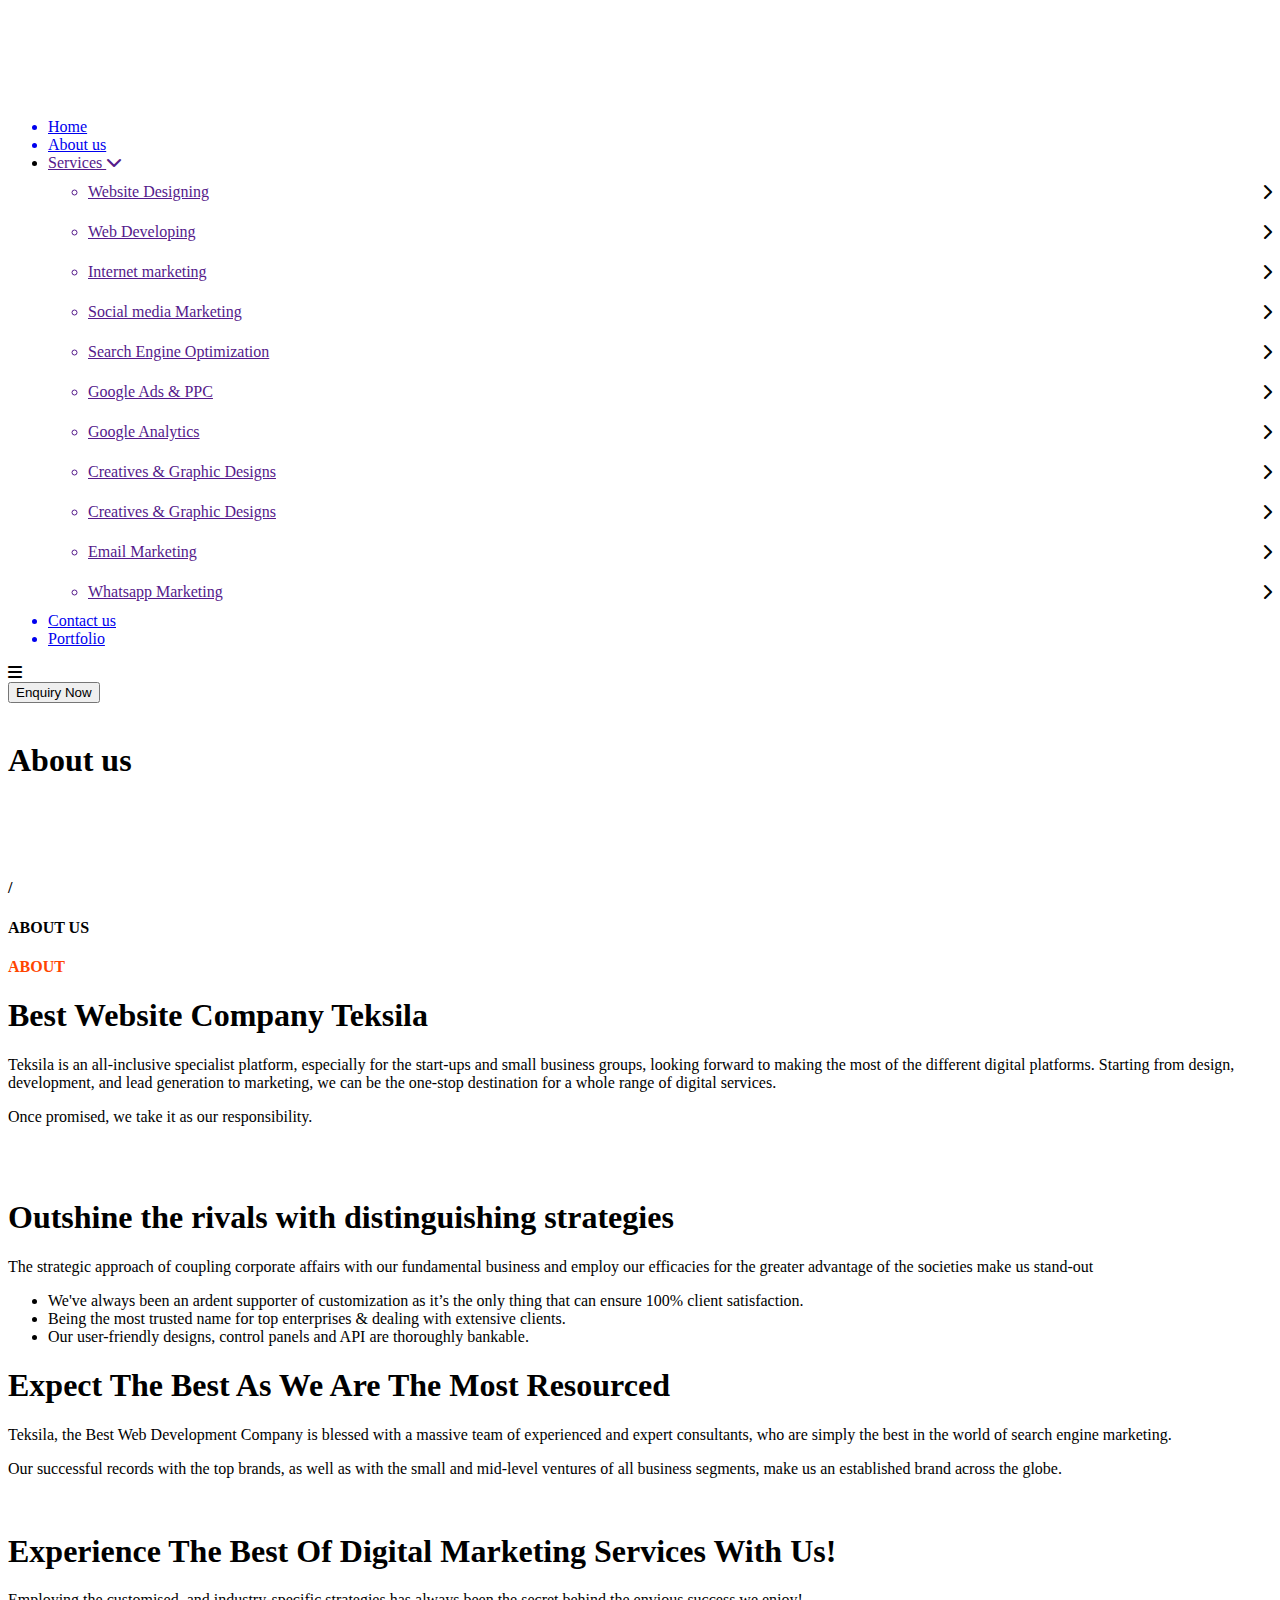
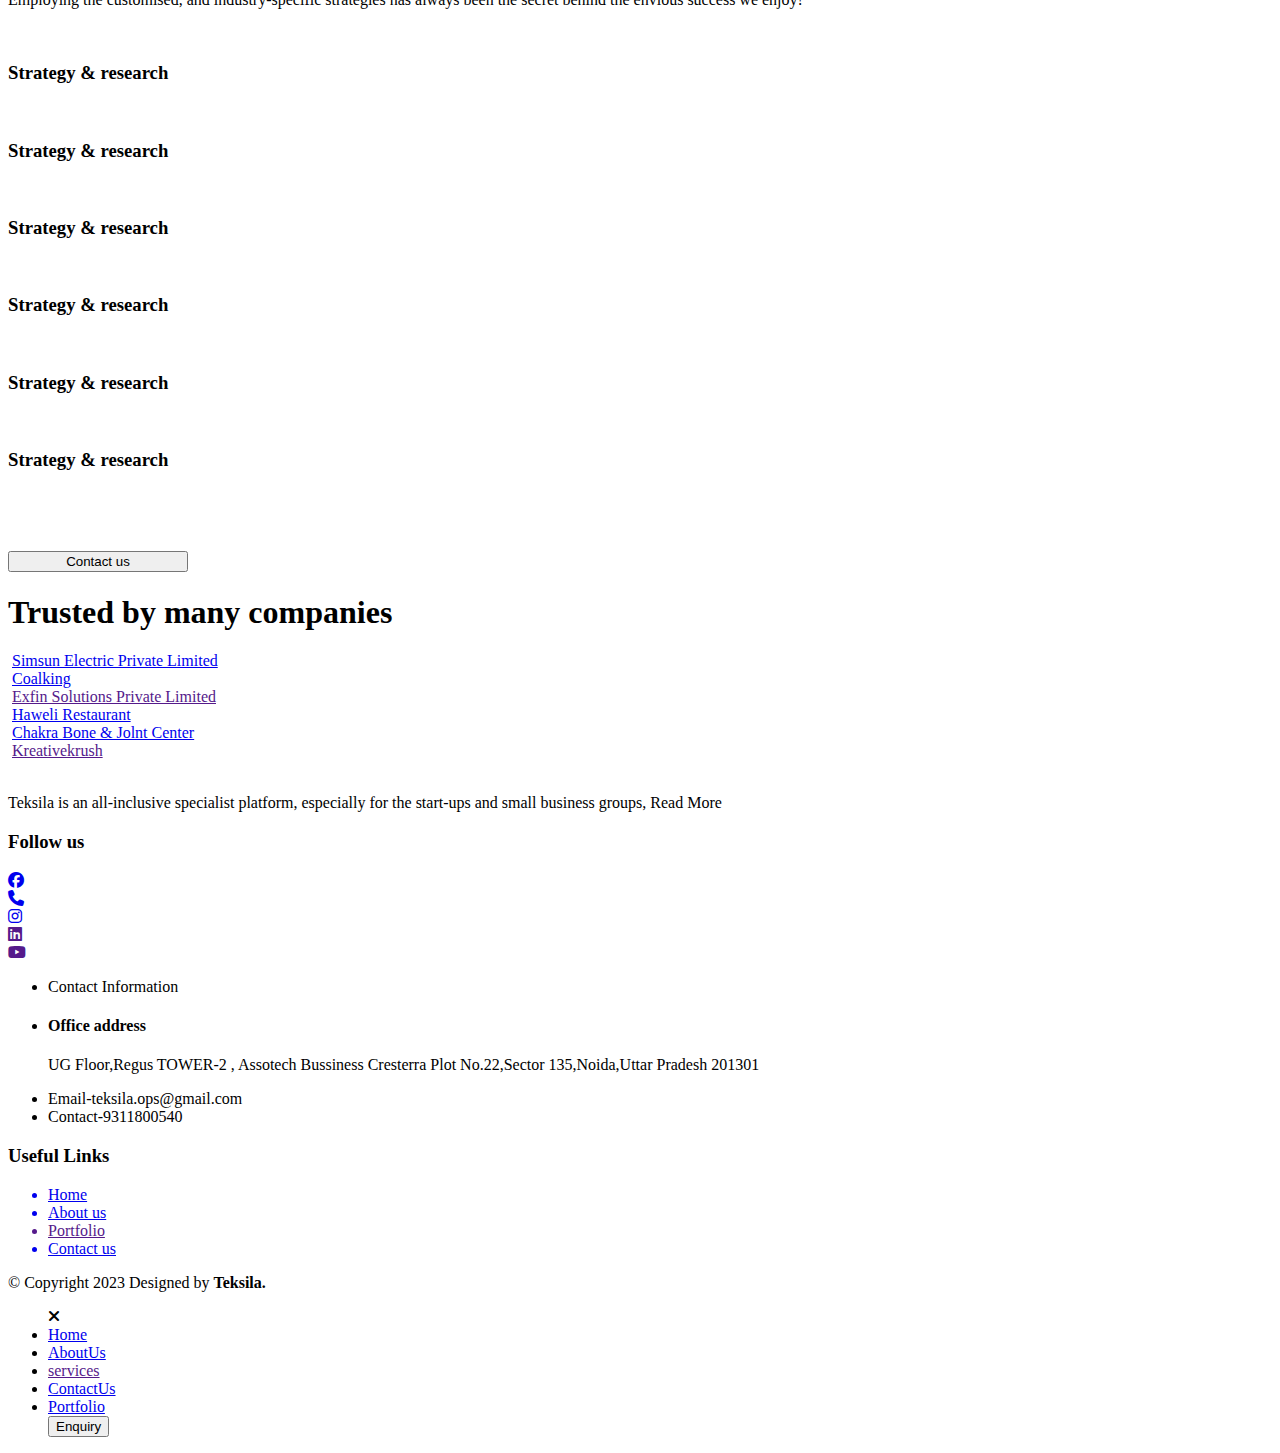
==== About.html @ ceb932e1 "commit" ====
<!DOCTYPE html>
<html lang="en">

<head>
    <meta charset="UTF-8">
    <meta name="viewport" content="width=device-width, initial-scale=1.0">
    <title>AboutUs</title>
    <link rel="stylesheet" href="./Css/navbar.css">
    <link rel="stylesheet" href="./Css/About.css ">
    <link rel="stylesheet" href="https://cdnjs.cloudflare.com/ajax/libs/font-awesome/6.4.2/css/all.min.css">

</head>

<body>
    <nav class="navbar">
        <div class="navbar2">
            <a href="index.html" style="cursor: pointer;">

                <div class="logo">
                    <img src="./Images/Digital.png" alt="" width="10px" height="90px">
                </div>
            </a>
            <ul class="ul">
                <a href="index.html">
                    
                    <li>Home</li>
                </a>
                <a href="About.html">
                    
                    <li>About us</li>
                </a>
                <a href="">
                 

                        <li class="services"><a href="">Services <i class="fa-solid fa-chevron-down"></i></a>
                            
                            <ul class="subelements1">
                                <div class="element1" style="display: flex;justify-content: space-between;align-items: center;width: 100%;">
                                    <div class="elementsub">

                                        <div class="line" style="margin-right: 20px;">
                                            
                                        </div>
                                        <a href="">

                                            <li style="line-height: 40px;font-weight: lighter">Website Designing</li>
                                        </a>
                                    </div>
                                    <i class="fa-solid fa-chevron-right"></i>

                                    
                                </div>
                                <div class="element1" style="display: flex;justify-content: space-between;align-items: center;width: 100%;">
                                    <div class="elementsub">

                                        <div class="line" style="margin-right: 20px;">
                                            
                                        </div>
                                        <a href="">

                                            <li style="line-height: 40px;font-weight: lighter">Web Developing</li>
                                        </a>
                                    </div>
                                    <i class="fa-solid fa-chevron-right"></i>

                                    
                                </div>
     
                                <div class="element1" style="display: flex;justify-content: space-between;align-items: center;width: 100%;">
                                    <div class="elementsub">

                                        <div class="line" style="margin-right: 20px;">
                                            
                                        </div>
                                        <a href="">

                                            <li style="line-height: 40px;font-weight: lighter">Internet marketing</li>
                                        </a>
                                    </div>
                                    <i class="fa-solid fa-chevron-right"></i>

                                    
                                </div>
                                <div class="element1" style="display: flex;justify-content: space-between;align-items: center;width: 100%;">
                                    <div class="elementsub">

                                        <div class="line" style="margin-right: 20px;">
                                            
                                        </div>
                                        <a href="">

                                            <li style="line-height: 40px;font-weight: lighter">Social media Marketing</li>
                                        </a>
                                    </div>
                                    <i class="fa-solid fa-chevron-right"></i>

                                    
                                </div>
                                <div class="element1" style="display: flex;justify-content: space-between;align-items: center;width: 100%;">
                                    <div class="elementsub">

                                        <div class="line" style="margin-right: 20px;">
                                            
                                        </div>
                                        <a href="">

                                            <li style="line-height: 40px;font-weight: lighter">Search Engine Optimization</li>
                                        </a>
                                    </div>
                                    <i class="fa-solid fa-chevron-right"></i>

                                    
                                </div>
                                <div class="element1" style="display: flex;justify-content: space-between;align-items: center;width: 100%;">
                                    <div class="elementsub">

                                        <div class="line" style="margin-right: 20px;">
                                            
                                        </div>
                                        <a href="">

                                            <li style="line-height: 40px;font-weight: lighter">Google Ads & PPC</li>
                                        </a>
                                    </div>
                                    <i class="fa-solid fa-chevron-right"></i>

                                    
                                </div>
                                <div class="element1" style="display: flex;justify-content: space-between;align-items: center;width: 100%;">
                                    <div class="elementsub">

                                        <div class="line" style="margin-right: 20px;">
                                            
                                        </div>
                                        <a href="">

                                            <li style="line-height: 40px;font-weight: lighter">Google Analytics</li>
                                        </a>
                                    </div>
                                    <i class="fa-solid fa-chevron-right"></i>

                                    
                                </div>
                                <div class="element1" style="display: flex;justify-content: space-between;align-items: center;width: 100%;">
                                    <div class="elementsub">

                                        <div class="line" style="margin-right: 20px;">
                                            
                                        </div>
                                        <a href="">

                                            <li style="line-height: 40px;font-weight: lighter">Creatives & Graphic Designs</li>
                                        </a>
                                    </div>
                                    <i class="fa-solid fa-chevron-right"></i>

                                    
                                </div>
                                <div class="element1" style="display: flex;justify-content: space-between;align-items: center;width: 100%;">
                                    <div class="elementsub">

                                        <div class="line" style="margin-right: 20px;">
                                            
                                        </div>
                                        <a href="">

                                            <li style="line-height: 40px;font-weight: lighter">Creatives & Graphic Designs</li>
                                        </a>
                                    </div>
                                    <i class="fa-solid fa-chevron-right"></i>

                                    
                                </div>
                                <div class="element1" style="display: flex;justify-content: space-between;align-items: center;width: 100%;">
                                    <div class="elementsub">

                                        <div class="line" style="margin-right: 20px;">
                                            
                                        </div>
                                        <a href="">

                                            <li style="line-height: 40px;font-weight: lighter">Email Marketing</li>
                                        </a>
                                    </div>
                                    <i class="fa-solid fa-chevron-right"></i>

                                    
                                </div>
                                <div class="element1" style="display: flex;justify-content: space-between;align-items: center;width: 100%;">
                                    <div class="elementsub">

                                        <div class="line" style="margin-right: 20px;">
                                            
                                        </div>
                                        <a href="">

                                            <li style="line-height: 40px;font-weight: lighter">Whatsapp Marketing</li>
                                        </a>
                                    </div>
                                    <i class="fa-solid fa-chevron-right"></i>

                                    
                                </div>

                            </ul>
                        </li>
                   
                </a>
                <a href="Contactus.html">

                    <li>Contact us</li>
                </a>
                <a href="portfoli.html">

                <li>Portfolio</li>
            </a>
        </ul>
        <div class="menu" onclick="chanceslider()">
            <i class="fa-solid fa-bars"></i>
        </div>
        <div>

           <a href="Contactus.html">

               <button class="button2 button">Enquiry Now</button>
           </a> 
        </div>
        
    </div>
    </nav>
    <div class="abouthome">
        <img src="https://techeor.in/images/default-color/half-circle-bg.png" alt="">
    </div>
    <div class="Aboutcontainer">
        <h1>About us</h1>
        <P style="color: white;"> What makes a great company? It's really easy. It's also the people that are working
            here</P>
        <div class="aboutbutton">
            <a href="" style="text-decoration: none;color: white;">

                <h4>HOME</h4>
            </a>
                <h4>/</h1>
                    <a href="" style="text-decoration: none;color: white;"></a>
                    <h4 class="Aopacity">ABOUT US</h4>
                    </a>
        </div>
    </div>
    <div class="ablock1">
        <div class="ablock1content">
            <p style="color: orangered;font-weight: bold;">ABOUT</p>
            <h1>Best Website Company
                <span class="span">Teksila</span>
            </h1>
            <div class="line" style="width: 60px;">

            </div>
            <p>Teksila is an all-inclusive specialist platform, especially for the start-ups and small
                business groups, looking forward to making the most of the different digital platforms. Starting from
                design, development, and lead generation to marketing, we can be the one-stop destination for a whole
                range of digital services.</p>
            <p>Once promised, we take it as our responsibility.</p>
        </div>
        <div class="ablock1image">
            <img src="https://techeor.in/images/default-color/user-interface-img.png" alt="">
        </div>
    </div>
    <div class="ablock2">
        <div class="ablock2image">
            <img src="https://techeor.in/images/default-color/email-marketing-img-2.png" alt="">
        </div>
        <div class="ablock2content">
            <h1>
                Outshine the <span class="span">rivals with distinguishing</span> strategies
            </h1>
            <div class="line" style="width: 60px;">
                
            </div>
            <p class="p1">The strategic approach of coupling corporate affairs with our fundamental business and employ
                our efficacies for the greater advantage of the societies make us stand-out</p>

            <ul>
                <li>We've always been an ardent supporter of customization as it’s the only thing that can ensure 100%
                    client satisfaction.</li>
                <li>Being the most trusted name for top enterprises & dealing with extensive clients.</li>
                <li>Our user-friendly designs, control panels and API are thoroughly bankable.</li>
            </ul>
        </div>

    </div>
    <div class="ablock2">
        <div class="ablock2content2">
            <h1>
                Expect The Best As <span class="span">We Are The Most Resourced</span>
            </h1>
            <div class="line" style="width: 60px;">
                
            </div>
            <p>
                Teksila, the Best Web Development Company is blessed with a massive team of experienced and
                expert consultants, who are simply the best in the world of search engine marketing.
            </p>
            <p>Our successful records with the top brands, as well as with the small and mid-level ventures of all
                business segments, make us an established brand across the globe.</p>

        </div>
        <div class="ablock2image2">
            <img src="https://techeor.in/images/default-color/email-marketing-img-2.png" alt="">
        </div>

    </div>
    <div class="block3">
        <div class="ablock3container">

            <h1>Experience The Best Of <span class="span">Digital Marketing Services</span> With Us!</h1>
            <div class="line" style="width: 60px;">
                
            </div>
            <p class="p4">Employing the customised, and industry-specific strategies has always been the secret behind
                the envious success we enjoy!</p>
        </div>
    </div>
    <div class="ablock4">
        <div class="arow1">
            <div class="aboutbox aboutbox1">
                <img src="https://techeor.in/images/default-color/icon-2.svg" alt="">
                <h3>Strategy & research</h3>
            </div>
            <div class="aboutbox aboutbox2">
                <img src="https://techeor.in/images/default-color/icon-20.svg" alt="">
                <h3>Strategy & research</h3>
            </div>
            <div class="aboutbox aboutbox3">
                <img src="https://techeor.in/images/default-color/icon-4.svg" alt="">
                <h3>Strategy & research</h3>
            </div>
        </div>
        <div class="arow2">
            <div class="aboutbox aboutbox4">
                <img src="https://techeor.in/images/default-color/icon-5.svg" alt="">
                <h3>Strategy & research</h3>
            </div>
            <div class="aboutbox aboutbox5">
                <img src="https://techeor.in/images/default-color/icon-19.svg" alt="">
                <h3>Strategy & research</h3>
            </div>
            <div class="aboutbox aboutbox6">
                <img src="https://techeor.in/images/default-color/icon-9.svg" alt="">
                <h3>Strategy & research</h3>
            </div>
        </div>

    </div>
    <div class="ablock5">
        <div class="ablocksub5">
            <div class="ablock5content">
                <h1 style="align-items: center; color: white;">Get a Professional Website and Mobile Applications <span class="span" style="color: white;">Schedule a demo</span> </h1>
            </div>
            <a href="Contactus.html">

                <div class="contactbutton" style="cursor: pointer;">
                    <button class="aboutbutton2" style="width: 180px;cursor: pointer;">Contact us</button>
                </div>
            </a>
        </div>
    </div>
    <div class="aboutblock6">
        <h1>Trusted by many <span class="span">companies</span> </h1>
        <div class="line" style="width: 60px;">
                
        </div>
        <div class="companylogos">
            <div class="aboutlogo1">
                <img src="./Images/web4.png" alt="">
                <a href="https://www.simsunelectric.in/">Simsun Electric Private Limited</a>
            </div>
            <div class="aboutlogo1">
                <img src="./Images/website1.png" alt="">
                <a href="https://www.coalking.in/">Coalking</a>
            </div>
            <div class="aboutlogo1">
                <img src="./Images/p4.jpg" alt="">
                <a href="">Exfin Solutions Private Limited</a>
            </div>
            <div class="aboutlogo1">
                <img src="./Images/web1.png" alt="">
                <a href="https://www.thehaweliresorts.in/">Haweli Restaurant</a>
            </div>
            <div class="aboutlogo1">
                <img src="./Images/web2.png" alt="">
                <a href="https://www.drrohitpandey.com/index.html">Chakra Bone & Jolnt Center</a>
            </div>
            <div class="aboutlogo1">
                <img src="./Images/web3.png" alt="">
                <a href="">Kreativekrush </a>
            </div>
         
            
        </div>
    </div>


    <div class="footer">
        <div class="footer2">
            <div class="footerblock1 fblock">
                <div class="footerlogo">
                    <img src="./Images/Digital.png" alt="">
                </div>
                <div class="footerinfo">
                    <p>Teksila is an all-inclusive specialist platform, especially for the start-ups and small business groups, Read More</p>
                </div>
                <div class="footerfollow">
                    <h3 class="contact">
                        Follow us
                    </h3>
                    <div class="social">
                        <a href="https://www.facebook.com/teksila.in">
                            <div class="facebook">
                           
                                <i class="fa-brands fa-facebook"></i>
                            </div>
                        </a>
                        <a href="tel:7428376300">
                            <div class="facebook">
                                <i class="fa-solid fa-phone"></i>
                            </div>
                        </a>
                       <a href="https://www.instagram.com/teksila.in/?igshid=YTQwZjQ0NmI0OA%3D%3D">

                           <div class="facebook">
                               <i class="fa-brands fa-instagram" ></i>
                            </div>
                        </a>
                        <a href="">
                            <div class="facebook">
                                <i class="fa-brands fa-linkedin"></i>
                            </div>
                        </a>
                       <a href="">
                        <div class="facebook">
                            <i class="fa-brands fa-youtube"></i>
                        </div>
                       </a>
                      
                    </div>
                </div>
            </div>
            <div class="footerblock2 fblock">
                <ul>
                    <li class="contact">Contact Information</li>
                    <li ><h4 class="contact">Office address</h4>
                        <p class="pOffice">UG Floor,Regus TOWER-2 , Assotech Bussiness Cresterra Plot No.22,Sector 135,Noida,Uttar Pradesh 201301</p>
              </li>
                    <li class="email">Email-teksila.ops@gmail.com</li>
                    <li class="number">
                        Contact-9311800540
                    </li>
                   
                   
                </ul>

            </div>
            <div class="footerblock3 fblock">
                <h3 class="contact">Useful Links</h3>
                <ul class="division3">
                    <a href="index.html">

                        <li>Home</li>
                    </a>
                    <a href="About.html">

                        <li>About us</li>
                    </a>
                    <a href="">

                        <li>Portfolio</li>
                    </a>
                    <a href="Contactus.html">

                        <li>Contact us</li>
                    </a>
                </ul>
            </div>
        </div>
        <div class="copyright">
            <p>© Copyright 2023 Designed   by <span style="font-weight: bold;">Teksila.</span></p>
        </div>
        
    </div>
    <div class="slidebar" id="slidebar">
        <ul>
            <div class="wrongicon" onclick="wrong()">
                <i class="fa-solid fa-xmark"></i>
            </div>
            <li><a href="index.html">Home</a></li>
            <li><a href="About.html">AboutUs</a></li>
            <li><a href="">services</a></li>
            <li><a href="Contactus.html">ContactUs</a></li>
            <li><a href="portfoli.html">Portfolio</a></li>

            <button class="button2">Enquiry</button>
        </ul>
    </div>
    <script src="index.js"></script>
</body>

</html>
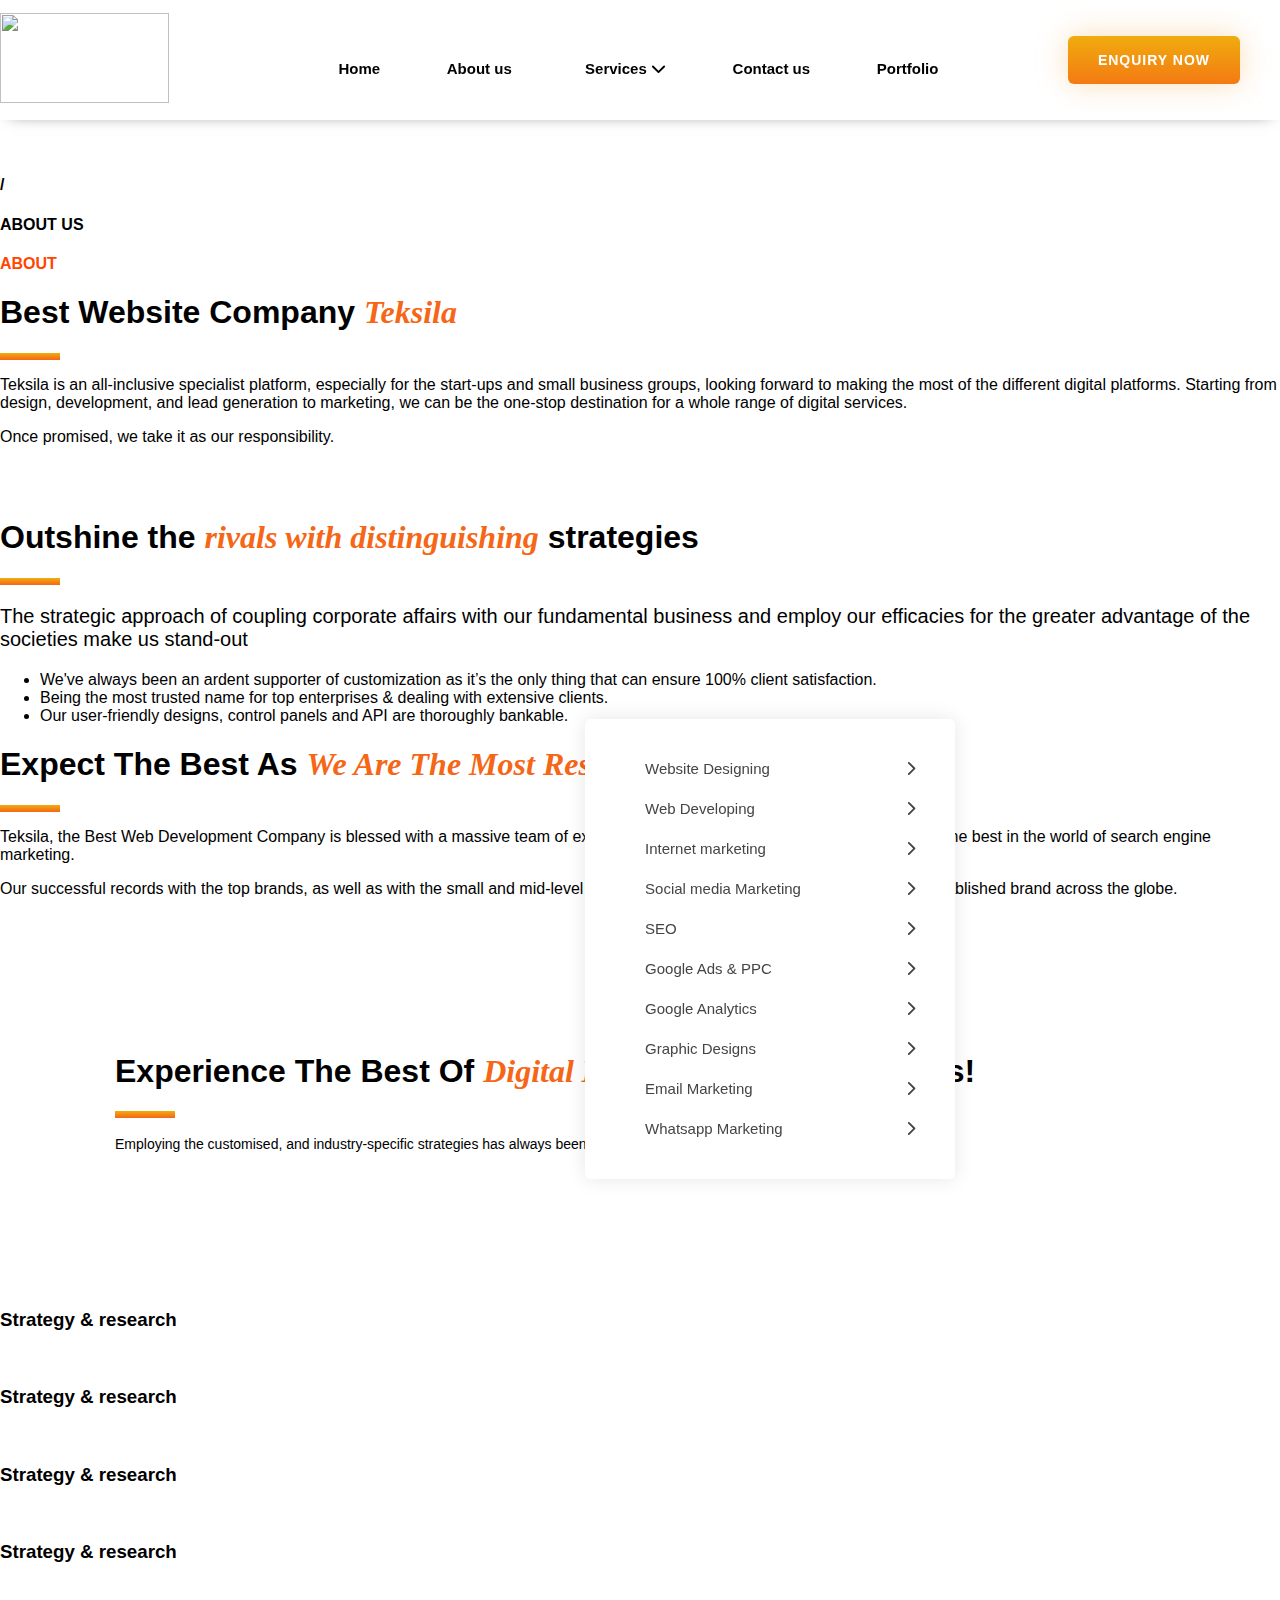
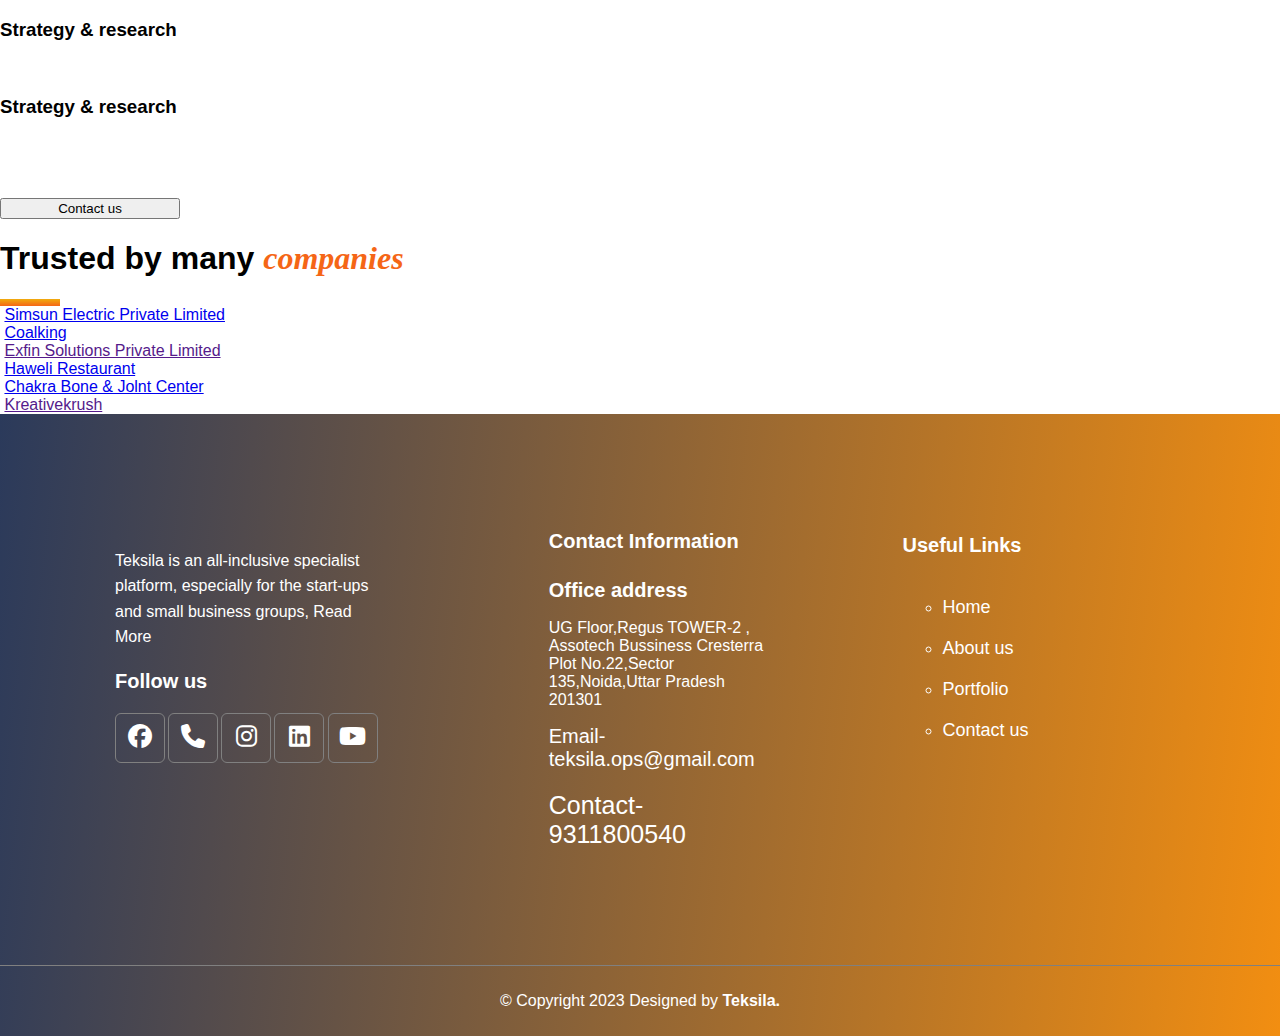
==== commit 56133956: "comm" ====
--- a/About.html
+++ b/About.html
@@ -104,7 +104,7 @@
                                         </div>
                                         <a href="">
 
-                                            <li style="line-height: 40px;font-weight: lighter">Search Engine Optimization</li>
+                                            <li style="line-height: 40px;font-weight: lighter">SEO</li>
                                         </a>
                                     </div>
                                     <i class="fa-solid fa-chevron-right"></i>
@@ -149,28 +149,14 @@
                                         </div>
                                         <a href="">
 
-                                            <li style="line-height: 40px;font-weight: lighter">Creatives & Graphic Designs</li>
-                                        </a>
-                                    </div>
-                                    <i class="fa-solid fa-chevron-right"></i>
-
-                                    
-                                </div>
-                                <div class="element1" style="display: flex;justify-content: space-between;align-items: center;width: 100%;">
-                                    <div class="elementsub">
-
-                                        <div class="line" style="margin-right: 20px;">
-                                            
-                                        </div>
-                                        <a href="">
-
-                                            <li style="line-height: 40px;font-weight: lighter">Creatives & Graphic Designs</li>
-                                        </a>
-                                    </div>
-                                    <i class="fa-solid fa-chevron-right"></i>
-
-                                    
-                                </div>
+                                            <li style="line-height: 40px;font-weight: lighter"> Graphic Designs</li>
+                                        </a>
+                                    </div>
+                                    <i class="fa-solid fa-chevron-right"></i>
+
+                                    
+                                </div>
+                              
                                 <div class="element1" style="display: flex;justify-content: space-between;align-items: center;width: 100%;">
                                     <div class="elementsub">
 
--- a/Css/navbar.css
+++ b/Css/navbar.css
@@ -0,0 +1,1202 @@
+body{
+    font-family:'source sans Pro',sans-serif;
+    margin: 0;
+}
+.navbar2{
+    display: flex;
+    max-width: 1200px;
+    margin: auto;
+    height: 120px;
+    /* background-color: green; */
+    align-items: center;
+    justify-content: space-between;
+    z-index: 2000;
+
+}
+.navbar{
+    position: fixed;
+    box-shadow: 0 4px 15px -10px rgba(0,0,0,.6);
+    width: 100%;
+    top: 0;
+    
+    z-index: 100;
+    background-color: white;
+}
+.ul{
+    display: flex;
+    list-style: none;
+    align-items: center;
+    justify-content: space-between;
+    width: 600px;
+    /* background-color: red; */
+    font-size: 17px;
+    margin-bottom: 0;
+    height: 100%;
+}
+.logo img{
+    width: 250px;
+}
+.ul li{
+    display: flex;
+    align-items: center;
+    justify-content: space-between;
+    display: block;
+    font-size: 15px;
+    line-height: 100px;
+    color: var(--menu-link-color);
+    -webkit-transition: all 0.4s ease;
+    transition: all 0.4s ease;
+    font-weight: 600;
+    font-family: Verdana, Geneva, Tahoma, sans-serif;
+}
+.button2{
+    padding: 7px;
+    border: none;
+    /* background-color: orange; */
+    color: white;
+    font-weight: bold;
+    background-image: linear-gradient(to bottom, #f0ac0e 0%, #f56616 100%);
+    font-size: 14px;
+    letter-spacing: 1px;
+    text-transform: uppercase;
+    font-weight: 800;
+    padding: 0px 30px;
+    line-height: 48px;
+    -webkit-border-radius: 6px;
+    border-radius: 6px;
+    box-shadow: 0px 0px 30px 0px rgba(240, 172, 80, 0.4);
+    background-size: auto 140%;
+    cursor: pointer;
+
+}
+.button3{
+    padding: 7px;
+    border: none;
+    /* background-color: orange; */
+    color: white;
+    background-color: white;
+    font-weight: bold;
+    color: #f56616;
+    border: 1px solid #f56616;
+    font-size: 14px;
+    letter-spacing: 1px;
+    margin-left: 20px;
+    text-transform: uppercase;
+    font-weight: 800;
+    padding: 0px 30px;
+    line-height: 48px;
+    -webkit-border-radius: 6px;
+    border-radius: 6px;
+    /* box-shadow: 0px 0px 30px 0px rgba(240, 172, 80, 0.4); */
+    background-size: auto 140%;
+}
+.button3:hover{
+    background-color: #f56616;
+    color: white;
+    transition: all 0.5s ease;
+}
+ul a{
+    text-decoration: none;
+    color: var(--menu-link-color);
+}
+ul a:hover{
+    color: orange;
+}
+.bodybackground{
+    background-color: #fefefe;
+    background-image: url('https://techeor.in/images/bg-5.png   ');
+    background-position: center center;
+    background-size: 100% auto;
+    background-repeat: no-repeat;
+    margin-top: 150px;
+}
+.block1info{
+    display: flex;
+    max-width: 1200px;
+    margin: auto;
+}
+.block1info{
+    padding-top: 100px;
+}
+.image img{
+    width: 600px;
+}
+.totaltext h1 {
+        font-family: 'Source Sans Pro', sans-serif;
+        font-size: 48px;
+        font-weight: bold;
+        color: var(--heading-text-color);
+        letter-spacing: -1px;
+        margin-bottom: 18px;
+    }
+.description{
+    margin: 50px 0px;
+}
+.block2{
+    background-color: #fefbf3;
+
+}
+.block2info{
+    max-width: 1200px;
+    display: flex;
+    margin: auto;
+    padding-top: 100px;
+    padding-bottom: 100px;
+    font-family:'source sans Pro',sans-serif;
+}
+.block2info h1{
+    font-family: 'source sans Pro',sans-serif;
+    font-size: 42px;
+    font-weight: bold;
+    color: var(--heading-text-color);
+    letter-spacing: -1px;
+    margin-bottom: 18px;
+}
+.block2text p{
+    font-size: 20px;
+    line-height: 1.6rem;
+    color: rgb(75, 74, 74);
+    padding: 8px 8px;
+}
+.block2image{
+    padding-right: 20px;
+}
+.block2text{
+    padding-left: 20px;
+}
+.visibleregian{
+    
+    display: flex;
+    align-items: center;
+    justify-content: space-between;
+    font-size: 16px;
+    font-family:'source sans Pro',sans-serif;
+    margin-bottom: 10px;
+
+
+}
+.hiddingdata{
+   display: visible;
+   transform: 4000ms;
+}
+
+.visible{
+    background-color: white;
+    padding: 1px 20px;
+    box-shadow: 0px 0px 20px 0px rgba(0, 0, 0, 0.1);
+    margin-bottom: 10px;
+}
+.icons i{
+    font-size: 30px;
+    color: #f56616;
+}
+.block3{
+    display: flex;
+    flex-wrap: wrap;
+    justify-content: space-between;
+    max-width: 1200px;
+    margin: auto;
+    font-family:'source sans Pro',sans-serif;
+    padding: 100px 0px;
+
+}
+.card3{
+    width: 15%;
+    border-radius: 15px;
+    /* background-color: green; */
+    padding: 30px 40px;
+    box-shadow: 0px 0px 20px 0px rgba(0, 0, 0, 0.1);
+    position: relative;
+}
+.card3::after{
+    content: '';
+    position: absolute;
+    bottom: 0;
+    left: 0;
+    width: 100%;
+    z-index: -10;
+    height: 0;
+    transition: 350ms ease-in-out;
+    background:  linear-gradient(to bottom, #f0ac0e 0%, #f56616 100%);
+    border-radius: 15px;
+}
+.card3:hover{
+    color: white;
+}
+.card3:hover::after{
+    height: 100%;
+}
+.block3image img{
+    max-width: 90px;
+}
+.block3image {
+    display: flex;
+    align-items: center;
+    justify-content: center;
+
+}
+.block3 p{
+  
+    font-size: 14px;
+    line-height: 1.6rem;
+}
+.block3heading h4{
+    font-size: 24px;
+}
+.block4{
+    border-top: 1px solid rgb(239, 227, 227);
+ 
+}
+.block42{
+    max-width: 1200px;
+    margin: auto;
+    display: flex;
+    padding: 100px 0;
+
+}
+.block4image{
+    padding-right: 40px;
+}
+.block4content{
+    width: 50%;
+    padding-left: 40px;
+    display: flex;
+    flex-direction: column;
+    align-items: center;
+    justify-content: center;
+
+}
+.block4content h1{
+    font-size: 42px;
+    line-height: 1.6;
+    position: relative;
+}
+/* .block4content h1::after{
+    content: "";
+    position: absolute;
+    width: 60px;
+    height: 5px;
+    left: 0;
+    bottom: -20px;
+    
+    background:  linear-gradient(to bottom, #f0ac0e 0%, #f56616 100%);
+} */
+.block4content p{
+    line-height: 1.6;
+}
+.block5background img{
+ 
+    width: 100%;
+    height: 450px;
+}
+.block5{
+    display: flex;
+    flex-direction: column;
+    justify-content: center;
+    padding-bottom: 40px;
+}
+.block5container .img{
+    width: 1123px;
+    height: auto;
+}
+.block5container{
+    display: flex;
+    flex-direction: column;
+    align-items: center;
+    justify-content: center;
+}
+.block5container h1{
+    font-size: 42px;
+    font-weight: bold;
+    color: white ;
+}
+.block5container h3{
+    color: white;
+}
+.block5container{
+    margin-top: -350px;
+}
+.blockiamges{
+    position: relative;
+    display: flex;
+    align-items: center;
+    justify-content: center;
+    flex-direction: column;
+}
+
+.block6{
+    background-color: #f56616;
+}
+.block5background2 img{
+    width: 100%;
+    height: 280px;
+}
+.span{
+        font-family: 'Alegreya', serif;
+        font-style: italic;
+        color: #f56616;
+
+
+}
+.block6info{
+    font-family: 'Source Sans Pro', sans-serif;
+    font-size: 18px;
+    font-weight: bold;
+    max-width: 700px;
+    color: #fff;
+    text-align: center;
+}
+.block6content{
+    max-width: 1200px;
+    margin: auto;
+    display: flex;
+    flex-direction: column;
+    align-items: center;
+    justify-content: center;
+    margin-top: -180px;
+}
+.innerbox{
+    background: rgba(254,251,243,0.08);
+    padding: 40px 30px;
+    transition: all 400ms ease-in-out;
+    cursor: pointer;
+    border-radius: 6px;
+    color: white;
+    width: 25%;
+    margin-bottom: 50px;
+}
+.innerbox h4{
+    font-weight: bolder;
+    font-size: 20px;
+}
+.innerbox:hover{
+    transform: 100ms;
+    box-shadow: 0px 0px 28px rgb(86, 83, 83);
+
+ 
+}
+.boxes{
+    display: flex;
+    flex-wrap: wrap;
+    justify-content: space-between;
+    padding-top:40px ;
+    
+
+}
+.footer{
+    background: linear-gradient(-84deg, #f28e11 0%, #2b3a5b 100%);
+}
+.footer2{
+    display: flex;
+    max-width: 1200px;
+    margin: auto;
+    color: #fff;
+    justify-content: space-between;
+    padding:100px 0px;
+}
+.footerlogo img{
+    max-width: 185px;
+}
+.footerinfo{
+    line-height: 1.6;
+}
+.fblock{
+    width: 25%;
+}
+.copyright{
+    padding: 10px 30px;
+    text-align: center;
+    border-top: 1px solid gray;
+    color: white;
+}
+.footerblock2 ul{
+    list-style: none;
+}
+.contact{
+    font-size: 20px;
+    font-weight: bold;
+}
+.pOffice{
+    position: relative;
+    margin-top: -10px;
+}
+.email{
+    font-size: 20px;
+    margin-bottom: 20px;
+}
+.number{
+    font-size: 25px;
+}
+.division3 li{
+    padding-top: 20px;
+    font-size: 18px;
+    list-style: circle;
+}
+.facebook{
+    line-height: 46px;
+    width: 48px;
+    height: 48px;
+    /* display: flex;
+    align-items: center;
+    justify-content: center; */
+    font-size: 24px;
+    -webkit-border-radius: 6px;
+    border-radius: 6px;
+    text-align: center;
+    border: 1px solid gray;
+    position: relative;
+    overflow: hidden;
+    z-index: 10;
+
+}
+.facebook i{
+    position: relative;
+    z-index: 100;
+}
+.social{
+    display: flex;
+    justify-content: space-between;
+}
+
+.facebook::after{
+    content: "";
+    position: absolute;
+    width: 100%;
+    height: 0;
+    bottom: 0;
+    z-index: 0;
+    left: 0;
+    transition: 100ms;
+    
+    background-color: gray;
+} 
+.facebook:hover::after{
+    height: 100%;
+}
+.corosalimage{
+    width: 725px;
+    height: 389px;
+    position: relative;
+    top: -538px;
+    bottom: 30;
+}
+.iconsforcorosal{
+    display: flex;
+    align-items: center;
+    margin-top: -230px;
+    position: relative;
+    z-index: 20 ;
+    width:70%;
+    justify-content: space-between;
+
+}
+.iconsforcorosal i{
+    cursor: pointer;
+    position: relative;
+    top: -450px;
+    font-size: 50px;
+        
+    color: rgb(208, 142, 21)
+    
+    
+}
+.indexblock7{
+    background-image: url('https://techeor.in/images/default-color/bg-2.jpg');
+    background-position: center;
+    color: white;
+    height: 400px;
+}
+.indexblock7content{
+    max-width: 1200px;
+    margin: auto;
+   
+    
+    display: flex;
+    flex-direction: column;
+    padding-top: 70px;
+}
+.indexblock7content h1{
+    font-size: 42px;
+}
+.p1{
+    font-size: 20px;
+
+}
+.indeblockcards{
+    display: flex;
+    align-items: center;
+    justify-content: space-between;
+    max-width: 1200px;
+    margin: auto;
+    padding: 100px 0px;
+    position: relative;
+    top: -200px;
+    z-index: 10;
+}
+.indexcards .para{
+    color: gray;
+    font-size: 15px;
+    line-height: 1.6;
+    text-align: center;
+    padding: 30px 40px;
+    display:flex;
+    align-items: center;
+    justify-content: center;
+}
+.indexcards{
+    width: 300px;
+    height: 294px;
+    display: flex;
+    flex-direction: column;
+    align-items: center;
+    justify-content: center;
+    box-shadow: 0px 0px 20px 0px rgba(0, 0, 0, 0.1);
+    padding: 0;
+    position: relative;
+    text-align: center;
+    background-color: white;
+    border-radius: 6px;
+}
+
+.symbol{
+    width: 60px;
+    height: 60px;
+    background:  linear-gradient(to bottom, #f0ac0e 0%, #f56616 100%);
+    font-size: 30px;
+    color: white;
+    display: flex;
+    align-items: center;
+    justify-content: center;
+    border-radius: 50%;
+    position: relative;
+    bottom: -15px;
+}
+.symbol img{
+    border-radius: 50%;
+}
+.gallery-wrap{
+    position: relative;
+    top:0;
+    margin-top: -70px;
+}
+/* .services{
+    position: relative;
+}
+.services2{
+    list-style: none;
+    background: white;
+    width: 200px;
+    height: auto;
+    position: absolute;
+    z-index: -10000;
+    top:90px;
+    line-height:30px;
+    padding: 30px 40px;
+    box-shadow: 0px 0px 20px 0px rgba(0, 0, 0, 0.1);
+    border-radius: 6px;
+    color: rgb(65, 63, 63);
+    
+    /* height: 0; */
+   /* transform: 1000ms;
+   
+    transform: translatey(-600px);
+
+    
+}
+.servicecontent li{
+    margin-top: -40px;
+
+}
+
+.services:hover .services2{
+    transform: translateY(0);
+    transition: ease-in-out ;
+
+
+}
+.line{
+    position: relative;
+    height: 7px;
+    width: 60px;
+    top: 0px;
+    background:linear-gradient(to bottom, #f0ac0e 0%, #f56616 100%) ;
+}
+.line2{
+    display: none;
+}
+.subhover:hover .line2{
+    display: flex;
+} */
+.network{
+    display: flex;
+    flex-direction: column;
+    align-items: center;
+    margin-top: 120px;
+   
+}
+.services{
+    line-height: 10px;
+    position: relative;
+    margin-left: -60px;
+    
+}
+.subelements1{
+    position: absolute;
+    background-color: red;
+   
+    width: 290px;
+    height: auto;
+    padding: 30px 40px;
+    display: flex;
+    flex-direction: column;
+    align-items: center;
+    background-color: white;
+    box-shadow: 0px 0px 20px 0px rgba(0, 0, 0, 0.1);
+    transform: translateY(600px);
+    border-radius: 6px;
+    color: rgb(70, 69, 69);
+    font-weight: lighter;
+    
+
+
+}
+.services:hover .subelements1{
+    transform: translateY(0);
+    transition: 500ms;
+}
+.subelements1{
+    line-height: 20px;
+}
+.line{
+    position: relative;
+    height: 7px;
+    width: 60px;
+    top: 0px;
+    background:linear-gradient(to bottom, #f0ac0e 0%, #f56616 100%) ;
+    margin-right: 10px;
+}
+.elementsub{
+    display: flex;
+    align-items: center;
+    justify-content: center;
+}
+.element1{
+    display: flex;
+    justify-content: space-between;
+}
+.line{
+    
+   
+    width: 0px;
+}
+
+.elementsub:hover .line{
+    transform: translateX(0);
+    width: 60px;
+  
+
+    transition: 200ms;
+}
+.menu{
+    font-size: 30px;
+            color: rgb(39, 38, 38);
+            margin-left: 160px;
+            cursor: pointer;
+    display: none;
+}
+@media(max-width:1300px){
+   
+    .navbar2{
+        margin:0px 40px;
+        
+    }
+    .logo img{
+        width: 200px;
+        margin-left: -40px;
+    }
+    .block1info{
+        max-width: 1050px;
+        margin: auto;
+    }
+    .block2info{
+        max-width: 1050px;
+        margin: auto;
+    }
+    .block3{
+        max-width: 1050px;
+    }
+    .card3{
+        width: 20%;
+    }
+    .block5container .img {
+        width: 914px;
+        height: auto;
+    }
+    .corosalimage{
+        width: 589px;
+        height: 392px;
+        top: -450px;
+    }
+    .block42{
+        max-width: 1050px;
+        margin: auto ;
+    }
+    .footer2{
+        max-width: 1050px;
+    }
+    .indexblock7content{
+        max-width: 1000px;
+        margin: auto;
+    }
+}
+@media(max-width:1200px){
+    .totaltext h1{
+        font-size: 40px;
+    }
+     .block1info{
+        max-width: 950px;
+        margin: auto;
+    }
+    .image img{
+        width: 500px;
+       
+    }
+    .block2image img{
+        width: 500px;
+    }
+    .block2heading h1{
+        font-size: 35px;
+    }
+    .block3{
+        max-width: 1000px;
+    }
+    .footer2{
+        max-width: 900px;
+    }
+}
+@media(max-width:1150px){
+    .button{
+        font-size: 12px;
+        line-height: 30px;
+        margin-left: 30px;
+    }
+    .block4image img{
+        width: 400px;
+    }
+    .block42{
+        max-width: 900px;
+    }
+   .indeblockcards{
+    display: none;
+   }
+   .indexblock7content{
+    max-width: 700px;
+    margin: auto;
+}
+
+    
+}
+@media(max-width:1050px){
+    .block1info{
+        display: flex;
+        flex-direction: column-reverse;
+        align-items: center;
+        justify-content: center;
+        text-align: center;
+    }
+    .block2info{
+        display: flex;
+        flex-direction: column;
+        align-items: center;
+        justify-content: center;
+        text-align: center ;
+        max-width: 800px;
+    }
+    .boxes{
+       
+        max-width: 900px;
+    }
+    
+
+}
+
+
+/* kashdfkjasdkjfakjsdf */
+
+.gallery{
+    width: 990px;
+    display: flex;
+    height: 500px;
+    overflow-x: scroll;
+}
+.gallery .div{
+    width: 100%;
+    display: flex;
+    grid-template-columns:auto auto auto;
+    grid-gap: 30px;
+    padding: 10px;
+    flex: none;
+}
+.gallery::-webkit-scrollbar{
+    display: none;
+}
+
+.gallery-wrap{
+    display: flex;
+    align-items: center;
+    justify-content: center;
+    margin:0px;
+}
+#backBtn, #nextBtn{
+    width: 50px;
+    cursor: pointer;
+ 
+    margin: 40px;
+}
+
+
+/* kashdfkjashdfh */
+@media(max-width:1050px){
+   .card3{
+    width:25%;
+    margin-bottom: 20px;
+    margin: 40px;
+}
+.block3{
+    max-width: 800px;
+    margin: auto;
+    display: flex;
+    align-items: center;
+    justify-content: center;
+}
+.block42{
+    display: flex;
+    flex-direction: column;
+    align-items: center;
+    justify-content: center;
+    text-align: center;
+}
+.block5container .img{
+    width: 670px;
+}
+.corosalimage{
+    width: 433px;
+    height: 266px;
+    top: -325px;
+}
+.iconsforcorosal {
+    display: flex;
+    align-items: center;
+    margin-top: 56px;
+}
+.footer2{
+    max-width: 700px;
+}
+}
+@media(max-width:1000px){
+    .boxes{
+        max-width: 820px;
+    }
+    .gallery {
+        width: 663px;
+        display: flex;
+        height: 500px;
+        overflow-x: scroll;
+    }
+   
+}
+@media(max-width:850px){
+    .ul{
+        display: none;
+    }
+    
+    .menu{
+        font-size: 30px;
+                color: rgb(39, 38, 38);
+                margin-left: 160px;
+                cursor: pointer;
+        display: flex;
+    }
+    
+    .button{
+        font-size: 17px;
+        line-height: 48px;
+
+    }
+    .footer2{
+       display: flex;
+       flex-direction: column;
+       align-items: center;
+       justify-content: center;
+       max-width: 700px;
+       text-align: center;
+
+
+    }
+    .fblock {
+        width: 64%;
+    }
+    .boxes{
+        display: flex;
+        align-items: center;
+        justify-content: center;
+    }
+    .innerbox{
+        margin: 20px;
+        text-align: center;
+    }
+    .button{
+        display: none;
+    }
+    .division3 li {
+       
+        list-style: none;
+    }
+}
+@media(max-width:750px){
+    .block6info{
+         max-width: 520px;
+    }
+    .block5container .img{
+        width: 470px;
+    }
+    .corosalimage{
+        width: 304px;
+        height: 195px;
+        top: -227px;
+    }
+    .gallery {
+        width: 325px;
+        display: flex;
+        height: 500px;
+        overflow-x: scroll;
+    }
+  
+}
+@media(max-width:600px){
+    .block1info{
+        max-width: 380px;
+        margin: auto;
+    }
+    .block2info{
+        max-width: 380px;
+        margin: auto;
+    }
+    .block2image img{
+        width: 344px;
+    }
+    .card3{
+        width: 56%;
+    }
+    .block4image img{
+        width: 270px;
+    }
+    .block5container h1{
+        font-size: 27px;
+    }
+    .block6info {
+        max-width: 355px;
+    }
+    .innerbox {
+        width: 60%;
+    }
+    .indexblock7content {
+        max-width: 320px;
+        margin: auto;
+        text-align: center;
+    }
+    .block5container .img{
+        width: 366px;
+    }
+    .corosalimage{
+        width: 236px;
+        height: 153px;
+        top: -178px;
+    }
+    .blockiamges{
+        top: 45px;
+        padding-bottom: 50px;
+    }
+    .image img{
+        width: 299px;
+    }
+    .iconsforcorosal {
+        display: flex;
+        align-items: center;
+        margin-top: 196px;
+    }
+    .gallery {
+        width: 322px;
+        display: flex;
+        height: 500px;
+        overflow-x: scroll;
+    }
+    .block6{
+        margin-top: -332px;
+    }
+
+}
+@media(max-width:450px){
+    h1{
+        font-size: 32px;
+    }
+    .totaltext h1{
+        font-size: 32px;
+    }.totaltext h1 {
+        font-size: 25px;
+    }
+    .block2heading h1 {
+        font-size: 25px;
+    }.block2text {
+        padding-left: 0px;
+    }
+    .block2text p {
+        font-size: 17px;
+        line-height: 1.6rem;
+        color: rgb(75, 74, 74);
+        padding: 8px 8px;
+    }
+    .block4content h1 {
+        font-size: 26px;
+        line-height: 1.6;
+        position: relative;
+    }
+    .block4content {
+        width: 71%;
+        padding-left: 0px;
+    }
+    .fblock ul{
+        padding-left: -40px;
+        padding-inline-start: 0px;
+
+    }
+ 
+   
+}
+@media(max-width:400px){
+    .block2info {
+        max-width: 300px;
+        margin: auto;
+    }
+    .block1info {
+        max-width: 300px;
+        margin: auto;
+    }
+    .button3 {
+        padding: 7px;
+        border: none;
+        /* background-color: orange; */
+        color: white;
+        background-color: white;
+        font-weight: bold;
+        color: #f56616;
+        border: 1px solid #f56616;
+        font-size: 14px;
+        letter-spacing: 1px;
+        margin-left: 20px;
+        text-transform: uppercase;
+        font-weight: 800;
+        padding: 0px 30px;
+        line-height: 48px;
+        -webkit-border-radius: 6px;
+        border-radius: 6px;
+        /* box-shadow: 0px 0px 30px 0px rgba(240, 172, 80, 0.4); */
+        background-size: auto 140%;
+        width: 301px;
+    }
+    .block4image {
+        padding-right: 0px;
+    }
+}
+.slidebar{
+    position: fixed;
+    top: 0;
+    right: 0;
+    z-index: 100;
+    height: 100vh;
+    width: 300px;
+    background-color: white;
+    display: flex;
+    flex-direction: column;
+    line-height: 48px;
+    /* align-items: center; */
+    padding-top: 50px;
+    padding-left: 10px;
+    transform: translateX(600px);
+    transition: 500ms ease-in-out;
+
+}
+
+
+.slidebar ul{
+    list-style-type:  none;
+
+}
+.wrongicon{
+    position: absolute;
+    top:20px;
+    left: 20px;
+    cursor: pointer;
+    font-size: 18px;
+  
+}
+.element1:hover{
+    color: #f0ac0e;
+}
+#nextBtn, #backBtn{
+    color: #f0ac0e;
+    font-size: 30px;
+}
+.hiddingdata2{
+    display: none;
+}
+.whatsapp{
+    position: fixed;
+    display: flex;
+    background-color: rgb(119, 187, 119);
+    color: white;
+    bottom: 120px;
+    right: 30px;
+    align-items: center;
+    justify-content: center;
+    font-size: 30px;
+    padding: 9px;
+    border-radius: 9px;
+    height: 30px;
+    z-index: 40;
+    text-align: center;
+}
+#myBtn {
+    display: none; /* Hidden by default */
+    position: fixed; /* Fixed/sticky position */
+    bottom: 20px; /* Place the button at the bottom of the page */
+    right: 30px; /* Place the button 30px from the right */
+    z-index: 99; /* Make sure it does not overlap */
+    border: none; /* Remove borders */
+    outline: none; /* Remove outline */
+    background-color:rgb(218, 168, 17); /* Set a background color */
+    color: white; /* Text color */
+    cursor: pointer; /* Add a mouse pointer on hover */
+    padding: 15px; /* Some padding */
+    border-radius: 10px; /* Rounded corners */
+    font-size: 18px; /* Increase font size */
+  }
+  
+  #myBtn:hover {
+    background-color: #555; /* Add a dark-grey background on hover */
+  }
+  .logo img {
+    width: 169px;
+}
+.social a{
+    color: white;
+}
+.button5{
+  
+    width: 243px;
+    line-height: 20px;
+    padding: 0;
+    padding: 9px;
+    font-size: 11px;
+    text-transform: capitalize;
+}
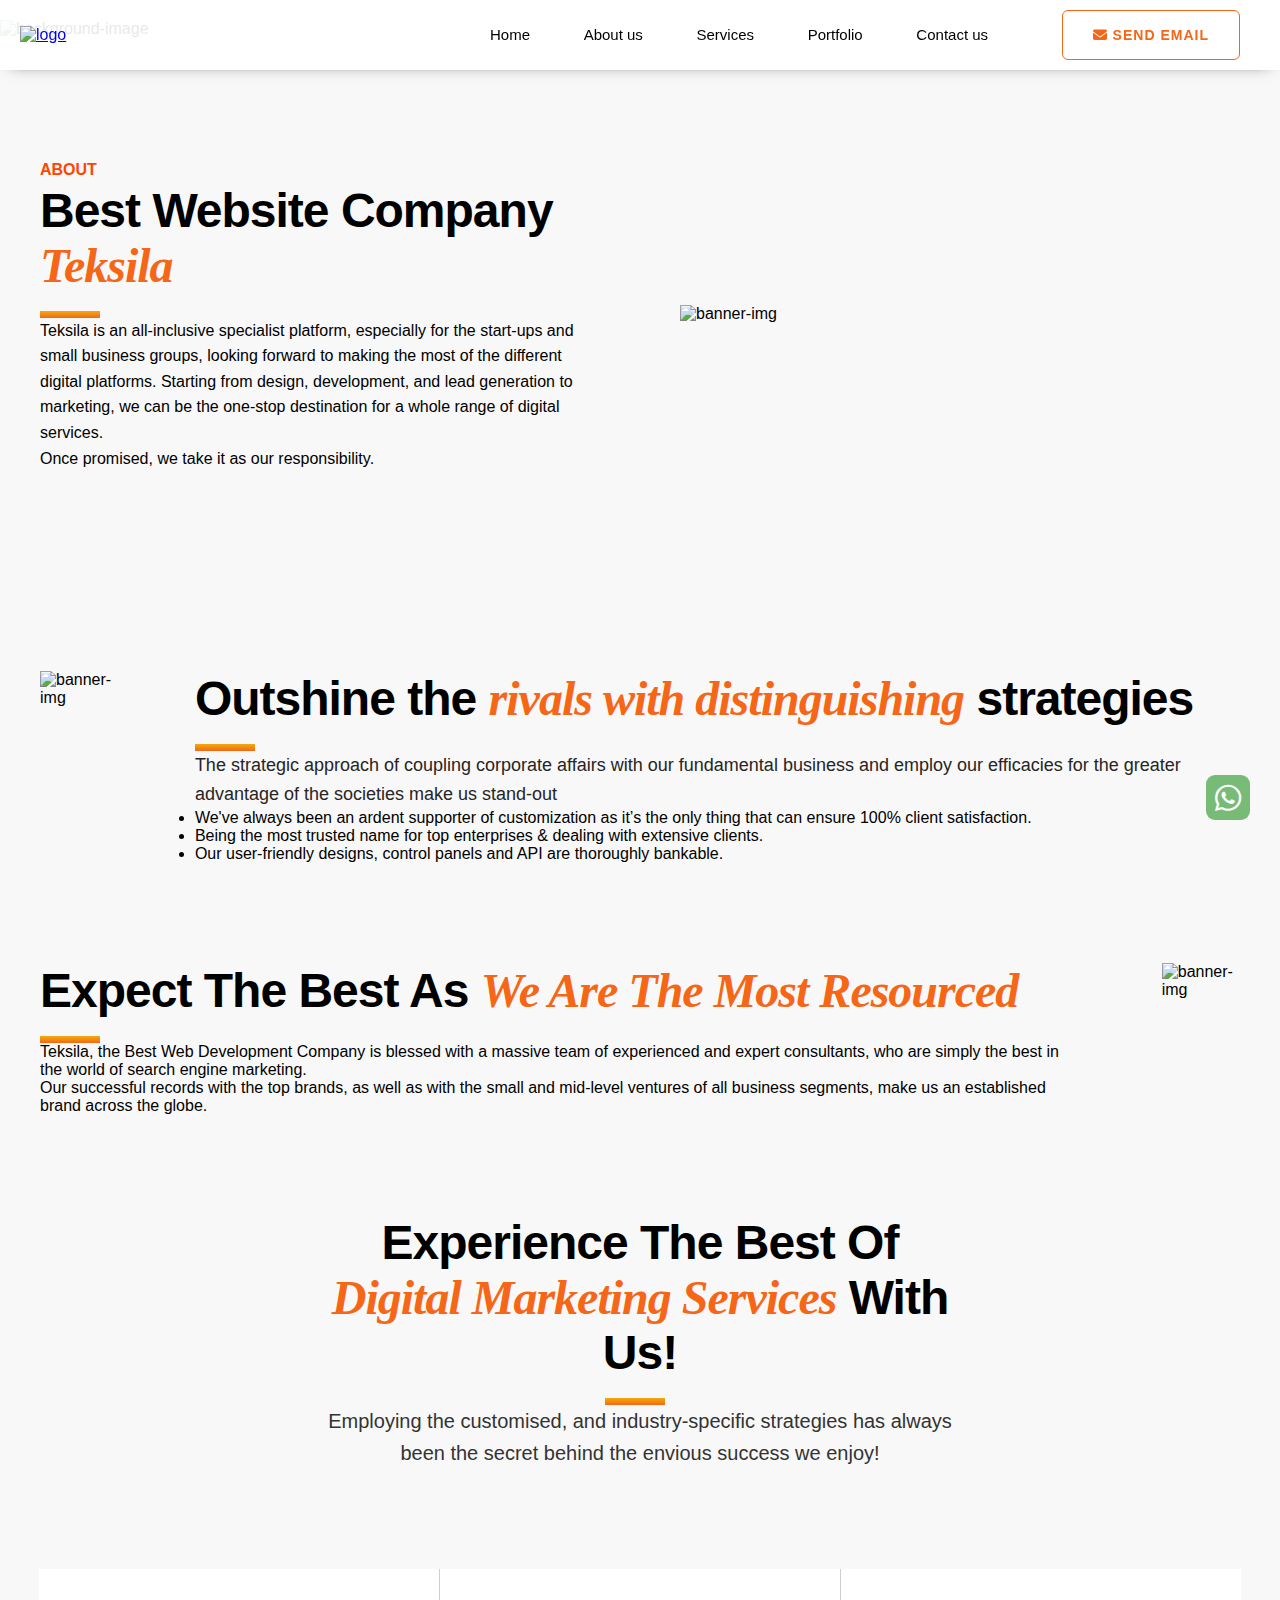
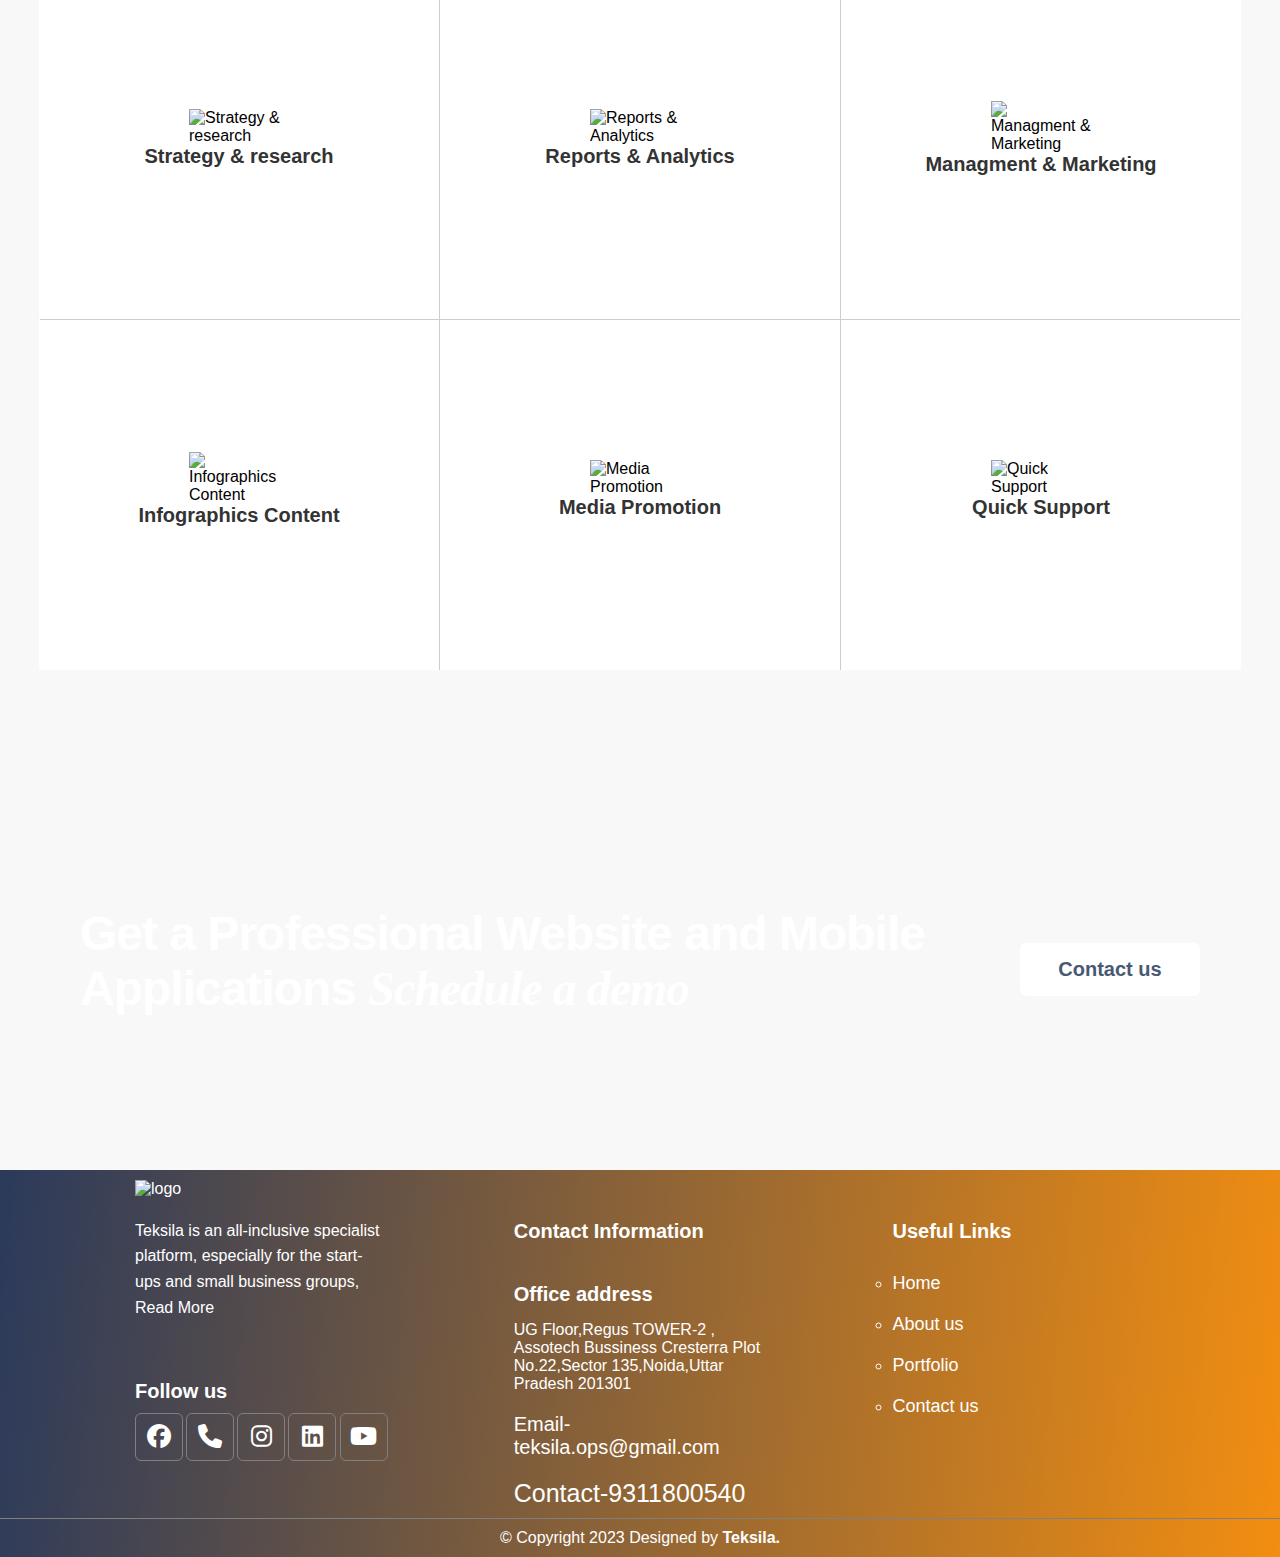
==== commit 492132ed: "updated css and service page" ====
--- a/About.html
+++ b/About.html
@@ -4,7 +4,9 @@
 <head>
     <meta charset="UTF-8">
     <meta name="viewport" content="width=device-width, initial-scale=1.0">
-    <title>AboutUs</title>
+    <!-- Meta Description -->
+  <meta name="description" content="Teksila is a one stop solution for enhancing your business through best web designing and digital marketing services.">
+    <title>Teksila - AboutUs</title>
     <link rel="stylesheet" href="./Css/navbar.css">
     <link rel="stylesheet" href="./Css/About.css ">
     <link rel="stylesheet" href="https://cdnjs.cloudflare.com/ajax/libs/font-awesome/6.4.2/css/all.min.css">
@@ -15,210 +17,47 @@
     <nav class="navbar">
         <div class="navbar2">
             <a href="index.html" style="cursor: pointer;">
-
                 <div class="logo">
-                    <img src="./Images/Digital.png" alt="" width="10px" height="90px">
+                    <img src="./Images/Digital.png" alt="logo" >
                 </div>
             </a>
-            <ul class="ul">
+            <ul class="navbar-ul">
                 <a href="index.html">
-                    
+
                     <li>Home</li>
                 </a>
                 <a href="About.html">
-                    
+
                     <li>About us</li>
                 </a>
-                <a href="">
-                 
-
-                        <li class="services"><a href="">Services <i class="fa-solid fa-chevron-down"></i></a>
-                            
-                            <ul class="subelements1">
-                                <div class="element1" style="display: flex;justify-content: space-between;align-items: center;width: 100%;">
-                                    <div class="elementsub">
-
-                                        <div class="line" style="margin-right: 20px;">
-                                            
-                                        </div>
-                                        <a href="">
-
-                                            <li style="line-height: 40px;font-weight: lighter">Website Designing</li>
-                                        </a>
-                                    </div>
-                                    <i class="fa-solid fa-chevron-right"></i>
-
-                                    
-                                </div>
-                                <div class="element1" style="display: flex;justify-content: space-between;align-items: center;width: 100%;">
-                                    <div class="elementsub">
-
-                                        <div class="line" style="margin-right: 20px;">
-                                            
-                                        </div>
-                                        <a href="">
-
-                                            <li style="line-height: 40px;font-weight: lighter">Web Developing</li>
-                                        </a>
-                                    </div>
-                                    <i class="fa-solid fa-chevron-right"></i>
-
-                                    
-                                </div>
-     
-                                <div class="element1" style="display: flex;justify-content: space-between;align-items: center;width: 100%;">
-                                    <div class="elementsub">
-
-                                        <div class="line" style="margin-right: 20px;">
-                                            
-                                        </div>
-                                        <a href="">
-
-                                            <li style="line-height: 40px;font-weight: lighter">Internet marketing</li>
-                                        </a>
-                                    </div>
-                                    <i class="fa-solid fa-chevron-right"></i>
-
-                                    
-                                </div>
-                                <div class="element1" style="display: flex;justify-content: space-between;align-items: center;width: 100%;">
-                                    <div class="elementsub">
-
-                                        <div class="line" style="margin-right: 20px;">
-                                            
-                                        </div>
-                                        <a href="">
-
-                                            <li style="line-height: 40px;font-weight: lighter">Social media Marketing</li>
-                                        </a>
-                                    </div>
-                                    <i class="fa-solid fa-chevron-right"></i>
-
-                                    
-                                </div>
-                                <div class="element1" style="display: flex;justify-content: space-between;align-items: center;width: 100%;">
-                                    <div class="elementsub">
-
-                                        <div class="line" style="margin-right: 20px;">
-                                            
-                                        </div>
-                                        <a href="">
-
-                                            <li style="line-height: 40px;font-weight: lighter">SEO</li>
-                                        </a>
-                                    </div>
-                                    <i class="fa-solid fa-chevron-right"></i>
-
-                                    
-                                </div>
-                                <div class="element1" style="display: flex;justify-content: space-between;align-items: center;width: 100%;">
-                                    <div class="elementsub">
-
-                                        <div class="line" style="margin-right: 20px;">
-                                            
-                                        </div>
-                                        <a href="">
-
-                                            <li style="line-height: 40px;font-weight: lighter">Google Ads & PPC</li>
-                                        </a>
-                                    </div>
-                                    <i class="fa-solid fa-chevron-right"></i>
-
-                                    
-                                </div>
-                                <div class="element1" style="display: flex;justify-content: space-between;align-items: center;width: 100%;">
-                                    <div class="elementsub">
-
-                                        <div class="line" style="margin-right: 20px;">
-                                            
-                                        </div>
-                                        <a href="">
-
-                                            <li style="line-height: 40px;font-weight: lighter">Google Analytics</li>
-                                        </a>
-                                    </div>
-                                    <i class="fa-solid fa-chevron-right"></i>
-
-                                    
-                                </div>
-                                <div class="element1" style="display: flex;justify-content: space-between;align-items: center;width: 100%;">
-                                    <div class="elementsub">
-
-                                        <div class="line" style="margin-right: 20px;">
-                                            
-                                        </div>
-                                        <a href="">
-
-                                            <li style="line-height: 40px;font-weight: lighter"> Graphic Designs</li>
-                                        </a>
-                                    </div>
-                                    <i class="fa-solid fa-chevron-right"></i>
-
-                                    
-                                </div>
-                              
-                                <div class="element1" style="display: flex;justify-content: space-between;align-items: center;width: 100%;">
-                                    <div class="elementsub">
-
-                                        <div class="line" style="margin-right: 20px;">
-                                            
-                                        </div>
-                                        <a href="">
-
-                                            <li style="line-height: 40px;font-weight: lighter">Email Marketing</li>
-                                        </a>
-                                    </div>
-                                    <i class="fa-solid fa-chevron-right"></i>
-
-                                    
-                                </div>
-                                <div class="element1" style="display: flex;justify-content: space-between;align-items: center;width: 100%;">
-                                    <div class="elementsub">
-
-                                        <div class="line" style="margin-right: 20px;">
-                                            
-                                        </div>
-                                        <a href="">
-
-                                            <li style="line-height: 40px;font-weight: lighter">Whatsapp Marketing</li>
-                                        </a>
-                                    </div>
-                                    <i class="fa-solid fa-chevron-right"></i>
-
-                                    
-                                </div>
-
-                            </ul>
-                        </li>
-                   
+                <a href="./services.html">
+              <li>Services</li>
+            </a>
+                <a href="portfoli.html">
+                    <li>Portfolio</li>
                 </a>
                 <a href="Contactus.html">
 
                     <li>Contact us</li>
                 </a>
-                <a href="portfoli.html">
-
-                <li>Portfolio</li>
-            </a>
-        </ul>
-        <div class="menu" onclick="chanceslider()">
-            <i class="fa-solid fa-bars"></i>
-        </div>
-        <div>
-
-           <a href="Contactus.html">
-
-               <button class="button2 button">Enquiry Now</button>
-           </a> 
-        </div>
-        
-    </div>
+                
+                <button class="button3 " id="mailButton">
+                   <i class="fas fa-envelope"></i>
+                   Send Email
+                </button>
+            </ul>
+            <div class="menu" onclick="chanceslider()">
+                <i class="fa-solid fa-bars"></i>
+            </div>
+
+
+        </div>
     </nav>
     <div class="abouthome">
-        <img src="https://techeor.in/images/default-color/half-circle-bg.png" alt="">
+        <img src="https://techeor.in/images/default-color/half-circle-bg.png" alt="background-image">
     </div>
     <div class="Aboutcontainer">
-        <h1>About us</h1>
+        <h2>About us</h2>
         <P style="color: white;"> What makes a great company? It's really easy. It's also the people that are working
             here</P>
         <div class="aboutbutton">
@@ -226,7 +65,7 @@
 
                 <h4>HOME</h4>
             </a>
-                <h4>/</h1>
+                <h4>/</h2>
                     <a href="" style="text-decoration: none;color: white;"></a>
                     <h4 class="Aopacity">ABOUT US</h4>
                     </a>
@@ -248,17 +87,17 @@
             <p>Once promised, we take it as our responsibility.</p>
         </div>
         <div class="ablock1image">
-            <img src="https://techeor.in/images/default-color/user-interface-img.png" alt="">
+            <img src="https://techeor.in/images/default-color/user-interface-img.png" alt="banner-img">
         </div>
     </div>
     <div class="ablock2">
         <div class="ablock2image">
-            <img src="https://techeor.in/images/default-color/email-marketing-img-2.png" alt="">
+            <img src="https://techeor.in/images/default-color/email-marketing-img-2.png" alt="banner-img">
         </div>
         <div class="ablock2content">
-            <h1>
+            <h2>
                 Outshine the <span class="span">rivals with distinguishing</span> strategies
-            </h1>
+            </h2>
             <div class="line" style="width: 60px;">
                 
             </div>
@@ -276,9 +115,9 @@
     </div>
     <div class="ablock2">
         <div class="ablock2content2">
-            <h1>
+            <h2>
                 Expect The Best As <span class="span">We Are The Most Resourced</span>
-            </h1>
+            </h2>
             <div class="line" style="width: 60px;">
                 
             </div>
@@ -291,14 +130,14 @@
 
         </div>
         <div class="ablock2image2">
-            <img src="https://techeor.in/images/default-color/email-marketing-img-2.png" alt="">
+            <img src="https://techeor.in/images/default-color/email-marketing-img-2.png" alt="banner-img">
         </div>
 
     </div>
     <div class="block3">
         <div class="ablock3container">
 
-            <h1>Experience The Best Of <span class="span">Digital Marketing Services</span> With Us!</h1>
+            <h2>Experience The Best Of <span class="span">Digital Marketing Services</span> With Us!</h2>
             <div class="line" style="width: 60px;">
                 
             </div>
@@ -309,30 +148,30 @@
     <div class="ablock4">
         <div class="arow1">
             <div class="aboutbox aboutbox1">
-                <img src="https://techeor.in/images/default-color/icon-2.svg" alt="">
+                <img src="https://techeor.in/images/default-color/icon-2.svg" alt="Strategy & research ">
                 <h3>Strategy & research</h3>
             </div>
             <div class="aboutbox aboutbox2">
-                <img src="https://techeor.in/images/default-color/icon-20.svg" alt="">
-                <h3>Strategy & research</h3>
+                <img src="https://techeor.in/images/default-color/icon-20.svg" alt="Reports & Analytics">
+                <h3>Reports & Analytics</h3>
             </div>
             <div class="aboutbox aboutbox3">
-                <img src="https://techeor.in/images/default-color/icon-4.svg" alt="">
-                <h3>Strategy & research</h3>
+                <img src="https://techeor.in/images/default-color/icon-4.svg" alt="Managment & Marketing">
+                <h3>Managment & Marketing</h3>
             </div>
         </div>
         <div class="arow2">
             <div class="aboutbox aboutbox4">
-                <img src="https://techeor.in/images/default-color/icon-5.svg" alt="">
-                <h3>Strategy & research</h3>
+                <img src="https://techeor.in/images/default-color/icon-5.svg" alt="Infographics Content">
+                <h3>Infographics Content</h3>
             </div>
             <div class="aboutbox aboutbox5">
-                <img src="https://techeor.in/images/default-color/icon-19.svg" alt="">
-                <h3>Strategy & research</h3>
+                <img src="https://techeor.in/images/default-color/icon-19.svg" alt="Media Promotion">
+                <h3>Media Promotion</h3>
             </div>
             <div class="aboutbox aboutbox6">
-                <img src="https://techeor.in/images/default-color/icon-9.svg" alt="">
-                <h3>Strategy & research</h3>
+                <img src="https://techeor.in/images/default-color/icon-9.svg" alt="Quick Support">
+                <h3>Quick Support</h3>
             </div>
         </div>
 
@@ -340,7 +179,7 @@
     <div class="ablock5">
         <div class="ablocksub5">
             <div class="ablock5content">
-                <h1 style="align-items: center; color: white;">Get a Professional Website and Mobile Applications <span class="span" style="color: white;">Schedule a demo</span> </h1>
+                <h2 style="align-items: center; color: white;">Get a Professional Website and Mobile Applications <span class="span" style="color: white;">Schedule a demo</span> </h2>
             </div>
             <a href="Contactus.html">
 
@@ -350,47 +189,14 @@
             </a>
         </div>
     </div>
-    <div class="aboutblock6">
-        <h1>Trusted by many <span class="span">companies</span> </h1>
-        <div class="line" style="width: 60px;">
-                
-        </div>
-        <div class="companylogos">
-            <div class="aboutlogo1">
-                <img src="./Images/web4.png" alt="">
-                <a href="https://www.simsunelectric.in/">Simsun Electric Private Limited</a>
-            </div>
-            <div class="aboutlogo1">
-                <img src="./Images/website1.png" alt="">
-                <a href="https://www.coalking.in/">Coalking</a>
-            </div>
-            <div class="aboutlogo1">
-                <img src="./Images/p4.jpg" alt="">
-                <a href="">Exfin Solutions Private Limited</a>
-            </div>
-            <div class="aboutlogo1">
-                <img src="./Images/web1.png" alt="">
-                <a href="https://www.thehaweliresorts.in/">Haweli Restaurant</a>
-            </div>
-            <div class="aboutlogo1">
-                <img src="./Images/web2.png" alt="">
-                <a href="https://www.drrohitpandey.com/index.html">Chakra Bone & Jolnt Center</a>
-            </div>
-            <div class="aboutlogo1">
-                <img src="./Images/web3.png" alt="">
-                <a href="">Kreativekrush </a>
-            </div>
-         
-            
-        </div>
-    </div>
+    
 
 
     <div class="footer">
         <div class="footer2">
             <div class="footerblock1 fblock">
                 <div class="footerlogo">
-                    <img src="./Images/Digital.png" alt="">
+                    <img src="./Images/Digital.png" alt="logo">
                 </div>
                 <div class="footerinfo">
                     <p>Teksila is an all-inclusive specialist platform, especially for the start-ups and small business groups, Read More</p>
@@ -479,14 +285,23 @@
                 <i class="fa-solid fa-xmark"></i>
             </div>
             <li><a href="index.html">Home</a></li>
-            <li><a href="About.html">AboutUs</a></li>
-            <li><a href="">services</a></li>
-            <li><a href="Contactus.html">ContactUs</a></li>
+            <li><a href="About.html">About Us</a></li>
+            <li><a href="services.html">Services</a></li>
             <li><a href="portfoli.html">Portfolio</a></li>
-
-            <button class="button2">Enquiry</button>
+            <li><a href="Contactus.html">Contact Us</a></li>
+            <li>
+                <button class="button3 " id="mailButton">
+                   <i class="fas fa-envelope"></i>
+                   Send Email
+                </button>
+            </li>
         </ul>
     </div>
+    <a href="https://wa.me/9311800540?text=Hii">
+        <div class="whatsapp">
+            <i class="fa-brands fa-whatsapp"></i>
+        </div>
+    </a>
     <script src="index.js"></script>
 </body>
 
--- a/Css/navbar.css
+++ b/Css/navbar.css
@@ -1,76 +1,1154 @@
-body{
-    font-family:'source sans Pro',sans-serif;
-    margin: 0;
-}
-.navbar2{
+* {
+  margin: 0;
+  padding: 0;
+  box-sizing: border-box;
+  font-family: "Poppins", sans-serif;
+}
+.navbar {
+  position: fixed;
+  align-items: center;
+  box-shadow: 0 4px 15px -10px rgba(0, 0, 0, 0.6);
+  width: 100%;
+  top: 0;
+  z-index: 1;
+  background-color: rgba(255, 255, 255, 0.91);
+}
+.navbar2 {
+  display: flex;
+  max-width: 1200px;
+  margin: 0 auto;
+  height: 70px;
+  /* background-color: green; */
+  align-items: center;
+  justify-content: space-between;
+  z-index: 2000;
+}
+.button1 {
+  border: none;
+  color: white;
+  background-color: white;
+  color: #f56616;
+  font-size: 14px;
+  text-transform: uppercase;
+  font-weight: 700;
+  line-height: 40px;
+}
+.button1:active {
+  transform: scale(0.98);
+}
+.navbar-ul {
+  display: flex;
+  list-style: none;
+  align-items: center;
+  justify-content: space-between;
+  width: 750px;
+  font-size: 17px;
+  margin-bottom: 0;
+  height: 100%;
+  gap: 10px;
+}
+
+/* Style for the logo container */
+.logo {
+  width: 70px; /* Set the desired width for the logo container */
+  height: 70px; /* Set the desired height for the logo container */
+  display: flex;
+  align-items: center;
+  justify-content: center;
+}
+
+/* Style for the logo image */
+.logo img {
+  max-width: 100%; /* Ensure the image does not exceed the container's width */
+  max-height: 100%; /* Ensure the image does not exceed the container's height */
+  display: block;
+}
+
+.navbar-ul li {
+  display: flex;
+  align-items: center;
+  justify-content: space-between;
+  display: block;
+  font-size: 15px;
+  line-height: 100px;
+  color: var(--menu-link-color);
+  -webkit-transition: all 0.4s ease;
+  transition: all 0.4s ease;
+  font-weight: 400;
+  font-family: Verdana, Geneva, Tahoma, sans-serif;
+}
+.button2 {
+  padding: 7px;
+  border: none;
+  /* background-color: orange; */
+  color: white;
+  font-weight: bold;
+  background-image: linear-gradient(to bottom, #f0ac0e 0%, #f56616 100%);
+  font-size: 14px;
+  letter-spacing: 1px;
+  text-transform: uppercase;
+  font-weight: 800;
+  padding: 0px 30px;
+  line-height: 48px;
+  -webkit-border-radius: 6px;
+  border-radius: 6px;
+  box-shadow: 0px 0px 30px 0px rgba(240, 172, 80, 0.4);
+  background-size: auto 140%;
+  cursor: pointer;
+}
+.button3 {
+  padding: 7px;
+  border: none;
+  /* background-color: orange; */
+  color: white;
+  background-color: white;
+  font-weight: bold;
+  color: #f56616;
+  border: 1px solid #f56616;
+  font-size: 14px;
+  letter-spacing: 1px;
+  margin-left: 20px;
+  text-transform: uppercase;
+  font-weight: 800;
+  padding: 0px 30px;
+  line-height: 48px;
+  -webkit-border-radius: 6px;
+  border-radius: 6px;
+  /* box-shadow: 0px 0px 30px 0px rgba(240, 172, 80, 0.4); */
+  background-size: auto 140%;
+}
+.button3:hover {
+  background-color: #f56616;
+  color: white;
+  transition: all 0.5s ease;
+}
+ul a {
+  text-decoration: none;
+  color: var(--menu-link-color);
+}
+ul a:hover {
+  color: orange;
+}
+.bodybackground {
+  position: relative;
+  background-color: white;
+  background-image: url("https://techeor.in/images/bg-5.png   ");
+  background-position: center center;
+  background-size: 100% auto;
+  background-repeat: no-repeat;
+  margin-top: 60px;
+}
+.block1info {
+  display: flex;
+  max-width: 1200px;
+  margin: auto;
+}
+.block1info {
+  padding-top: 45px;
+}
+.image img {
+  width: 600px;
+}
+.totaltext h1 {
+  font-family: "Source Sans Pro", sans-serif;
+  font-size: 48px;
+  font-weight: bold;
+  color: var(--heading-text-color);
+  letter-spacing: -1px;
+  margin-bottom: 18px;
+}
+.description {
+  margin: 30px 0px;
+}
+.block2 {
+  background-color: #fefbf3;
+}
+.block2info {
+  max-width: 1200px;
+  display: flex;
+  margin: auto;
+  padding-top: 100px;
+  padding-bottom: 100px;
+  font-family: "source sans Pro", sans-serif;
+}
+.block2info h1 {
+  font-family: "source sans Pro", sans-serif;
+  font-size: 42px;
+  font-weight: bold;
+  color: var(--heading-text-color);
+  letter-spacing: -1px;
+  margin-bottom: 18px;
+}
+.block2text p {
+  font-size: 16px;
+  line-height: 1.6rem;
+  color: rgb(75, 74, 74);
+  padding: 8px 8px;
+}
+.block2image {
+  padding-right: 20px;
+}
+.block2text {
+  padding-left: 20px;
+}
+/* Base styles for the service card */
+.service-card {
+  background-color: #f9f1e7f9;
+  border-radius: 10px;
+  box-shadow: 0 0 8px rgba(0, 0, 0, 0.277);
+  padding: 10px;
+  margin: 15px;
+  overflow: hidden;
+  transition: transform 0.3s ease-in-out;
+  cursor: pointer;
+  max-width: 600px;
+  /*Limitingthemaximumwidth*/
+  width: 100%;
+  box-sizing: border-box;
+  -webkit-border-radius: 10px;
+  -moz-border-radius: 10px;
+  -ms-border-radius: 10px;
+  -o-border-radius: 10px;
+}
+
+/* Styling for the service info container */
+.service-info {
+  text-align: center;
+}
+
+/* Styling for the service heading */
+.service-heading h3 {
+  color: #000000;
+  font-size: 20px;
+  margin-bottom: 8px;
+}
+
+/* Styling for the service description */
+.service-description {
+  color: #666;
+  font-size: 13px;
+  line-height: 1.4;
+}
+
+/* Hover effect for the service card */
+.service-card:hover {
+  transform: translateY(-3px) scale(1.02);
+  box-shadow: 0 4px 8px rgba(0, 0, 0, 0.2);
+}
+
+/* Animation on service card load */
+@keyframes fadeIn {
+  from {
+    opacity: 0;
+    transform: translateY(-20px);
+  }
+  to {
+    opacity: 1;
+    transform: translateY(0);
+  }
+}
+
+.service-card {
+  animation: fadeIn 0.6s ease-out forwards;
+}
+
+/* Responsive styles for smaller screens */
+@media (max-width: 768px) {
+  .service-card {
+    max-width: 100%;
+    margin: 15px 0;
+  }
+  .service-heading h3 {
+    font-size: 18px;
+  }
+  .service-description {
+    font-size: 12px;
+  }
+}
+
+.icons i {
+  font-size: 30px;
+  color: #f56616;
+}
+
+.hiddingdata2 {
+  display: none; /* Hide the paragraphs by default */
+}
+.hiddingdata2:hover {
+  display: block !important; /* Hide the paragraphs by default */
+}
+.block3 {
+  display: flex;
+  flex-wrap: wrap;
+  justify-content: space-between;
+  max-width: 1300px;
+  margin: auto;
+  font-family: "source sans Pro", sans-serif;
+  padding: 100px 0px;
+}
+.card3 {
+  width: 20%;
+  border-radius: 15px;
+  /* background-color: green; */
+  padding: 30px 50px;
+  box-shadow: 0px 0px 20px 0px rgba(0, 0, 0, 0.1);
+  position: relative;
+}
+.card3::after {
+  content: "";
+  position: absolute;
+  bottom: 0;
+  left: 0;
+  width: 100%;
+  z-index: -10;
+  height: 0;
+  transition: 350ms ease-in-out;
+  background: linear-gradient(to bottom, #f0ac0e 0%, #f56616 100%);
+  border-radius: 15px;
+}
+.card3:hover {
+  color: white;
+}
+.card3:hover::after {
+  height: 100%;
+}
+.block3image img {
+  max-width: 90px;
+}
+.block3image {
+  display: flex;
+  align-items: center;
+  justify-content: center;
+}
+.block3 p {
+  font-size: 14px;
+  line-height: 1.6rem;
+}
+.block3heading h4 {
+  padding-top: 10px;
+  padding-bottom: 10px;
+  font-size: 24px;
+}
+.block4 {
+  border-top: 1px solid rgb(239, 227, 227);
+}
+.block42 {
+  max-width: 1200px;
+  margin: auto;
+  display: flex;
+  padding: 100px 0;
+}
+.block4image {
+  padding-right: 40px;
+}
+.block4content {
+  width: 50%;
+  padding-left: 40px;
+  display: flex;
+  flex-direction: column;
+  align-items: center;
+  justify-content: center;
+}
+.block4content h1 {
+  font-size: 42px;
+  line-height: 1.6;
+  position: relative;
+}
+
+.block4content p {
+  line-height: 1.6;
+}
+.block5background img {
+  width: 100%;
+  height: 450px;
+}
+.block5 {
+  background-color: #f56616;
+  display: flex;
+  flex-direction: column;
+  justify-content: center;
+  padding-bottom: 40px;
+}
+.block5container .img {
+  width: 1123px;
+  height: auto;
+}
+.block5container {
+  display: flex;
+  flex-direction: column;
+  align-items: center;
+  justify-content: center;
+}
+.block5container h1 {
+  font-size: 42px;
+  font-weight: bold;
+  color: white;
+}
+.block5container h3 {
+  color: white;
+}
+.block5container {
+  margin-top: -350px;
+}
+.blockiamges {
+  position: relative;
+  display: flex;
+  align-items: center;
+  justify-content: center;
+  flex-direction: column;
+}
+
+.block6 {
+  background-color: white;
+}
+.block5background2 {
+  width: 100%;
+  height: 280px;
+}
+.span {
+  font-family: "Alegreya", serif;
+  font-style: italic;
+  color: #f56616;
+}
+.block6info {
+  font-family: "Source Sans Pro", sans-serif;
+  font-size: 18px;
+  font-weight: bold;
+  max-width: 700px;
+  color: #050505;
+  text-align: center;
+}
+.block6content {
+  max-width: 1200px;
+  margin: auto;
+  display: flex;
+  flex-direction: column;
+  align-items: center;
+  justify-content: center;
+  margin-top: -170px;
+}
+.innerbox {
+  background-color: #f56816;
+  /* background: rgba(254, 251, 243, 0.08); */
+  padding: 40px 30px;
+  transition: all 400ms ease-in-out;
+  cursor: pointer;
+  border-radius: 6px;
+  color: rgb(255, 254, 254);
+  width: 28%;
+  margin-bottom: 50px;
+}
+.innerbox h4 {
+  font-weight: bolder;
+  font-size: 20px;
+  padding: 10px 5px 20px 5px;
+}
+.innerbox p {
+  color: rgb(30, 27, 27);
+}
+.innerbox:hover {
+  transform: 100ms;
+  box-shadow: 0px 10px 28px rgb(6, 6, 6);
+}
+.boxes {
+  display: flex;
+  flex-wrap: wrap;
+  justify-content: space-between;
+  padding-top: 40px;
+}
+.footer {
+  background: linear-gradient(-84deg, #f28e11 0%, #2b3a5b 100%);
+}
+.footer2 {
+  display: flex;
+  max-width: 1200px;
+  margin: auto;
+  color: #fff;
+  justify-content: space-between;
+  padding: 10px 20px;
+}
+.footerlogo img {
+  max-width: 185px;
+}
+.footerinfo {
+  padding: 20px 0 20px 0;
+  line-height: 1.6;
+}
+.fblock {
+  width: 25%;
+}
+.copyright {
+  padding: 10px 30px;
+  text-align: center;
+  border-top: 1px solid gray;
+  color: white;
+}
+.footerblock2 ul {
+  list-style: none;
+}
+.contact {
+  color: white;
+  padding-top: 40px;
+  font-size: 20px;
+  font-weight: bold;
+}
+.pOffice {
+  position: relative;
+  padding-bottom: 20px;
+  margin-top: 15px;
+}
+.email {
+  font-size: 20px;
+  margin-bottom: 20px;
+}
+.number {
+  font-size: 25px;
+}
+.division3 li {
+  padding-top: 20px;
+  font-size: 18px;
+  list-style: circle;
+}
+.facebook {
+  line-height: 46px;
+  width: 48px;
+  height: 48px;
+  font-size: 24px;
+  -webkit-border-radius: 6px;
+  border-radius: 6px;
+  text-align: center;
+  border: 1px solid gray;
+  position: relative;
+  overflow: hidden;
+  z-index: 10;
+}
+.facebook i {
+  position: relative;
+  z-index: 100;
+}
+.social {
+  display: flex;
+  justify-content: space-between;
+}
+
+.facebook::after {
+  content: "";
+  position: absolute;
+  width: 100%;
+  height: 0;
+  bottom: 0;
+  z-index: 0;
+  left: 0;
+  transition: 100ms;
+
+  background-color: gray;
+}
+.facebook:hover::after {
+  height: 100%;
+}
+.corosalimage {
+  width: 725px;
+  height: 389px;
+  position: relative;
+  top: -538px;
+  bottom: 30;
+}
+.iconsforcorosal {
+  display: flex;
+  align-items: center;
+  margin-top: -230px;
+  position: relative;
+  z-index: 20;
+  width: 70%;
+  justify-content: space-between;
+}
+.iconsforcorosal i {
+  cursor: pointer;
+  position: relative;
+  top: -450px;
+  font-size: 50px;
+
+  color: rgb(208, 142, 21);
+}
+.indexblock7 {
+  background-image: url("https://techeor.in/images/default-color/bg-2.jpg");
+  background-position: center;
+  color: white;
+  height: 400px;
+}
+.indexblock7content {
+  max-width: 1200px;
+  margin: auto;
+
+  display: flex;
+  flex-direction: column;
+  padding-top: 70px;
+}
+.indexblock7content h1 {
+  font-size: 42px;
+}
+.p1 {
+  font-size: 20px;
+}
+
+body {
+  font-family: "Arial", sans-serif;
+  margin: 0;
+  padding: 0;
+  background-color: #f8f8f8;
+}
+
+.testimonial-section {
+  background-image: url("https://techeor.in/images/default-color/bg-2.jpg");
+  background-position: center;
+  color: white;
+  height: 500px;
+  position: relative;
+  text-align: center;
+  padding: 50px 20px;
+}
+
+h2 {
+  font-size: 32px;
+  margin-bottom: 40px;
+  color: #333;
+}
+
+.testimonial-container {
+  width: 88%;
+  margin: 0 auto;
+  overflow-x: hidden;
+}
+
+.testimonial-scroll {
+  display: flex;
+  flex-wrap: nowrap;
+  overflow-x: auto;
+  scroll-behavior: smooth;
+  padding-bottom: 20px;
+}
+.testimonial-scroll::-webkit-scrollbar {
+  display: none; /* Hide the scrollbar for webkit browsers (Chrome, Safari, etc.) */
+}
+
+.testimonial-card {
+  flex: 0 0 auto;
+  width: 300px;
+  padding: 30px 20px;
+  margin: 0 15px;
+  background-color: #f6eeee;
+  border-radius: 10px;
+  box-shadow: 0 4px 10px rgba(0, 0, 0, 0.488);
+  text-align: center;
+  transition: transform 0.3s ease-in-out;
+}
+
+.testimonial-card:hover {
+  transform: translateY(8px);
+  box-shadow: 0 8px 16px rgba(11, 11, 11, 0.538);
+  -webkit-transform: translateY(8px);
+  -moz-transform: translateY(8px);
+  -ms-transform: translateY(8px);
+  -o-transform: translateY(8px);
+}
+
+.quote {
+  font-style: italic;
+  margin-bottom: 20px;
+  color: #555;
+}
+
+h3 {
+  font-size: 20px;
+  margin-bottom: 10px;
+  color: #333;
+}
+
+.designation {
+  color: #888;
+  font-size: 14px;
+  margin-bottom: 20px;
+}
+
+.testimonial-card img {
+  width: 80px;
+  height: 80px;
+  border-radius: 50%;
+  margin-bottom: 20px;
+  border: 3px solid #fff;
+  box-shadow: 0 2px 4px rgba(0, 0, 0, 0.1);
+}
+
+.line {
+  position: relative;
+  height: 7px;
+  width: 60px;
+  top: 0px;
+  background: linear-gradient(to bottom, #f0ac0e 0%, #f56616 100%);
+}
+.line2 {
+  display: none;
+}
+.subhover:hover .line2 {
+  display: flex;
+}
+.network {
+  display: flex;
+  flex-direction: column;
+  align-items: center;
+  margin-top: 120px;
+}
+.services {
+  line-height: 10px;
+  position: relative;
+  margin-left: -60px;
+}
+.subelements1 {
+  position: absolute;
+  background-color: red;
+  width: 380px;
+  height: auto;
+  padding: 30px 40px;
+  display: flex;
+  flex-direction: column;
+  align-items: center;
+  background-color: white;
+  box-shadow: 0px 0px 20px 0px rgba(0, 0, 0, 0.1);
+  transform: translateY(700px);
+  border-radius: 6px;
+  color: rgb(70, 69, 69);
+  font-weight: lighter;
+  -webkit-transform: translateY(700px);
+  -moz-transform: translateY(700px);
+  -ms-transform: translateY(700px);
+  -o-transform: translateY(700px);
+}
+.services:hover .subelements1 {
+  transform: translateY(0);
+  transition: 500ms;
+}
+.subelements1 {
+  line-height: 20px;
+}
+.line {
+  position: relative;
+  height: 7px;
+  width: 60px;
+  top: 0px;
+  background: linear-gradient(to bottom, #f0ac0e 0%, #f56616 100%);
+  margin-right: 10px;
+}
+.elementsub {
+  display: flex;
+  align-items: center;
+  justify-content: center;
+}
+.element1 {
+  display: flex;
+  justify-content: space-between;
+}
+.line {
+  width: 0px;
+}
+
+.elementsub:hover .line {
+  transform: translateX(0);
+  width: 60px;
+
+  transition: 200ms;
+}
+.menu {
+  font-size: 30px;
+  color: rgb(39, 38, 38);
+  margin-left: 160px;
+  cursor: pointer;
+  display: none;
+}
+@media (max-width: 1300px) {
+  .navbar2 {
+    margin: 0px 40px;
+  }
+  .logo img {
+    width: 200px;
+    margin-left: -40px;
+  }
+  .subelements1 {
+    position: absolute;
+    background-color: red;
+    width: 380px;
+    height: auto;
+    padding: 30px 40px;
     display: flex;
-    max-width: 1200px;
+    flex-direction: column;
+    align-items: center;
+    background-color: white;
+    box-shadow: 0px 0px 20px 0px rgba(0, 0, 0, 0.1);
+    transform: translateY(900px);
+    border-radius: 6px;
+    color: rgb(70, 69, 69);
+    font-weight: lighter;
+    -webkit-transform: translateY(900px);
+    -moz-transform: translateY(900px);
+    -ms-transform: translateY(900px);
+    -o-transform: translateY(900px);
+  }
+  .services:hover .subelements1 {
+    transform: translateY(0);
+    transition: 500ms;
+  }
+  .subelements1 {
+    line-height: 20px;
+  }
+  .block1info {
+    max-width: 950px;
     margin: auto;
-    height: 120px;
-    /* background-color: green; */
+    margin-top: -70px;
+  }
+  .button2 {
+    margin-left: 20px;
+    margin-bottom: 20px;
+  }
+  .block2info {
+    max-width: 1050px;
+    margin: auto;
+  }
+  .block3 {
+    max-width: 1050px;
+  }
+  .card3 {
+    width: 20%;
+  }
+  .block5container .img {
+    width: 914px;
+    height: auto;
+  }
+  .corosalimage {
+    width: 589px;
+    height: 392px;
+    top: -450px;
+  }
+  .block42 {
+    max-width: 1050px;
+    margin: auto;
+  }
+  .footer2 {
+    max-width: 1050px;
+  }
+  .indexblock7content {
+    max-width: 1000px;
+    margin: auto;
+  }
+}
+@media (max-width: 1200px) {
+  .totaltext h1 {
+    font-size: 40px;
+  }
+  .block1info {
+    max-width: 950px;
+    margin: auto;
+    margin-top: -70px;
+  }
+  .button2 {
+    margin-left: 20px;
+    margin-bottom: 20px;
+  }
+  .image img {
+    width: 500px;
+  }
+  .block2image img {
+    width: 500px;
+  }
+  .block2heading h1 {
+    font-size: 35px;
+  }
+  .block3 {
+    max-width: 1000px;
+  }
+  .footer2 {
+    max-width: 900px;
+  }
+}
+@media (max-width: 1150px) {
+  .button {
+    font-size: 12px;
+    line-height: 30px;
+    margin-left: 30px;
+  }
+  .block4image img {
+    width: 400px;
+  }
+  .block42 {
+    max-width: 900px;
+  }
+  .indeblockcards {
+    display: none;
+  }
+  .indexblock7content {
+    max-width: 700px;
+    margin: auto;
+  }
+}
+@media (max-width: 1050px) {
+  .block1info {
+    display: flex;
+    flex-direction: column-reverse;
     align-items: center;
-    justify-content: space-between;
-    z-index: 2000;
-
-}
-.navbar{
-    position: fixed;
-    box-shadow: 0 4px 15px -10px rgba(0,0,0,.6);
-    width: 100%;
-    top: 0;
-    
-    z-index: 100;
-    background-color: white;
-}
-.ul{
+    justify-content: center;
+    text-align: center;
+    margin-top: -80px;
+  }
+  .block2info {
     display: flex;
-    list-style: none;
+    flex-direction: column;
     align-items: center;
-    justify-content: space-between;
-    width: 600px;
-    /* background-color: red; */
-    font-size: 17px;
-    margin-bottom: 0;
-    height: 100%;
-}
-.logo img{
-    width: 250px;
-}
-.ul li{
+    justify-content: center;
+    text-align: center;
+    max-width: 800px;
+  }
+  .boxes {
+    max-width: 900px;
+  }
+}
+
+/* kashdfkjashdfh */
+@media (max-width: 1050px) {
+  .card3 {
+    width: 25%;
+    margin-bottom: 20px;
+    margin: 40px;
+  }
+  .block3 {
+    max-width: 800px;
+    margin: auto;
     display: flex;
     align-items: center;
-    justify-content: space-between;
-    display: block;
-    font-size: 15px;
-    line-height: 100px;
-    color: var(--menu-link-color);
-    -webkit-transition: all 0.4s ease;
-    transition: all 0.4s ease;
-    font-weight: 600;
-    font-family: Verdana, Geneva, Tahoma, sans-serif;
-}
-.button2{
-    padding: 7px;
-    border: none;
-    /* background-color: orange; */
-    color: white;
-    font-weight: bold;
-    background-image: linear-gradient(to bottom, #f0ac0e 0%, #f56616 100%);
-    font-size: 14px;
-    letter-spacing: 1px;
-    text-transform: uppercase;
-    font-weight: 800;
-    padding: 0px 30px;
+    justify-content: center;
+  }
+  .block42 {
+    display: flex;
+    flex-direction: column;
+    align-items: center;
+    justify-content: center;
+    text-align: center;
+  }
+  .block5container .img {
+    width: 670px;
+  }
+  .corosalimage {
+    width: 433px;
+    height: 266px;
+    top: -325px;
+  }
+  .iconsforcorosal {
+    display: flex;
+    align-items: center;
+    margin-top: 56px;
+  }
+  .footer2 {
+    max-width: 700px;
+  }
+}
+@media (max-width: 1000px) {
+  .boxes {
+    max-width: 820px;
+  }
+  .gallery {
+    width: 663px;
+    display: flex;
+    height: 500px;
+    overflow-x: scroll;
+  }
+}
+@media (max-width: 850px) {
+  .navbar-ul {
+    display: none;
+  }
+
+  .menu {
+    font-size: 30px;
+    color: rgb(39, 38, 38);
+    margin-left: 160px;
+    cursor: pointer;
+    display: flex;
+  }
+
+  .button {
+    font-size: 17px;
     line-height: 48px;
-    -webkit-border-radius: 6px;
-    border-radius: 6px;
-    box-shadow: 0px 0px 30px 0px rgba(240, 172, 80, 0.4);
-    background-size: auto 140%;
-    cursor: pointer;
-
-}
-.button3{
-    padding: 7px;
+  }
+  .footer2 {
+    display: flex;
+    flex-direction: column;
+    align-items: center;
+    justify-content: center;
+    max-width: 700px;
+    text-align: center;
+  }
+  .fblock {
+    width: 64%;
+  }
+  .boxes {
+    display: flex;
+    align-items: center;
+    justify-content: center;
+  }
+  .innerbox {
+    margin: 20px;
+    text-align: center;
+  }
+  .button {
+    display: none;
+  }
+  .division3 li {
+    list-style: none;
+  }
+}
+@media (max-width: 750px) {
+  .bodybackground {
+    margin-top: 13vh;
+  }
+  .block6info {
+    max-width: 520px;
+  }
+
+  .block1info {
+    max-width: 380px;
+    margin: auto;
+    margin-top: -90px;
+  }
+
+  .button2 {
+    margin: 20px;
+  }
+
+  .block5container .img {
+    width: 470px;
+  }
+  .corosalimage {
+    width: 304px;
+    height: 195px;
+    top: -227px;
+  }
+  .gallery {
+    width: 325px;
+    display: flex;
+    height: 500px;
+    overflow-x: scroll;
+  }
+}
+@media (max-width: 600px) {
+  .block1info {
+    max-width: 380px;
+    margin: auto;
+    margin-top: -90px;
+  }
+  .block2info {
+    max-width: 380px;
+    margin: auto;
+  }
+  .block2image img {
+    width: 344px;
+  }
+  .card3 {
+    width: 56%;
+  }
+  .block4image img {
+    width: 270px;
+  }
+  .block5container h1 {
+    font-size: 27px;
+  }
+  .block6info {
+    max-width: 355px;
+  }
+  .innerbox {
+    width: 60%;
+  }
+  .indexblock7content {
+    max-width: 320px;
+    margin: auto;
+    text-align: center;
+  }
+  .block5container .img {
+    width: 366px;
+  }
+  .corosalimage {
+    width: 236px;
+    height: 153px;
+    top: -178px;
+  }
+  .blockiamges {
+    top: 45px;
+    padding-bottom: 50px;
+  }
+  .image img {
+    width: 299px;
+  }
+  .iconsforcorosal {
+    display: flex;
+    align-items: center;
+    margin-top: 196px;
+  }
+  .gallery {
+    width: 322px;
+    display: flex;
+    height: 500px;
+    overflow-x: scroll;
+  }
+  .block6 {
+    margin-top: -332px;
+  }
+}
+@media (max-width: 450px) {
+  h1 {
+    font-size: 32px;
+  }
+  .totaltext h1 {
+    font-size: 32px;
+  }
+  .totaltext h1 {
+    font-size: 25px;
+  }
+  .block2heading h1 {
+    font-size: 25px;
+  }
+  .block2text {
+    padding-left: 0px;
+  }
+  .block2text p {
+    font-size: 17px;
+    line-height: 1.6rem;
+    color: rgb(75, 74, 74);
+    padding: 8px 8px;
+  }
+  .block4content h1 {
+    font-size: 26px;
+    line-height: 1.6;
+    position: relative;
+  }
+  .block4content {
+    width: 71%;
+    padding-left: 0px;
+  }
+  .fblock ul {
+    padding-left: -40px;
+    padding-inline-start: 0px;
+  }
+}
+@media (max-width: 400px) {
+  .block2info {
+    max-width: 300px;
+    margin: auto;
+  }
+  .block5 {
+    padding-bottom: 90px;
+  }
+  .block1info {
+    max-width: 300px;
+    margin: auto;
+  }
+  .button3 {
+    padding: 5px;
     border: none;
     /* background-color: orange; */
     color: white;
@@ -80,7 +1158,7 @@
     border: 1px solid #f56616;
     font-size: 14px;
     letter-spacing: 1px;
-    margin-left: 20px;
+    margin-left: 0px;
     text-transform: uppercase;
     font-weight: 800;
     padding: 0px 30px;
@@ -89,1114 +1167,96 @@
     border-radius: 6px;
     /* box-shadow: 0px 0px 30px 0px rgba(240, 172, 80, 0.4); */
     background-size: auto 140%;
-}
-.button3:hover{
-    background-color: #f56616;
-    color: white;
-    transition: all 0.5s ease;
-}
-ul a{
-    text-decoration: none;
-    color: var(--menu-link-color);
-}
-ul a:hover{
-    color: orange;
-}
-.bodybackground{
-    background-color: #fefefe;
-    background-image: url('https://techeor.in/images/bg-5.png   ');
-    background-position: center center;
-    background-size: 100% auto;
-    background-repeat: no-repeat;
-    margin-top: 150px;
-}
-.block1info{
-    display: flex;
-    max-width: 1200px;
-    margin: auto;
-}
-.block1info{
-    padding-top: 100px;
-}
-.image img{
-    width: 600px;
-}
-.totaltext h1 {
-        font-family: 'Source Sans Pro', sans-serif;
-        font-size: 48px;
-        font-weight: bold;
-        color: var(--heading-text-color);
-        letter-spacing: -1px;
-        margin-bottom: 18px;
-    }
-.description{
-    margin: 50px 0px;
-}
-.block2{
-    background-color: #fefbf3;
-
-}
-.block2info{
-    max-width: 1200px;
-    display: flex;
-    margin: auto;
-    padding-top: 100px;
-    padding-bottom: 100px;
-    font-family:'source sans Pro',sans-serif;
-}
-.block2info h1{
-    font-family: 'source sans Pro',sans-serif;
-    font-size: 42px;
-    font-weight: bold;
-    color: var(--heading-text-color);
-    letter-spacing: -1px;
-    margin-bottom: 18px;
-}
-.block2text p{
-    font-size: 20px;
-    line-height: 1.6rem;
-    color: rgb(75, 74, 74);
-    padding: 8px 8px;
-}
-.block2image{
-    padding-right: 20px;
-}
-.block2text{
-    padding-left: 20px;
-}
-.visibleregian{
-    
-    display: flex;
-    align-items: center;
-    justify-content: space-between;
-    font-size: 16px;
-    font-family:'source sans Pro',sans-serif;
-    margin-bottom: 10px;
-
-
-}
-.hiddingdata{
-   display: visible;
-   transform: 4000ms;
-}
-
-.visible{
-    background-color: white;
-    padding: 1px 20px;
-    box-shadow: 0px 0px 20px 0px rgba(0, 0, 0, 0.1);
-    margin-bottom: 10px;
-}
-.icons i{
-    font-size: 30px;
-    color: #f56616;
-}
-.block3{
-    display: flex;
-    flex-wrap: wrap;
-    justify-content: space-between;
-    max-width: 1200px;
-    margin: auto;
-    font-family:'source sans Pro',sans-serif;
-    padding: 100px 0px;
-
-}
-.card3{
-    width: 15%;
-    border-radius: 15px;
-    /* background-color: green; */
-    padding: 30px 40px;
-    box-shadow: 0px 0px 20px 0px rgba(0, 0, 0, 0.1);
-    position: relative;
-}
-.card3::after{
-    content: '';
-    position: absolute;
-    bottom: 0;
-    left: 0;
-    width: 100%;
-    z-index: -10;
-    height: 0;
-    transition: 350ms ease-in-out;
-    background:  linear-gradient(to bottom, #f0ac0e 0%, #f56616 100%);
-    border-radius: 15px;
-}
-.card3:hover{
-    color: white;
-}
-.card3:hover::after{
-    height: 100%;
-}
-.block3image img{
-    max-width: 90px;
-}
-.block3image {
-    display: flex;
-    align-items: center;
-    justify-content: center;
-
-}
-.block3 p{
-  
-    font-size: 14px;
-    line-height: 1.6rem;
-}
-.block3heading h4{
-    font-size: 24px;
-}
-.block4{
-    border-top: 1px solid rgb(239, 227, 227);
- 
-}
-.block42{
-    max-width: 1200px;
-    margin: auto;
-    display: flex;
-    padding: 100px 0;
-
-}
-.block4image{
-    padding-right: 40px;
-}
-.block4content{
-    width: 50%;
-    padding-left: 40px;
-    display: flex;
-    flex-direction: column;
-    align-items: center;
-    justify-content: center;
-
-}
-.block4content h1{
-    font-size: 42px;
-    line-height: 1.6;
-    position: relative;
-}
-/* .block4content h1::after{
-    content: "";
-    position: absolute;
-    width: 60px;
-    height: 5px;
-    left: 0;
-    bottom: -20px;
-    
-    background:  linear-gradient(to bottom, #f0ac0e 0%, #f56616 100%);
-} */
-.block4content p{
-    line-height: 1.6;
-}
-.block5background img{
- 
-    width: 100%;
-    height: 450px;
-}
-.block5{
-    display: flex;
-    flex-direction: column;
-    justify-content: center;
-    padding-bottom: 40px;
-}
-.block5container .img{
-    width: 1123px;
-    height: auto;
-}
-.block5container{
-    display: flex;
-    flex-direction: column;
-    align-items: center;
-    justify-content: center;
-}
-.block5container h1{
-    font-size: 42px;
-    font-weight: bold;
-    color: white ;
-}
-.block5container h3{
-    color: white;
-}
-.block5container{
-    margin-top: -350px;
-}
-.blockiamges{
-    position: relative;
-    display: flex;
-    align-items: center;
-    justify-content: center;
-    flex-direction: column;
-}
-
-.block6{
-    background-color: #f56616;
-}
-.block5background2 img{
-    width: 100%;
-    height: 280px;
-}
-.span{
-        font-family: 'Alegreya', serif;
-        font-style: italic;
-        color: #f56616;
-
-
-}
-.block6info{
-    font-family: 'Source Sans Pro', sans-serif;
-    font-size: 18px;
-    font-weight: bold;
-    max-width: 700px;
-    color: #fff;
-    text-align: center;
-}
-.block6content{
-    max-width: 1200px;
-    margin: auto;
-    display: flex;
-    flex-direction: column;
-    align-items: center;
-    justify-content: center;
-    margin-top: -180px;
-}
-.innerbox{
-    background: rgba(254,251,243,0.08);
-    padding: 40px 30px;
-    transition: all 400ms ease-in-out;
-    cursor: pointer;
-    border-radius: 6px;
-    color: white;
-    width: 25%;
-    margin-bottom: 50px;
-}
-.innerbox h4{
-    font-weight: bolder;
-    font-size: 20px;
-}
-.innerbox:hover{
-    transform: 100ms;
-    box-shadow: 0px 0px 28px rgb(86, 83, 83);
-
- 
-}
-.boxes{
-    display: flex;
-    flex-wrap: wrap;
-    justify-content: space-between;
-    padding-top:40px ;
-    
-
-}
-.footer{
-    background: linear-gradient(-84deg, #f28e11 0%, #2b3a5b 100%);
-}
-.footer2{
-    display: flex;
-    max-width: 1200px;
-    margin: auto;
-    color: #fff;
-    justify-content: space-between;
-    padding:100px 0px;
-}
-.footerlogo img{
-    max-width: 185px;
-}
-.footerinfo{
-    line-height: 1.6;
-}
-.fblock{
-    width: 25%;
-}
-.copyright{
-    padding: 10px 30px;
-    text-align: center;
-    border-top: 1px solid gray;
-    color: white;
-}
-.footerblock2 ul{
-    list-style: none;
-}
-.contact{
-    font-size: 20px;
-    font-weight: bold;
-}
-.pOffice{
-    position: relative;
-    margin-top: -10px;
-}
-.email{
-    font-size: 20px;
-    margin-bottom: 20px;
-}
-.number{
-    font-size: 25px;
-}
-.division3 li{
-    padding-top: 20px;
-    font-size: 18px;
-    list-style: circle;
-}
-.facebook{
-    line-height: 46px;
-    width: 48px;
-    height: 48px;
-    /* display: flex;
-    align-items: center;
-    justify-content: center; */
-    font-size: 24px;
-    -webkit-border-radius: 6px;
-    border-radius: 6px;
-    text-align: center;
-    border: 1px solid gray;
-    position: relative;
-    overflow: hidden;
-    z-index: 10;
-
-}
-.facebook i{
-    position: relative;
-    z-index: 100;
-}
-.social{
-    display: flex;
-    justify-content: space-between;
-}
-
-.facebook::after{
-    content: "";
-    position: absolute;
-    width: 100%;
-    height: 0;
-    bottom: 0;
-    z-index: 0;
-    left: 0;
-    transition: 100ms;
-    
-    background-color: gray;
-} 
-.facebook:hover::after{
-    height: 100%;
-}
-.corosalimage{
-    width: 725px;
-    height: 389px;
-    position: relative;
-    top: -538px;
-    bottom: 30;
-}
-.iconsforcorosal{
-    display: flex;
-    align-items: center;
-    margin-top: -230px;
-    position: relative;
-    z-index: 20 ;
-    width:70%;
-    justify-content: space-between;
-
-}
-.iconsforcorosal i{
-    cursor: pointer;
-    position: relative;
-    top: -450px;
-    font-size: 50px;
-        
-    color: rgb(208, 142, 21)
-    
-    
-}
-.indexblock7{
-    background-image: url('https://techeor.in/images/default-color/bg-2.jpg');
-    background-position: center;
-    color: white;
-    height: 400px;
-}
-.indexblock7content{
-    max-width: 1200px;
-    margin: auto;
-   
-    
-    display: flex;
-    flex-direction: column;
-    padding-top: 70px;
-}
-.indexblock7content h1{
-    font-size: 42px;
-}
-.p1{
-    font-size: 20px;
-
-}
-.indeblockcards{
-    display: flex;
-    align-items: center;
-    justify-content: space-between;
-    max-width: 1200px;
-    margin: auto;
-    padding: 100px 0px;
-    position: relative;
-    top: -200px;
-    z-index: 10;
-}
-.indexcards .para{
-    color: gray;
-    font-size: 15px;
-    line-height: 1.6;
-    text-align: center;
-    padding: 30px 40px;
-    display:flex;
-    align-items: center;
-    justify-content: center;
-}
-.indexcards{
-    width: 300px;
-    height: 294px;
-    display: flex;
-    flex-direction: column;
-    align-items: center;
-    justify-content: center;
-    box-shadow: 0px 0px 20px 0px rgba(0, 0, 0, 0.1);
-    padding: 0;
-    position: relative;
-    text-align: center;
-    background-color: white;
-    border-radius: 6px;
-}
-
-.symbol{
-    width: 60px;
-    height: 60px;
-    background:  linear-gradient(to bottom, #f0ac0e 0%, #f56616 100%);
-    font-size: 30px;
-    color: white;
-    display: flex;
-    align-items: center;
-    justify-content: center;
-    border-radius: 50%;
-    position: relative;
-    bottom: -15px;
-}
-.symbol img{
-    border-radius: 50%;
-}
-.gallery-wrap{
-    position: relative;
-    top:0;
-    margin-top: -70px;
-}
-/* .services{
-    position: relative;
-}
-.services2{
-    list-style: none;
-    background: white;
-    width: 200px;
-    height: auto;
-    position: absolute;
-    z-index: -10000;
-    top:90px;
-    line-height:30px;
-    padding: 30px 40px;
-    box-shadow: 0px 0px 20px 0px rgba(0, 0, 0, 0.1);
-    border-radius: 6px;
-    color: rgb(65, 63, 63);
-    
-    /* height: 0; */
-   /* transform: 1000ms;
-   
-    transform: translatey(-600px);
-
-    
-}
-.servicecontent li{
-    margin-top: -40px;
-
-}
-
-.services:hover .services2{
-    transform: translateY(0);
-    transition: ease-in-out ;
-
-
-}
-.line{
-    position: relative;
-    height: 7px;
-    width: 60px;
-    top: 0px;
-    background:linear-gradient(to bottom, #f0ac0e 0%, #f56616 100%) ;
-}
-.line2{
-    display: none;
-}
-.subhover:hover .line2{
-    display: flex;
-} */
-.network{
-    display: flex;
-    flex-direction: column;
-    align-items: center;
-    margin-top: 120px;
-   
-}
-.services{
-    line-height: 10px;
-    position: relative;
-    margin-left: -60px;
-    
-}
-.subelements1{
-    position: absolute;
-    background-color: red;
-   
-    width: 290px;
-    height: auto;
-    padding: 30px 40px;
-    display: flex;
-    flex-direction: column;
-    align-items: center;
-    background-color: white;
-    box-shadow: 0px 0px 20px 0px rgba(0, 0, 0, 0.1);
-    transform: translateY(600px);
-    border-radius: 6px;
-    color: rgb(70, 69, 69);
-    font-weight: lighter;
-    
-
-
-}
-.services:hover .subelements1{
-    transform: translateY(0);
-    transition: 500ms;
-}
-.subelements1{
-    line-height: 20px;
-}
-.line{
-    position: relative;
-    height: 7px;
-    width: 60px;
-    top: 0px;
-    background:linear-gradient(to bottom, #f0ac0e 0%, #f56616 100%) ;
-    margin-right: 10px;
-}
-.elementsub{
-    display: flex;
-    align-items: center;
-    justify-content: center;
-}
-.element1{
-    display: flex;
-    justify-content: space-between;
-}
-.line{
-    
-   
-    width: 0px;
-}
-
-.elementsub:hover .line{
-    transform: translateX(0);
-    width: 60px;
-  
-
-    transition: 200ms;
-}
-.menu{
-    font-size: 30px;
-            color: rgb(39, 38, 38);
-            margin-left: 160px;
-            cursor: pointer;
-    display: none;
-}
-@media(max-width:1300px){
-   
-    .navbar2{
-        margin:0px 40px;
-        
-    }
-    .logo img{
-        width: 200px;
-        margin-left: -40px;
-    }
-    .block1info{
-        max-width: 1050px;
-        margin: auto;
-    }
-    .block2info{
-        max-width: 1050px;
-        margin: auto;
-    }
-    .block3{
-        max-width: 1050px;
-    }
-    .card3{
-        width: 20%;
-    }
-    .block5container .img {
-        width: 914px;
-        height: auto;
-    }
-    .corosalimage{
-        width: 589px;
-        height: 392px;
-        top: -450px;
-    }
-    .block42{
-        max-width: 1050px;
-        margin: auto ;
-    }
-    .footer2{
-        max-width: 1050px;
-    }
-    .indexblock7content{
-        max-width: 1000px;
-        margin: auto;
-    }
-}
-@media(max-width:1200px){
-    .totaltext h1{
-        font-size: 40px;
-    }
-     .block1info{
-        max-width: 950px;
-        margin: auto;
-    }
-    .image img{
-        width: 500px;
-       
-    }
-    .block2image img{
-        width: 500px;
-    }
-    .block2heading h1{
-        font-size: 35px;
-    }
-    .block3{
-        max-width: 1000px;
-    }
-    .footer2{
-        max-width: 900px;
-    }
-}
-@media(max-width:1150px){
-    .button{
-        font-size: 12px;
-        line-height: 30px;
-        margin-left: 30px;
-    }
-    .block4image img{
-        width: 400px;
-    }
-    .block42{
-        max-width: 900px;
-    }
-   .indeblockcards{
-    display: none;
-   }
-   .indexblock7content{
-    max-width: 700px;
-    margin: auto;
-}
-
-    
-}
-@media(max-width:1050px){
-    .block1info{
-        display: flex;
-        flex-direction: column-reverse;
-        align-items: center;
-        justify-content: center;
-        text-align: center;
-    }
-    .block2info{
-        display: flex;
-        flex-direction: column;
-        align-items: center;
-        justify-content: center;
-        text-align: center ;
-        max-width: 800px;
-    }
-    .boxes{
-       
-        max-width: 900px;
-    }
-    
-
-}
-
-
-/* kashdfkjasdkjfakjsdf */
-
-.gallery{
-    width: 990px;
-    display: flex;
-    height: 500px;
-    overflow-x: scroll;
-}
-.gallery .div{
-    width: 100%;
-    display: flex;
-    grid-template-columns:auto auto auto;
-    grid-gap: 30px;
-    padding: 10px;
-    flex: none;
-}
-.gallery::-webkit-scrollbar{
-    display: none;
-}
-
-.gallery-wrap{
-    display: flex;
-    align-items: center;
-    justify-content: center;
-    margin:0px;
-}
-#backBtn, #nextBtn{
-    width: 50px;
-    cursor: pointer;
- 
-    margin: 40px;
-}
-
-
-/* kashdfkjashdfh */
-@media(max-width:1050px){
-   .card3{
-    width:25%;
-    margin-bottom: 20px;
-    margin: 40px;
-}
-.block3{
-    max-width: 800px;
-    margin: auto;
-    display: flex;
-    align-items: center;
-    justify-content: center;
-}
-.block42{
-    display: flex;
-    flex-direction: column;
-    align-items: center;
-    justify-content: center;
-    text-align: center;
-}
-.block5container .img{
-    width: 670px;
-}
-.corosalimage{
-    width: 433px;
-    height: 266px;
-    top: -325px;
-}
-.iconsforcorosal {
-    display: flex;
-    align-items: center;
-    margin-top: 56px;
-}
-.footer2{
-    max-width: 700px;
-}
-}
-@media(max-width:1000px){
-    .boxes{
-        max-width: 820px;
-    }
-    .gallery {
-        width: 663px;
-        display: flex;
-        height: 500px;
-        overflow-x: scroll;
-    }
-   
-}
-@media(max-width:850px){
-    .ul{
-        display: none;
-    }
-    
-    .menu{
-        font-size: 30px;
-                color: rgb(39, 38, 38);
-                margin-left: 160px;
-                cursor: pointer;
-        display: flex;
-    }
-    
-    .button{
-        font-size: 17px;
-        line-height: 48px;
-
-    }
-    .footer2{
-       display: flex;
-       flex-direction: column;
-       align-items: center;
-       justify-content: center;
-       max-width: 700px;
-       text-align: center;
-
-
-    }
-    .fblock {
-        width: 64%;
-    }
-    .boxes{
-        display: flex;
-        align-items: center;
-        justify-content: center;
-    }
-    .innerbox{
-        margin: 20px;
-        text-align: center;
-    }
-    .button{
-        display: none;
-    }
-    .division3 li {
-       
-        list-style: none;
-    }
-}
-@media(max-width:750px){
-    .block6info{
-         max-width: 520px;
-    }
-    .block5container .img{
-        width: 470px;
-    }
-    .corosalimage{
-        width: 304px;
-        height: 195px;
-        top: -227px;
-    }
-    .gallery {
-        width: 325px;
-        display: flex;
-        height: 500px;
-        overflow-x: scroll;
-    }
-  
-}
-@media(max-width:600px){
-    .block1info{
-        max-width: 380px;
-        margin: auto;
-    }
-    .block2info{
-        max-width: 380px;
-        margin: auto;
-    }
-    .block2image img{
-        width: 344px;
-    }
-    .card3{
-        width: 56%;
-    }
-    .block4image img{
-        width: 270px;
-    }
-    .block5container h1{
-        font-size: 27px;
-    }
-    .block6info {
-        max-width: 355px;
-    }
-    .innerbox {
-        width: 60%;
-    }
-    .indexblock7content {
-        max-width: 320px;
-        margin: auto;
-        text-align: center;
-    }
-    .block5container .img{
-        width: 366px;
-    }
-    .corosalimage{
-        width: 236px;
-        height: 153px;
-        top: -178px;
-    }
-    .blockiamges{
-        top: 45px;
-        padding-bottom: 50px;
-    }
-    .image img{
-        width: 299px;
-    }
-    .iconsforcorosal {
-        display: flex;
-        align-items: center;
-        margin-top: 196px;
-    }
-    .gallery {
-        width: 322px;
-        display: flex;
-        height: 500px;
-        overflow-x: scroll;
-    }
-    .block6{
-        margin-top: -332px;
-    }
-
-}
-@media(max-width:450px){
-    h1{
-        font-size: 32px;
-    }
-    .totaltext h1{
-        font-size: 32px;
-    }.totaltext h1 {
-        font-size: 25px;
-    }
-    .block2heading h1 {
-        font-size: 25px;
-    }.block2text {
-        padding-left: 0px;
-    }
-    .block2text p {
-        font-size: 17px;
-        line-height: 1.6rem;
-        color: rgb(75, 74, 74);
-        padding: 8px 8px;
-    }
-    .block4content h1 {
-        font-size: 26px;
-        line-height: 1.6;
-        position: relative;
-    }
-    .block4content {
-        width: 71%;
-        padding-left: 0px;
-    }
-    .fblock ul{
-        padding-left: -40px;
-        padding-inline-start: 0px;
-
-    }
- 
-   
-}
-@media(max-width:400px){
-    .block2info {
-        max-width: 300px;
-        margin: auto;
-    }
-    .block1info {
-        max-width: 300px;
-        margin: auto;
-    }
-    .button3 {
-        padding: 7px;
-        border: none;
-        /* background-color: orange; */
-        color: white;
-        background-color: white;
-        font-weight: bold;
-        color: #f56616;
-        border: 1px solid #f56616;
-        font-size: 14px;
-        letter-spacing: 1px;
-        margin-left: 20px;
-        text-transform: uppercase;
-        font-weight: 800;
-        padding: 0px 30px;
-        line-height: 48px;
-        -webkit-border-radius: 6px;
-        border-radius: 6px;
-        /* box-shadow: 0px 0px 30px 0px rgba(240, 172, 80, 0.4); */
-        background-size: auto 140%;
-        width: 301px;
-    }
-    .block4image {
-        padding-right: 0px;
-    }
-}
-.slidebar{
-    position: fixed;
-    top: 0;
-    right: 0;
-    z-index: 100;
-    height: 100vh;
-    width: 300px;
-    background-color: white;
-    display: flex;
-    flex-direction: column;
-    line-height: 48px;
-    /* align-items: center; */
-    padding-top: 50px;
-    padding-left: 10px;
-    transform: translateX(600px);
-    transition: 500ms ease-in-out;
-
-}
-
-
-.slidebar ul{
-    list-style-type:  none;
-
-}
-.wrongicon{
-    position: absolute;
-    top:20px;
-    left: 20px;
-    cursor: pointer;
-    font-size: 18px;
-  
-}
-.element1:hover{
-    color: #f0ac0e;
-}
-#nextBtn, #backBtn{
-    color: #f0ac0e;
-    font-size: 30px;
-}
-.hiddingdata2{
-    display: none;
-}
-.whatsapp{
-    position: fixed;
-    display: flex;
-    background-color: rgb(119, 187, 119);
-    color: white;
-    bottom: 120px;
-    right: 30px;
-    align-items: center;
-    justify-content: center;
-    font-size: 30px;
-    padding: 9px;
-    border-radius: 9px;
-    height: 30px;
-    z-index: 40;
-    text-align: center;
+    /* width: 301px; */
+  }
+  .block4image {
+    padding-right: 0px;
+  }
+}
+.slidebar {
+  position: fixed;
+  top: 0;
+  right: 0;
+  z-index: 100;
+  height: 100vh;
+  width: 300px;
+  background-color: white;
+  display: flex;
+  flex-direction: column;
+  line-height: 48px;
+  /* align-items: center; */
+  padding-top: 50px;
+  padding-left: 10px;
+  transform: translateX(600px);
+  transition: 500ms ease-in-out;
+}
+
+.slidebar ul {
+  list-style-type: none;
+}
+.wrongicon {
+  position: absolute;
+  top: 20px;
+  left: 20px;
+  cursor: pointer;
+  font-size: 18px;
+}
+.element1:hover {
+  color: #f0ac0e;
+}
+#nextBtn,
+#backBtn {
+  color: #f0ac0e;
+  font-size: 30px;
+}
+
+.whatsapp {
+  position: fixed;
+  display: flex;
+  background-color: rgb(119, 187, 119);
+  color: white;
+  bottom: 80px;
+  right: 30px;
+  align-items: center;
+  justify-content: center;
+  font-size: 30px;
+  padding: 9px;
+  border-radius: 9px;
+  height: 45px;
+  z-index: 40;
+  text-align: center;
 }
 #myBtn {
-    display: none; /* Hidden by default */
-    position: fixed; /* Fixed/sticky position */
-    bottom: 20px; /* Place the button at the bottom of the page */
-    right: 30px; /* Place the button 30px from the right */
-    z-index: 99; /* Make sure it does not overlap */
-    border: none; /* Remove borders */
-    outline: none; /* Remove outline */
-    background-color:rgb(218, 168, 17); /* Set a background color */
-    color: white; /* Text color */
-    cursor: pointer; /* Add a mouse pointer on hover */
-    padding: 15px; /* Some padding */
-    border-radius: 10px; /* Rounded corners */
-    font-size: 18px; /* Increase font size */
-  }
-  
-  #myBtn:hover {
-    background-color: #555; /* Add a dark-grey background on hover */
-  }
-  .logo img {
-    width: 169px;
-}
-.social a{
-    color: white;
-}
-.button5{
-  
-    width: 243px;
-    line-height: 20px;
-    padding: 0;
-    padding: 9px;
-    font-size: 11px;
-    text-transform: capitalize;
-}
+  display: none; /* Hidden by default */
+  position: fixed; /* Fixed/sticky position */
+  bottom: 20px; /* Place the button at the bottom of the page */
+  right: 30px; /* Place the button 30px from the right */
+  z-index: 99; /* Make sure it does not overlap */
+  border: none; /* Remove borders */
+  outline: none; /* Remove outline */
+  background-color: rgb(218, 168, 17); /* Set a background color */
+  color: white; /* Text color */
+  cursor: pointer; /* Add a mouse pointer on hover */
+  padding: 15px; /* Some padding */
+  border-radius: 10px; /* Rounded corners */
+  font-size: 18px; /* Increase font size */
+  height: 45px;
+}
+
+#myBtn:hover {
+  background-color: #555; /* Add a dark-grey background on hover */
+}
+.logo img {
+  width: 169px;
+}
+.social a {
+  color: white;
+}
+.button5 {
+  width: 243px;
+  line-height: 20px;
+  padding: 0;
+  padding: 9px;
+  font-size: 11px;
+  text-transform: capitalize;
+}
--- a/Css/About.css
+++ b/Css/About.css
@@ -0,0 +1,475 @@
+.abouthome {
+  margin-top: 20px;
+}
+.abouthome img {
+  width: 100%;
+  height: 300px;
+}
+.Aboutcontainer {
+  display: flex;
+  align-items: center;
+  justify-content: center;
+  flex-direction: column;
+  margin-top: -200px;
+}
+.Aboutcontainer h1 {
+  color: white;
+  font-size: 48px;
+}
+.Aboutcontainer h2 {
+  color: white;
+  font-size: 48px;
+}
+.aboutbutton {
+  display: flex;
+  width: 200px;
+  background: rgba(0, 0, 0, 0.08);
+
+  justify-content: space-around;
+  color: white;
+  margin-top: 20px;
+}
+.Aopacity {
+  opacity: calc(0.8);
+}
+.ablock1 {
+  max-width: 1200px;
+  margin: auto;
+  margin-top: 90px;
+  display: flex;
+  align-items: center;
+  padding: 100px 0px;
+}
+.ablock1content {
+  width: 50%;
+  padding-right: 40px;
+}
+h1 {
+  font-family: "Source Sans Pro", sans-serif;
+  font-size: 48px;
+  font-weight: bold;
+  color: var(--heading-text-color);
+  letter-spacing: -1px;
+  margin-bottom: 18px;
+}
+h2 {
+  font-family: "Source Sans Pro", sans-serif;
+  font-size: 48px;
+  font-weight: bold;
+  color: var(--heading-text-color);
+  letter-spacing: -1px;
+  margin-bottom: 18px;
+}
+.ablock1content p {
+  line-height: 1.6;
+}
+.ablock1image {
+  padding-left: 40px;
+}
+.ablock2 {
+  display: flex;
+  max-width: 1200px;
+  margin: auto;
+  padding-top: 100px;
+}
+.ablock2image {
+  padding-right: 40px;
+}
+.ablock2content {
+  padding-left: 40px;
+}
+.p1 {
+  font-size: 18px;
+  color: rgb(39, 37, 37);
+  line-height: 1.6;
+}
+.ablock2content2 {
+  padding-right: 40px;
+}
+.ablock2image2 {
+  padding-left: 40px;
+}
+.block3 {
+  display: flex;
+  flex-direction: column;
+}
+.ablock3container {
+  max-width: 60%;
+  margin: auto;
+  display: flex;
+  flex-direction: column;
+  text-align: center;
+  align-items: center;
+  justify-content: center;
+}
+.ablock3container .p4 {
+  color: rgb(52, 51, 51);
+  font-size: 20px;
+  line-height: 1.6;
+}
+.aboutbox img {
+  width: 100px;
+}
+.ablock4 {
+  display: flex;
+  flex-direction: column;
+
+  max-width: 1200px;
+  margin: auto;
+  background-color: rgb(209, 204, 204);
+  align-items: center;
+  gap: 1px;
+  justify-content: center;
+  margin-bottom: 100px;
+}
+.aboutbox {
+  display: flex;
+  flex-direction: column;
+  align-items: center;
+
+  justify-content: center;
+  background-color: white;
+  width: 400px;
+  height: 350px;
+  transition: 200ms;
+  position: relative;
+}
+
+.aboutbox::after {
+  content: "";
+  position: absolute;
+  color: white;
+  display: flex;
+  align-items: center;
+  justify-content: center;
+  font-size: 25px;
+  font-weight: bold;
+  background-color: #f56616;
+  bottom: 0;
+  left: 0;
+  height: 0;
+  transition: 400ms;
+  width: 100%;
+}
+.aboutbox:hover::after {
+  height: 100%;
+}
+.aboutbox1:hover::after {
+  content: "Strategy & research";
+}
+.aboutbox2:hover::after {
+  content: "Report & Analytics";
+}
+.aboutbox3:hover::after {
+  content: "Management and marketing";
+}
+.aboutbox4:hover::after {
+  content: "InfoGraphics Content";
+}
+.aboutbox5:hover::after {
+  content: "Media Promotion";
+}
+.aboutbox6:hover::after {
+  content: "Quick Support";
+}
+
+.arow1 {
+  display: flex;
+  gap: 1px;
+}
+.arow2 {
+  display: flex;
+  gap: 1px;
+}
+.ablock5 {
+  background-image: url("https://techeor.in/images/default-color/bg-2.jpg");
+  background-position: center;
+  height: 400px;
+  display: flex;
+  align-items: center;
+  justify-content: center;
+}
+.ablocksub5 {
+  max-width: 1200px;
+  margin: auto;
+  display: flex;
+  align-items: center;
+  justify-content: center;
+  padding: 30px 40px;
+  color: white q;
+}
+.ablock5content {
+  display: flex;
+  align-items: center;
+  justify-content: center;
+}
+.aboutbutton2 {
+  background: #ffffff;
+  color: #485974;
+  border: none;
+  padding: 15px;
+  font-size: 20px;
+  font-weight: bold;
+  border-radius: 6px;
+}
+.aboutblock6 {
+  display: flex;
+  flex-direction: column;
+  align-items: center;
+  justify-content: center;
+  max-width: 1200px;
+  margin: auto;
+  padding: 100px 0px;
+}
+.companylogos {
+  display: flex;
+  flex-wrap: wrap;
+  align-items: center;
+  justify-content: space-around;
+  width: 100%;
+  padding: 100px 0px;
+}
+.aboutlogo1 {
+  border: 1px solid rgb(182, 180, 180);
+  padding: 10px 40px;
+  margin: 50px;
+}
+.line {
+  position: relative;
+  height: 7px;
+  width: 60px;
+  top: 0px;
+  background: linear-gradient(to bottom, #f0ac0e 0%, #f56616 100%);
+}
+
+@media (max-width: 1200px) {
+  .ablock1 {
+    max-width: 1026px;
+    margin: auto;
+  }
+  .ablock1image img {
+    width: 500px;
+  }
+  .ablock2 {
+    max-width: 1026px;
+    margin: auto;
+  }
+  .ablock2image img {
+    width: 400px;
+  }
+  .ablock4 {
+    max-width: 1000px;
+    margin: auto;
+  }
+  .aboutbox {
+    display: flex;
+    flex-direction: column;
+    align-items: center;
+    justify-content: center;
+    background-color: white;
+    width: 333px;
+  }
+  .companylogos {
+    overflow: scroll;
+    max-width: 600px;
+  }
+}
+
+@media (max-width: 1100px) {
+  .ablock1 {
+    max-width: 900px;
+    margin: auto;
+  }
+  .ablock1image img {
+    width: 400px;
+  }
+  .ablock2 {
+    max-width: 900px;
+    margin: auto;
+  }
+  .ablock4 {
+    max-width: 850px;
+    margin: auto;
+  }
+  .aboutbox {
+    width: 284px;
+  }
+}
+@media (max-width: 1000px) {
+  .ablock1 {
+    max-width: 1000px;
+    margin: auto;
+    display: flex;
+    flex-direction: column-reverse;
+    align-items: center;
+    justify-content: center;
+    text-align: center;
+  }
+  .ablock1content {
+    width: 70%;
+    padding-right: 40px;
+  }
+  .ablock2 {
+    display: flex;
+    flex-direction: column;
+    align-items: center;
+    justify-content: center;
+    text-align: center;
+    max-width: 800px;
+  }
+  h1,
+  h2 {
+    font-family: "Source Sans Pro", sans-serif;
+    font-size: 40px;
+    text-align: center;
+  }
+  .ablocksub5 {
+    max-width: 800px;
+  }
+  .ablock5content h1,
+  h2 {
+    font-size: 35px;
+  }
+}
+@media (max-width: 950px) {
+  .arow1 {
+    flex-direction: column;
+  }
+  .arow2 {
+    flex-direction: column;
+  }
+  .ablock4 {
+    background-color: white;
+  }
+  .aboutbox {
+    width: 350px;
+    margin-top: 20px;
+  }
+  .ablock2content {
+    padding: 0;
+  }
+}
+@media (max-width: 800px) {
+  .abouthome {
+    margin-top: 7vh;
+  }
+  .Aboutcontainer {
+    max-width: 578px;
+    margin: auto;
+    display: flex;
+    align-items: center;
+    justify-content: center;
+    flex-direction: column;
+    margin-top: -280px;
+    text-align: center;
+  }
+  .ablock2content {
+    padding-left: 0;
+  }
+  .ablock2content2 {
+    padding: 0;
+  }
+  .ablock2 {
+    max-width: 600px;
+  }
+  .ablocksub5 {
+    display: flex;
+    flex-direction: column;
+  }
+  .ablock2image2 {
+    padding: 0;
+  }
+  .ablock2image2 img {
+    width: 400px;
+  }
+}
+@media (max-width: 550px) {
+  .ablock5 {
+    margin-top: 3vw;
+  }
+  .Aboutcontainer {
+    max-width: 400px;
+  }
+  .ablock1content {
+    padding: 0;
+  }
+  .ablock2image img {
+    width: 245px;
+  }
+  .ablock2image {
+    padding-right: 0;
+  }
+  .ablock2 {
+    max-width: 350px;
+    padding-top: 20px;
+  }
+  .ablock2image2 img {
+    width: 279px;
+  }
+  .block3 {
+    padding-bottom: 0;
+  }
+  .ablock1image img {
+    width: 280px;
+  }
+  .ablock1content {
+    padding: 0;
+    display: flex;
+    flex-direction: column;
+    align-items: center;
+  }
+  .ablock2content {
+    padding: 0;
+    display: flex;
+    flex-direction: column;
+    align-items: center;
+  }
+  .ablock2content2 {
+    padding: 0;
+    display: flex;
+    flex-direction: column;
+    align-items: center;
+  }
+}
+@media (max-width: 400px) {
+  h1,
+  h2 {
+    font-size: 26px;
+  }
+  .ablock2 {
+    max-width: 300px;
+    padding-top: 20px;
+  }
+  .ablock3container {
+    max-width: 76%;
+  }
+}
+.line {
+  width: 0;
+}
+.aboutlogo1 img {
+  width: 200px;
+  height: 200px;
+}
+.companylogos {
+  overflow: scroll;
+}
+.companylogos::-webkit-scrollbar {
+  display: none;
+}
+.aboutlogo1 {
+  display: flex;
+  flex-direction: column;
+  align-items: center;
+  justify-content: center;
+  text-align: center;
+}
+.aboutlogo1 a {
+  text-decoration: none;
+  color: black;
+  margin-top: 30px;
+  transition: 500ms;
+}
+.aboutlogo1 a:hover {
+  color: orange;
+}
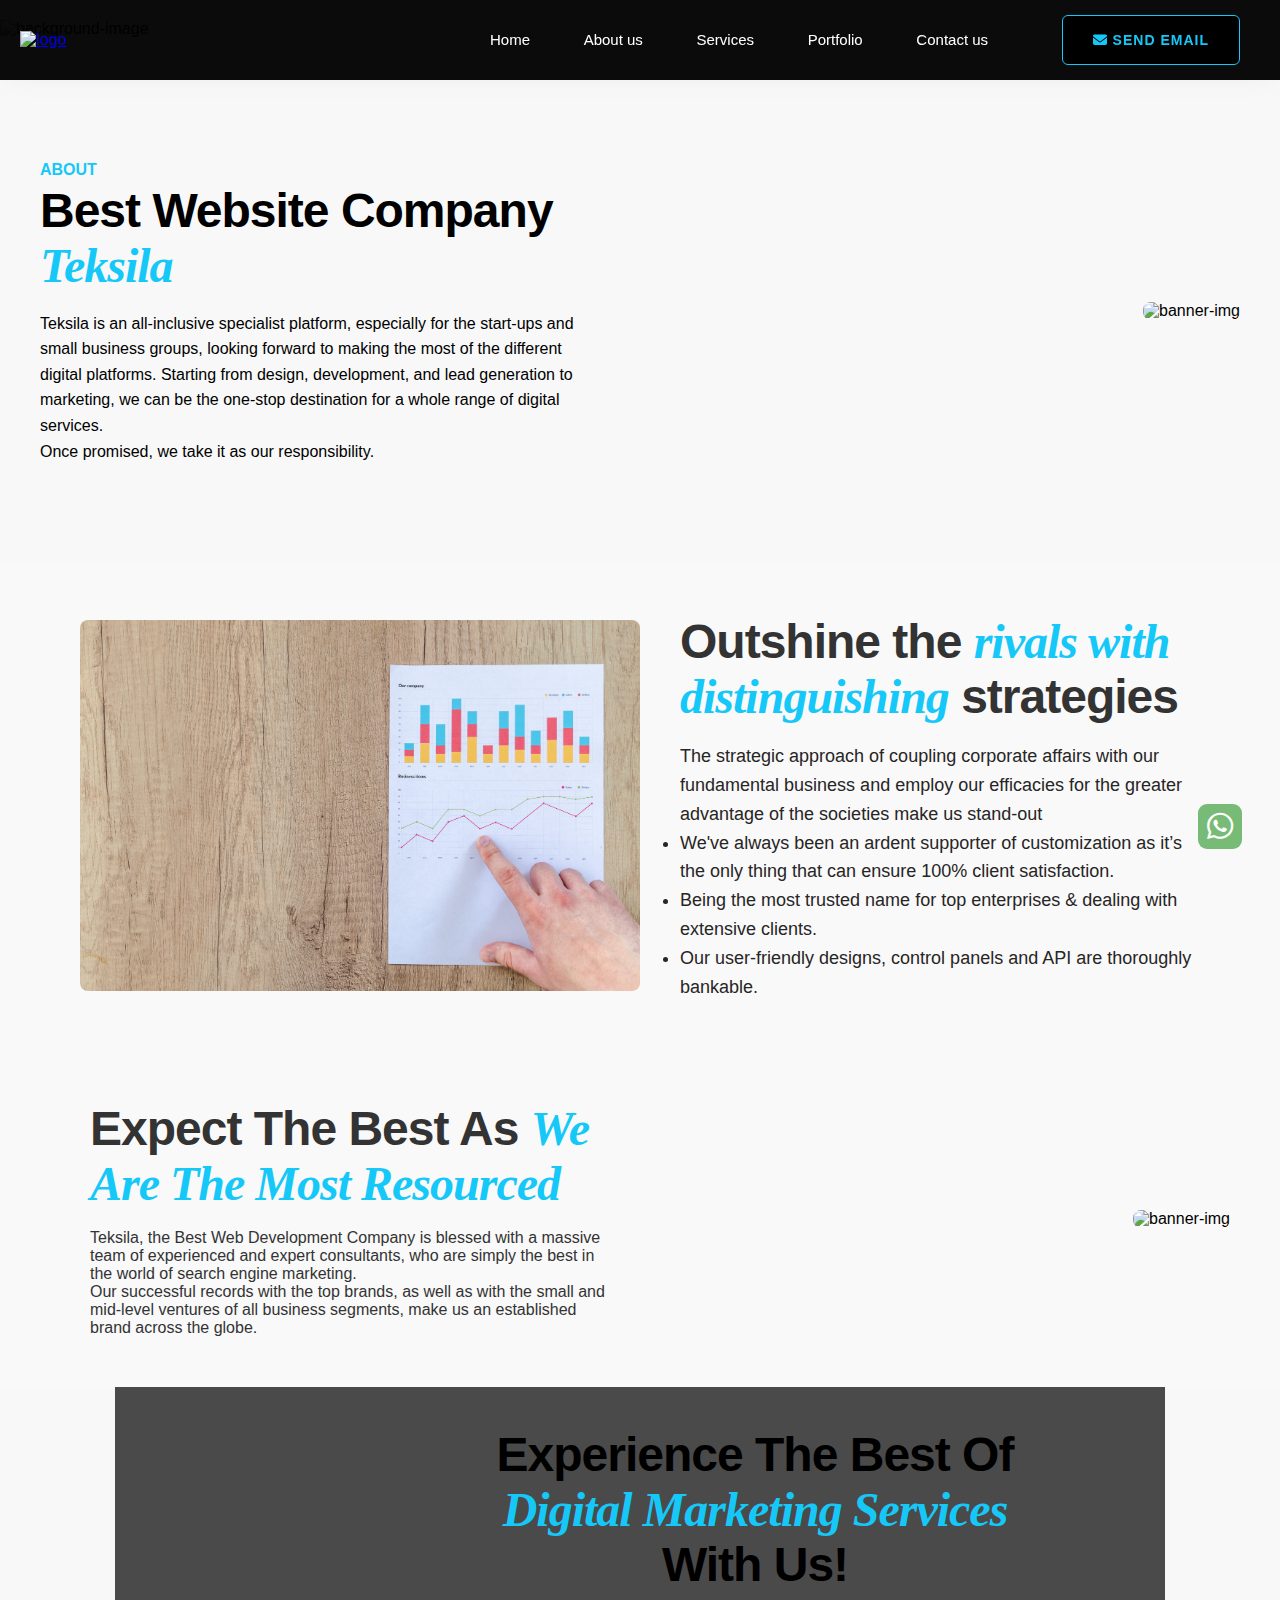
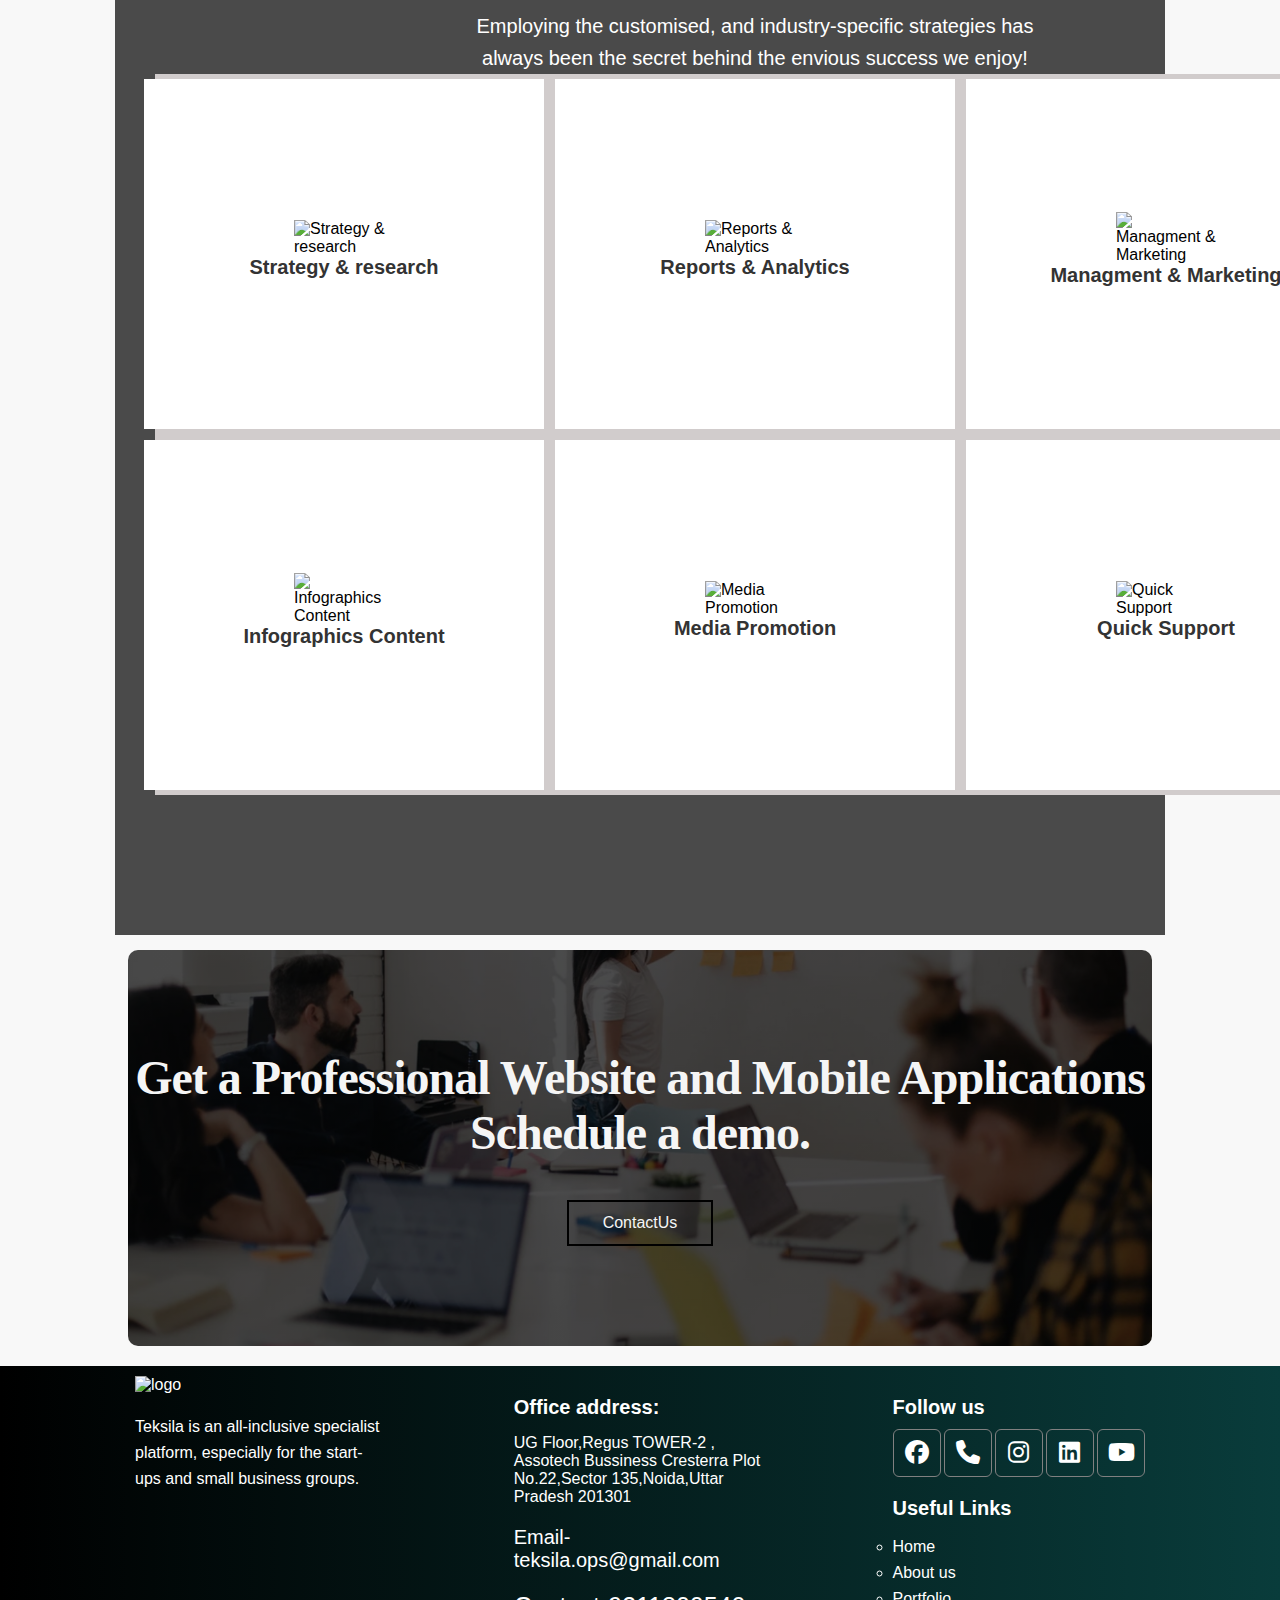
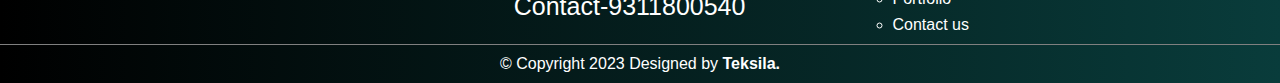
==== commit 707ccde9: "footer update" ====
--- a/About.html
+++ b/About.html
@@ -4,6 +4,7 @@
 <head>
     <meta charset="UTF-8">
     <meta name="viewport" content="width=device-width, initial-scale=1.0">
+    <link rel="icon" href="./Images/Digital2.png" />
     <!-- Meta Description -->
   <meta name="description" content="Teksila is a one stop solution for enhancing your business through best web designing and digital marketing services.">
     <title>Teksila - AboutUs</title>
@@ -54,7 +55,7 @@
         </div>
     </nav>
     <div class="abouthome">
-        <img src="https://techeor.in/images/default-color/half-circle-bg.png" alt="background-image">
+        <img src="./Images/b2.jpg" alt="background-image">
     </div>
     <div class="Aboutcontainer">
         <h2>About us</h2>
@@ -73,7 +74,7 @@
     </div>
     <div class="ablock1">
         <div class="ablock1content">
-            <p style="color: orangered;font-weight: bold;">ABOUT</p>
+            <p style="color: #15c8f8;font-weight: bold;">ABOUT</p>
             <h1>Best Website Company
                 <span class="span">Teksila</span>
             </h1>
@@ -87,12 +88,12 @@
             <p>Once promised, we take it as our responsibility.</p>
         </div>
         <div class="ablock1image">
-            <img src="https://techeor.in/images/default-color/user-interface-img.png" alt="banner-img">
+            <img src="./Images/i2.jpg" alt="banner-img">
         </div>
     </div>
     <div class="ablock2">
         <div class="ablock2image">
-            <img src="https://techeor.in/images/default-color/email-marketing-img-2.png" alt="banner-img">
+            <img src="./Images/graph.jpg" alt="banner-img">
         </div>
         <div class="ablock2content">
             <h2>
@@ -105,16 +106,16 @@
                 our efficacies for the greater advantage of the societies make us stand-out</p>
 
             <ul>
-                <li>We've always been an ardent supporter of customization as it’s the only thing that can ensure 100%
+                <li class="p1">We've always been an ardent supporter of customization as it’s the only thing that can ensure 100%
                     client satisfaction.</li>
-                <li>Being the most trusted name for top enterprises & dealing with extensive clients.</li>
-                <li>Our user-friendly designs, control panels and API are thoroughly bankable.</li>
+                <li class="p1">Being the most trusted name for top enterprises & dealing with extensive clients.</li>
+                <li class="p1">Our user-friendly designs, control panels and API are thoroughly bankable.</li>
             </ul>
         </div>
 
     </div>
     <div class="ablock2">
-        <div class="ablock2content2">
+        <div class="ablock2content">
             <h2>
                 Expect The Best As <span class="span">We Are The Most Resourced</span>
             </h2>
@@ -129,8 +130,8 @@
                 business segments, make us an established brand across the globe.</p>
 
         </div>
-        <div class="ablock2image2">
-            <img src="https://techeor.in/images/default-color/email-marketing-img-2.png" alt="banner-img">
+        <div class="ablock2image">
+            <img src="./Images/i5.jpg" alt="banner-img">
         </div>
 
     </div>
@@ -144,140 +145,133 @@
             <p class="p4">Employing the customised, and industry-specific strategies has always been the secret behind
                 the envious success we enjoy!</p>
         </div>
-    </div>
-    <div class="ablock4">
-        <div class="arow1">
-            <div class="aboutbox aboutbox1">
-                <img src="https://techeor.in/images/default-color/icon-2.svg" alt="Strategy & research ">
-                <h3>Strategy & research</h3>
-            </div>
-            <div class="aboutbox aboutbox2">
-                <img src="https://techeor.in/images/default-color/icon-20.svg" alt="Reports & Analytics">
-                <h3>Reports & Analytics</h3>
-            </div>
-            <div class="aboutbox aboutbox3">
-                <img src="https://techeor.in/images/default-color/icon-4.svg" alt="Managment & Marketing">
-                <h3>Managment & Marketing</h3>
-            </div>
-        </div>
-        <div class="arow2">
-            <div class="aboutbox aboutbox4">
-                <img src="https://techeor.in/images/default-color/icon-5.svg" alt="Infographics Content">
-                <h3>Infographics Content</h3>
-            </div>
-            <div class="aboutbox aboutbox5">
-                <img src="https://techeor.in/images/default-color/icon-19.svg" alt="Media Promotion">
-                <h3>Media Promotion</h3>
-            </div>
-            <div class="aboutbox aboutbox6">
-                <img src="https://techeor.in/images/default-color/icon-9.svg" alt="Quick Support">
-                <h3>Quick Support</h3>
-            </div>
-        </div>
-
-    </div>
-    <div class="ablock5">
-        <div class="ablocksub5">
-            <div class="ablock5content">
-                <h2 style="align-items: center; color: white;">Get a Professional Website and Mobile Applications <span class="span" style="color: white;">Schedule a demo</span> </h2>
-            </div>
+    
+        <div class="ablock4">
+            <div class="arow1">
+                <div class="aboutbox aboutbox1">
+                    <img src="https://techeor.in/images/default-color/icon-2.svg" alt="Strategy & research ">
+                    <h3>Strategy & research</h3>
+                </div>
+                <div class="aboutbox aboutbox2">
+                    <img src="https://techeor.in/images/default-color/icon-20.svg" alt="Reports & Analytics">
+                    <h3>Reports & Analytics</h3>
+                </div>
+                <div class="aboutbox aboutbox3">
+                    <img src="https://techeor.in/images/default-color/icon-4.svg" alt="Managment & Marketing">
+                    <h3>Managment & Marketing</h3>
+                </div>
+            </div>
+            <div class="arow2">
+                <div class="aboutbox aboutbox4">
+                    <img src="https://techeor.in/images/default-color/icon-5.svg" alt="Infographics Content">
+                    <h3>Infographics Content</h3>
+                </div>
+                <div class="aboutbox aboutbox5">
+                    <img src="https://techeor.in/images/default-color/icon-19.svg" alt="Media Promotion">
+                    <h3>Media Promotion</h3>
+                </div>
+                <div class="aboutbox aboutbox6">
+                    <img src="https://techeor.in/images/default-color/icon-9.svg" alt="Quick Support">
+                    <h3>Quick Support</h3>
+                </div>
+            </div>
+
+        </div>
+    </div>
+   
+
+    <section class="cta">
+      <h1>
+        Get a Professional Website and Mobile Applications <br />
+        Schedule a demo.
+      </h1>
+      <a href="Contactus.html" class="btn">ContactUs</a>
+    </section>
+    
+
+
+    <div class="footer">
+      <div class="footer2">
+        <div class="footerblock1 fblock">
+          <div class="footerlogo">
+            <img src="./Images/Digital.png" alt="logo" />
+          </div>
+          <div class="footerinfo">
+            <p>
+              Teksila is an all-inclusive specialist platform, especially for
+              the start-ups and small business groups.
+            </p>
+          </div>
+        </div>
+        <div class="footerblock2 fblock">
+          <ul>
+            <li>
+              <h4 class="contact">Office address:</h4>
+              <p class="pOffice">
+                UG Floor,Regus TOWER-2 , Assotech Bussiness Cresterra Plot
+                No.22,Sector 135,Noida,Uttar Pradesh 201301
+              </p>
+            </li>
+            <li class="email">Email-teksila.ops@gmail.com</li>
+            <li class="number">Contact-9311800540</li>
+          </ul>
+        </div>
+        <div class="footerblock3 fblock">
+          <div class="footerfollow">
+            <h3 class="contact">Follow us</h3>
+            <div class="social">
+              <a href="https://www.facebook.com/teksila.in">
+                <div class="facebook">
+                  <i class="fa-brands fa-facebook"></i>
+                </div>
+              </a>
+              <a href="tel:7428376300">
+                <div class="facebook">
+                  <i class="fa-solid fa-phone"></i>
+                </div>
+              </a>
+              <a
+                href="https://www.instagram.com/teksila.in/?igshid=YTQwZjQ0NmI0OA%3D%3D"
+              >
+                <div class="facebook">
+                  <i class="fa-brands fa-instagram"></i>
+                </div>
+              </a>
+              <a href="">
+                <div class="facebook">
+                  <i class="fa-brands fa-linkedin"></i>
+                </div>
+              </a>
+              <a href="">
+                <div class="facebook">
+                  <i class="fa-brands fa-youtube"></i>
+                </div>
+              </a>
+            </div>
+          </div>
+          <h3 class="contact">Useful Links</h3>
+          <ul class="division3">
+            <a href="index.html">
+              <li>Home</li>
+            </a>
+            <a href="About.html">
+              <li>About us</li>
+            </a>
+            <a href="portfoli.html">
+              <li>Portfolio</li>
+            </a>
             <a href="Contactus.html">
-
-                <div class="contactbutton" style="cursor: pointer;">
-                    <button class="aboutbutton2" style="width: 180px;cursor: pointer;">Contact us</button>
-                </div>
-            </a>
-        </div>
-    </div>
-    
-
-
-    <div class="footer">
-        <div class="footer2">
-            <div class="footerblock1 fblock">
-                <div class="footerlogo">
-                    <img src="./Images/Digital.png" alt="logo">
-                </div>
-                <div class="footerinfo">
-                    <p>Teksila is an all-inclusive specialist platform, especially for the start-ups and small business groups, Read More</p>
-                </div>
-                <div class="footerfollow">
-                    <h3 class="contact">
-                        Follow us
-                    </h3>
-                    <div class="social">
-                        <a href="https://www.facebook.com/teksila.in">
-                            <div class="facebook">
-                           
-                                <i class="fa-brands fa-facebook"></i>
-                            </div>
-                        </a>
-                        <a href="tel:7428376300">
-                            <div class="facebook">
-                                <i class="fa-solid fa-phone"></i>
-                            </div>
-                        </a>
-                       <a href="https://www.instagram.com/teksila.in/?igshid=YTQwZjQ0NmI0OA%3D%3D">
-
-                           <div class="facebook">
-                               <i class="fa-brands fa-instagram" ></i>
-                            </div>
-                        </a>
-                        <a href="">
-                            <div class="facebook">
-                                <i class="fa-brands fa-linkedin"></i>
-                            </div>
-                        </a>
-                       <a href="">
-                        <div class="facebook">
-                            <i class="fa-brands fa-youtube"></i>
-                        </div>
-                       </a>
-                      
-                    </div>
-                </div>
-            </div>
-            <div class="footerblock2 fblock">
-                <ul>
-                    <li class="contact">Contact Information</li>
-                    <li ><h4 class="contact">Office address</h4>
-                        <p class="pOffice">UG Floor,Regus TOWER-2 , Assotech Bussiness Cresterra Plot No.22,Sector 135,Noida,Uttar Pradesh 201301</p>
-              </li>
-                    <li class="email">Email-teksila.ops@gmail.com</li>
-                    <li class="number">
-                        Contact-9311800540
-                    </li>
-                   
-                   
-                </ul>
-
-            </div>
-            <div class="footerblock3 fblock">
-                <h3 class="contact">Useful Links</h3>
-                <ul class="division3">
-                    <a href="index.html">
-
-                        <li>Home</li>
-                    </a>
-                    <a href="About.html">
-
-                        <li>About us</li>
-                    </a>
-                    <a href="">
-
-                        <li>Portfolio</li>
-                    </a>
-                    <a href="Contactus.html">
-
-                        <li>Contact us</li>
-                    </a>
-                </ul>
-            </div>
-        </div>
-        <div class="copyright">
-            <p>© Copyright 2023 Designed   by <span style="font-weight: bold;">Teksila.</span></p>
-        </div>
-        
+              <li>Contact us</li>
+            </a>
+          </ul>
+        </div>
+      </div>
+      <div class="copyright">
+        <p>
+          © Copyright 2023 Designed by
+          <span style="font-weight: bold">Teksila.</span>
+        </p>
+      </div>
     </div>
     <div class="slidebar" id="slidebar">
         <ul>
--- a/Css/navbar.css
+++ b/Css/navbar.css
@@ -7,18 +7,17 @@
 .navbar {
   position: fixed;
   align-items: center;
-  box-shadow: 0 4px 15px -10px rgba(0, 0, 0, 0.6);
+  box-shadow: 0 4px 25px -10px rgba(205, 201, 201, 0.31);
   width: 100%;
   top: 0;
-  z-index: 1;
-  background-color: rgba(255, 255, 255, 0.91);
+  z-index: 10;
+  background-color: rgba(0, 0, 0, 0.958);
 }
 .navbar2 {
   display: flex;
   max-width: 1200px;
   margin: 0 auto;
-  height: 70px;
-  /* background-color: green; */
+  height: 80px;
   align-items: center;
   justify-content: space-between;
   z-index: 2000;
@@ -26,8 +25,8 @@
 .button1 {
   border: none;
   color: white;
-  background-color: white;
-  color: #f56616;
+  background-color: rgb(255, 255, 255);
+  color: #15c8f8;
   font-size: 14px;
   text-transform: uppercase;
   font-weight: 700;
@@ -37,6 +36,7 @@
   transform: scale(0.98);
 }
 .navbar-ul {
+  color: white;
   display: flex;
   list-style: none;
   align-items: center;
@@ -48,7 +48,6 @@
   gap: 10px;
 }
 
-/* Style for the logo container */
 .logo {
   width: 70px; /* Set the desired width for the logo container */
   height: 70px; /* Set the desired height for the logo container */
@@ -80,10 +79,10 @@
 .button2 {
   padding: 7px;
   border: none;
-  /* background-color: orange; */
+  /* background-color: #15C8F8; */
   color: white;
   font-weight: bold;
-  background-image: linear-gradient(to bottom, #f0ac0e 0%, #f56616 100%);
+  background-image: linear-gradient(to bottom, #6f4196 0%, #15c8f8 100%);
   font-size: 14px;
   letter-spacing: 1px;
   text-transform: uppercase;
@@ -98,13 +97,11 @@
 }
 .button3 {
   padding: 7px;
-  border: none;
-  /* background-color: orange; */
-  color: white;
-  background-color: white;
+  border: white;
+  background-color: rgba(0, 0, 0, 0.949);
   font-weight: bold;
-  color: #f56616;
-  border: 1px solid #f56616;
+  color: #15c8f8;
+  border: 1px solid #15c8f8;
   font-size: 14px;
   letter-spacing: 1px;
   margin-left: 20px;
@@ -114,11 +111,10 @@
   line-height: 48px;
   -webkit-border-radius: 6px;
   border-radius: 6px;
-  /* box-shadow: 0px 0px 30px 0px rgba(240, 172, 80, 0.4); */
   background-size: auto 140%;
 }
 .button3:hover {
-  background-color: #f56616;
+  background-color: #15c8f8;
   color: white;
   transition: all 0.5s ease;
 }
@@ -127,70 +123,288 @@
   color: var(--menu-link-color);
 }
 ul a:hover {
-  color: orange;
-}
+  color: #15c8f8;
+}
+
 .bodybackground {
+  background-image: linear-gradient(rgb(0, 0, 0, 0.7), rgb(0, 0, 0, 0.7)),
+    url("../Images/b1.jpg");
+  background-size: cover;
+  background-position: center;
+  height: 100vh;
+  display: flex;
+  align-items: center;
+  justify-content: center;
+  overflow: hidden;
+}
+
+.block1info {
+  max-width: 90%; /* Adjust the maximum width as needed */
+  text-align: center;
+  align-items: center;
+  padding: 20px;
+
+  margin: 0 auto;
+}
+
+.animated-text {
+  color: rgba(255, 255, 255, 0.851);
   position: relative;
-  background-color: white;
-  background-image: url("https://techeor.in/images/bg-5.png   ");
-  background-position: center center;
-  background-size: 100% auto;
-  background-repeat: no-repeat;
-  margin-top: 60px;
-}
-.block1info {
-  display: flex;
-  max-width: 1200px;
-  margin: auto;
-}
-.block1info {
-  padding-top: 45px;
-}
-.image img {
-  width: 600px;
-}
+  animation: slideLeft 2s ease forwards;
+}
+
+/* Keyframes for animation */
+@keyframes slideLeft {
+  0% {
+    transform: translateX(100%);
+    opacity: 0;
+  }
+  100% {
+    transform: translateX(0);
+    opacity: 1;
+  }
+}
+
 .totaltext h1 {
   font-family: "Source Sans Pro", sans-serif;
   font-size: 48px;
   font-weight: bold;
-  color: var(--heading-text-color);
+  color: white;
   letter-spacing: -1px;
   margin-bottom: 18px;
 }
 .description {
+  font-weight: 700;
+  color: rgba(253, 253, 253, 0.834);
   margin: 30px 0px;
 }
-.block2 {
-  background-color: #fefbf3;
-}
+
+/* block2  */
 .block2info {
+  display: flex;
+  justify-content: space-between;
+  align-items: center;
+  flex-wrap: wrap;
+  padding: 40px;
+  background-color: #f5f5f5;
+  border-radius: 10px;
+  box-shadow: 0 0 20px rgba(0, 0, 0, 0.1);
+}
+
+/* Styles for text section */
+.block2text {
+  flex: 1 1 50%;
+  padding: 20px;
+}
+
+.block2text h1 {
+  font-size: 28px;
+  color: #333;
+  margin-bottom: 20px;
+}
+
+.block2text p {
+  font-size: 18px;
+  color: #666;
+  line-height: 1.6;
+  margin-bottom: 30px;
+}
+
+/* Styles for image section */
+.block2image {
+  flex: 1 1 50%;
+  display: flex;
+  justify-content: center;
+}
+
+.block2image img {
+  max-width: 100%;
+  height: auto;
+  border-radius: 10px;
+  box-shadow: 0 0 20px rgba(0, 0, 0, 0.1);
+  transition: transform 0.3s ease-in-out;
+}
+
+.block2image img:hover {
+  transform: scale(1.05);
+}
+
+/* Styles for service cards */
+.service-card {
+  background-color: #fff;
+  padding: 20px;
+  border-radius: 10px;
+  margin-bottom: 30px;
+  box-shadow: 0 0 15px rgba(0, 0, 0, 0.1);
+}
+
+.service-heading {
+  font-size: 20px;
+  color: #333;
+  margin-bottom: 15px;
+}
+
+.service-description {
+  font-size: 16px;
+  color: #666;
+  line-height: 1.5;
+}
+
+/*---------- Process Section ----------*/
+/* General Styles */
+.section {
+  padding-bottom: 12px;
+}
+
+.text_center {
+  text-align: center;
+}
+
+.container {
   max-width: 1200px;
-  display: flex;
-  margin: auto;
-  padding-top: 100px;
-  padding-bottom: 100px;
-  font-family: "source sans Pro", sans-serif;
-}
-.block2info h1 {
-  font-family: "source sans Pro", sans-serif;
-  font-size: 42px;
-  font-weight: bold;
-  color: var(--heading-text-color);
-  letter-spacing: -1px;
-  margin-bottom: 18px;
-}
-.block2text p {
+  margin: 0 auto;
+  padding: 0 10px;
+}
+
+.title {
+  margin-top: 0;
+  font-weight: 800;
+  color: #15c8f8;
+  text-align: center;
+}
+
+.section_text {
+  color: rgb(255, 255, 255);
+  font-size: 25px;
+  line-height: 1.2;
+  margin-bottom: 1vw;
+  margin-top: -2vw;
+}
+
+.wrapper {
+  display: flex;
+  flex-wrap: wrap;
+  justify-content: center;
+  align-items: flex-start;
+}
+
+.wrapper > * {
+  flex: 1 1 50%; /* Equal width for both elements */
+}
+
+.process_banner {
+  max-width: 100%;
+  margin-bottom: 0px;
+}
+
+.process_banner img {
+  width: 100%;
+  height: 40vw;
+  display: block;
+  border-radius: 8px;
+}
+.grid_list {
+  list-style: none;
+  padding-top: 8vw;
+  margin: 0;
+  display: flex;
+  flex-wrap: wrap;
+  justify-content: center;
+  gap: 30px;
+}
+
+.process_item {
+  flex: 1 1 250px; /* Adjust the width as needed */
+  text-align: center;
+  gap: 15px;
+}
+
+.item_icon {
+  display: block;
+  margin: 0 auto 15px;
+}
+
+.item_title {
+  font-weight: 600;
+  margin-top: 0;
+}
+
+.item_text {
+  color: white;
   font-size: 16px;
-  line-height: 1.6rem;
-  color: rgb(75, 74, 74);
-  padding: 8px 8px;
-}
-.block2image {
-  padding-right: 20px;
-}
-.block2text {
-  padding-left: 20px;
-}
+  line-height: 1.5;
+}
+
+/* Media Query for Responsive Design */
+@media (max-width: 768px) {
+  .block1info {
+    padding: 10px;
+  }
+  .animated-text {
+    animation-duration: 3s; /* Adjust animation duration for smaller screens */
+  }
+  .wrapper > * {
+    flex: 1 1 100%; /* Full width for both elements on smaller screens */
+    margin-bottom: 20px;
+  }
+
+  .block2info {
+    flex-direction: column;
+    padding: 20px;
+  }
+
+  .block2text,
+  .block2image {
+    flex: 1 1 100%;
+  }
+
+  .block2text h1 {
+    font-size: 24px;
+    margin-bottom: 15px;
+  }
+
+  .block2text p {
+    font-size: 16px;
+    margin-bottom: 20px;
+  }
+
+  .service-card {
+    padding: 15px;
+    margin-bottom: 20px;
+  }
+
+  .service-heading {
+    font-size: 18px;
+    margin-bottom: 10px;
+  }
+
+  .service-description {
+    font-size: 14px;
+  }
+
+  .process_banner {
+    margin-bottom: 0;
+  }
+  .process_banner img {
+    width: 100%;
+    height: auto;
+  }
+
+  .grid_list {
+    text-align: center;
+  }
+
+  .process_item {
+    flex-direction: column;
+    align-items: center;
+    text-align: center;
+  }
+
+  .item_icon {
+    margin-bottom: 15px;
+  }
+}
+
 /* Base styles for the service card */
 .service-card {
   background-color: #f9f1e7f9;
@@ -202,7 +416,6 @@
   transition: transform 0.3s ease-in-out;
   cursor: pointer;
   max-width: 600px;
-  /*Limitingthemaximumwidth*/
   width: 100%;
   box-sizing: border-box;
   -webkit-border-radius: 10px;
@@ -268,7 +481,7 @@
 
 .icons i {
   font-size: 30px;
-  color: #f56616;
+  color: #15c8f8;
 }
 
 .hiddingdata2 {
@@ -277,19 +490,27 @@
 .hiddingdata2:hover {
   display: block !important; /* Hide the paragraphs by default */
 }
+
 .block3 {
+  background-image: linear-gradient(rgb(0, 0, 0, 0.7), rgb(0, 0, 0, 0.7)),
+    url(../Images/img16.jpg);
+  background-size: 100% 100%;
+  background-repeat: no-repeat;
   display: flex;
   flex-wrap: wrap;
   justify-content: space-between;
-  max-width: 1300px;
   margin: auto;
   font-family: "source sans Pro", sans-serif;
-  padding: 100px 0px;
+  display: flex;
+  align-items: center;
+  padding: 40px;
 }
 .card3 {
-  width: 20%;
+  width: 22%;
+  z-index: 1;
   border-radius: 15px;
-  /* background-color: green; */
+  background-color: #e4dfdff6;
+  box-shadow: 0 0 15px rgba(0, 0, 0, 0.1);
   padding: 30px 50px;
   box-shadow: 0px 0px 20px 0px rgba(0, 0, 0, 0.1);
   position: relative;
@@ -303,7 +524,12 @@
   z-index: -10;
   height: 0;
   transition: 350ms ease-in-out;
-  background: linear-gradient(to bottom, #f0ac0e 0%, #f56616 100%);
+  background: linear-gradient(
+    90deg,
+    rgba(0, 0, 0, 1) 0%,
+    rgba(9, 60, 59, 1) 100%,
+    rgba(13, 115, 164, 1) 100%
+  );
   border-radius: 15px;
 }
 .card3:hover {
@@ -329,56 +555,88 @@
   padding-bottom: 10px;
   font-size: 24px;
 }
+
 .block4 {
-  border-top: 1px solid rgb(239, 227, 227);
-}
+  display: flex;
+  justify-content: center;
+  align-items: center;
+  padding: 40px;
+  background-color: #f5f5f5; /* Background color for the block */
+}
+
+/* Styles for block42 */
 .block42 {
+  display: flex;
+  justify-content: space-between;
+  align-items: center;
   max-width: 1200px;
-  margin: auto;
-  display: flex;
-  padding: 100px 0;
-}
+  margin: 0 auto;
+}
+
+/* Styles for block4image */
 .block4image {
-  padding-right: 40px;
-}
+  flex: 0 0 50%; /* Image takes 50% width */
+  max-width: 50%;
+  max-height: 340px; /* Set the maximum height for the image */
+  overflow: hidden;
+}
+
+.block4image img {
+  width: 100%;
+  height: auto;
+  border-radius: 8px;
+  object-fit: cover;
+}
+
+/* Styles for block4content */
 .block4content {
-  width: 50%;
-  padding-left: 40px;
-  display: flex;
-  flex-direction: column;
-  align-items: center;
-  justify-content: center;
-}
-.block4content h1 {
-  font-size: 42px;
+  flex: 0 0 50%; /* Content takes 50% width */
+  max-width: 50%;
+  padding: 0 20px; /* Adjust padding as needed */
+}
+
+.block4content h2 {
+  color: #15c8f8;
+  font-size: 28px;
+  margin-bottom: 15px;
+}
+
+.block4content p {
+  font-size: 16px;
   line-height: 1.6;
-  position: relative;
-}
-
-.block4content p {
-  line-height: 1.6;
-}
-.block5background img {
-  width: 100%;
-  height: 450px;
-}
+  color: #666;
+}
+
+/* Media query for responsiveness */
+@media screen and (max-width: 768px) {
+  .block42 {
+    flex-direction: column;
+  }
+
+  .block4image,
+  .block4content {
+    flex: 1 1 100%;
+    max-width: 100%;
+    text-align: center;
+    padding: 0;
+  }
+}
+
 .block5 {
-  background-color: #f56616;
-  display: flex;
-  flex-direction: column;
-  justify-content: center;
-  padding-bottom: 40px;
-}
-.block5container .img {
-  width: 1123px;
-  height: auto;
-}
+  overflow: hidden;
+  background-image: linear-gradient(rgba(0, 0, 0, 0.7), rgba(0, 0, 0, 0.7)),
+    url(../Images/team.jpg);
+  background-size: cover;
+  background-position: center;
+  color: white;
+  /* z-index: 1; */
+}
+
 .block5container {
-  display: flex;
-  flex-direction: column;
-  align-items: center;
-  justify-content: center;
-}
+  padding: 50px;
+  text-align: center;
+}
+
 .block5container h1 {
   font-size: 42px;
   font-weight: bold;
@@ -387,9 +645,7 @@
 .block5container h3 {
   color: white;
 }
-.block5container {
-  margin-top: -350px;
-}
+
 .blockiamges {
   position: relative;
   display: flex;
@@ -399,16 +655,18 @@
 }
 
 .block6 {
-  background-color: white;
-}
-.block5background2 {
-  width: 100%;
-  height: 280px;
-}
+  padding-top: 2vw;
+  background-image: url(../Images/w2.jpg);
+  background-position: center;
+  background-size: cover;
+  justify-content: center;
+  align-items: center;
+}
+
 .span {
   font-family: "Alegreya", serif;
   font-style: italic;
-  color: #f56616;
+  color: #15c8f8;
 }
 .block6info {
   font-family: "Source Sans Pro", sans-serif;
@@ -425,31 +683,53 @@
   flex-direction: column;
   align-items: center;
   justify-content: center;
-  margin-top: -170px;
+  /* margin-top: -170px; */
 }
 .innerbox {
-  background-color: #f56816;
-  /* background: rgba(254, 251, 243, 0.08); */
   padding: 40px 30px;
   transition: all 400ms ease-in-out;
   cursor: pointer;
   border-radius: 6px;
-  color: rgb(255, 254, 254);
   width: 28%;
   margin-bottom: 50px;
-}
+
+  z-index: 1;
+  border-radius: 15px;
+  background-color: #e4dfdff6;
+  box-shadow: 0 0 15px rgba(0, 0, 0, 0.1);
+  box-shadow: 0px 0px 20px 0px rgba(0, 0, 0, 0.1);
+  position: relative;
+}
+.innerbox::after {
+  content: "";
+  position: absolute;
+  bottom: 0;
+  left: 0;
+  width: 100%;
+  z-index: -10;
+  height: 0;
+  transition: 350ms ease-in-out;
+  background: linear-gradient(
+    90deg,
+    rgba(0, 0, 0, 1) 0%,
+    rgba(9, 60, 59, 1) 100%,
+    rgba(13, 115, 164, 1) 100%
+  );
+  border-radius: 15px;
+}
+.innerbox:hover {
+  color: white;
+}
+.innerbox:hover::after {
+  height: 100%;
+}
+
 .innerbox h4 {
   font-weight: bolder;
-  font-size: 20px;
+  /* font-size: 20px; */
   padding: 10px 5px 20px 5px;
 }
-.innerbox p {
-  color: rgb(30, 27, 27);
-}
-.innerbox:hover {
-  transform: 100ms;
-  box-shadow: 0px 10px 28px rgb(6, 6, 6);
-}
+
 .boxes {
   display: flex;
   flex-wrap: wrap;
@@ -457,7 +737,12 @@
   padding-top: 40px;
 }
 .footer {
-  background: linear-gradient(-84deg, #f28e11 0%, #2b3a5b 100%);
+  background: linear-gradient(
+    90deg,
+    rgba(0, 0, 0, 1) 0%,
+    rgba(9, 60, 59, 1) 100%,
+    rgba(13, 115, 164, 1) 100%
+  );
 }
 .footer2 {
   display: flex;
@@ -488,7 +773,7 @@
 }
 .contact {
   color: white;
-  padding-top: 40px;
+  padding-top: 20px;
   font-size: 20px;
   font-weight: bold;
 }
@@ -505,8 +790,8 @@
   font-size: 25px;
 }
 .division3 li {
-  padding-top: 20px;
-  font-size: 18px;
+  padding-top: 8px;
+  font-size: 16px;
   list-style: circle;
 }
 .facebook {
@@ -599,19 +884,22 @@
 }
 
 .testimonial-section {
-  background-image: url("https://techeor.in/images/default-color/bg-2.jpg");
+  background-image: url("../Images/process-bg.png");
   background-position: center;
-  color: white;
+  background-size: cover; /* Use background-size instead of object-fit for background images */
+  justify-content: center;
+  align-items: center;
+  color: rgb(0, 0, 0);
   height: 500px;
   position: relative;
   text-align: center;
   padding: 50px 20px;
 }
 
-h2 {
-  font-size: 32px;
+.testimonial-section h2 {
+  font-size: 42px;
   margin-bottom: 40px;
-  color: #333;
+  color: #15c8f8;
 }
 
 .testimonial-container {
@@ -684,7 +972,12 @@
   height: 7px;
   width: 60px;
   top: 0px;
-  background: linear-gradient(to bottom, #f0ac0e 0%, #f56616 100%);
+  background: linear-gradient(
+    90deg,
+    rgba(0, 0, 0, 1) 0%,
+    rgba(9, 60, 59, 1) 100%,
+    rgba(13, 115, 164, 1) 100%
+  );
 }
 .line2 {
   display: none;
@@ -735,7 +1028,12 @@
   height: 7px;
   width: 60px;
   top: 0px;
-  background: linear-gradient(to bottom, #f0ac0e 0%, #f56616 100%);
+  background: linear-gradient(
+    90deg,
+    rgba(0, 0, 0, 1) 0%,
+    rgba(9, 60, 59, 1) 100%,
+    rgba(13, 115, 164, 1) 100%
+  );
   margin-right: 10px;
 }
 .elementsub {
@@ -764,6 +1062,56 @@
   cursor: pointer;
   display: none;
 }
+
+/* #contact us  */
+.cta {
+  margin: 15px auto 20px auto;
+  width: 80%;
+  background-image: linear-gradient(rgb(0, 0, 0, 0.7), rgb(0, 0, 0, 0.7)),
+    url(../Images/banner2.jpg);
+  background-position: center;
+  background-size: cover;
+  border-radius: 10px;
+  text-align: center;
+  padding: 100px 0px;
+}
+.btn {
+  color: whitesmoke;
+  display: inline-block;
+  text-decoration: none;
+  border: 2px solid black;
+  position: relative;
+  cursor: pointer;
+  padding: 12px 34px;
+}
+
+.btn:hover {
+  font-size: 20px;
+  box-shadow: 2px 2px 20px rgb(244, 241, 62);
+  transition: all 2s;
+}
+
+.cta h1 {
+  font-family: "Julee", cursive;
+  color: whitesmoke;
+  margin-bottom: 40px;
+  padding: 0px;
+}
+
+.cta .btn:hover {
+  font-size: 30px;
+}
+
+@media (max-width: 700px) {
+  .cta h1 {
+    font-family: "Julee", cursive;
+    font-size: 24px;
+  }
+  .block5 {
+    background-size: cover;
+  }
+}
+
 @media (max-width: 1300px) {
   .navbar2 {
     margin: 0px 40px;
@@ -799,24 +1147,17 @@
   .subelements1 {
     line-height: 20px;
   }
-  .block1info {
-    max-width: 950px;
-    margin: auto;
-    margin-top: -70px;
-  }
+
   .button2 {
     margin-left: 20px;
     margin-bottom: 20px;
   }
-  .block2info {
-    max-width: 1050px;
-    margin: auto;
-  }
+
   .block3 {
     max-width: 1050px;
   }
   .card3 {
-    width: 20%;
+    width: 22%;
   }
   .block5container .img {
     width: 914px;
@@ -827,10 +1168,7 @@
     height: 392px;
     top: -450px;
   }
-  .block42 {
-    max-width: 1050px;
-    margin: auto;
-  }
+
   .footer2 {
     max-width: 1050px;
   }
@@ -843,11 +1181,7 @@
   .totaltext h1 {
     font-size: 40px;
   }
-  .block1info {
-    max-width: 950px;
-    margin: auto;
-    margin-top: -70px;
-  }
+
   .button2 {
     margin-left: 20px;
     margin-bottom: 20px;
@@ -855,12 +1189,7 @@
   .image img {
     width: 500px;
   }
-  .block2image img {
-    width: 500px;
-  }
-  .block2heading h1 {
-    font-size: 35px;
-  }
+
   .block3 {
     max-width: 1000px;
   }
@@ -874,12 +1203,7 @@
     line-height: 30px;
     margin-left: 30px;
   }
-  .block4image img {
-    width: 400px;
-  }
-  .block42 {
-    max-width: 900px;
-  }
+
   .indeblockcards {
     display: none;
   }
@@ -889,31 +1213,14 @@
   }
 }
 @media (max-width: 1050px) {
-  .block1info {
-    display: flex;
-    flex-direction: column-reverse;
-    align-items: center;
-    justify-content: center;
-    text-align: center;
-    margin-top: -80px;
-  }
-  .block2info {
-    display: flex;
-    flex-direction: column;
-    align-items: center;
-    justify-content: center;
-    text-align: center;
-    max-width: 800px;
-  }
   .boxes {
     max-width: 900px;
   }
 }
 
-/* kashdfkjashdfh */
 @media (max-width: 1050px) {
   .card3 {
-    width: 25%;
+    width: 33%;
     margin-bottom: 20px;
     margin: 40px;
   }
@@ -924,13 +1231,7 @@
     align-items: center;
     justify-content: center;
   }
-  .block42 {
-    display: flex;
-    flex-direction: column;
-    align-items: center;
-    justify-content: center;
-    text-align: center;
-  }
+
   .block5container .img {
     width: 670px;
   }
@@ -1005,25 +1306,19 @@
 }
 @media (max-width: 750px) {
   .bodybackground {
-    margin-top: 13vh;
+    /* margin-top: 11vh; */
   }
   .block6info {
     max-width: 520px;
   }
-
-  .block1info {
-    max-width: 380px;
-    margin: auto;
-    margin-top: -90px;
+  .card3 {
+    width: 100%;
   }
 
   .button2 {
     margin: 20px;
   }
 
-  .block5container .img {
-    width: 470px;
-  }
   .corosalimage {
     width: 304px;
     height: 195px;
@@ -1037,24 +1332,10 @@
   }
 }
 @media (max-width: 600px) {
-  .block1info {
-    max-width: 380px;
-    margin: auto;
-    margin-top: -90px;
-  }
-  .block2info {
-    max-width: 380px;
-    margin: auto;
-  }
-  .block2image img {
-    width: 344px;
-  }
   .card3 {
-    width: 56%;
-  }
-  .block4image img {
-    width: 270px;
-  }
+    width: 100%;
+  }
+
   .block5container h1 {
     font-size: 27px;
   }
@@ -1095,9 +1376,6 @@
     height: 500px;
     overflow-x: scroll;
   }
-  .block6 {
-    margin-top: -332px;
-  }
 }
 @media (max-width: 450px) {
   h1 {
@@ -1109,53 +1387,21 @@
   .totaltext h1 {
     font-size: 25px;
   }
-  .block2heading h1 {
-    font-size: 25px;
-  }
-  .block2text {
-    padding-left: 0px;
-  }
-  .block2text p {
-    font-size: 17px;
-    line-height: 1.6rem;
-    color: rgb(75, 74, 74);
-    padding: 8px 8px;
-  }
-  .block4content h1 {
-    font-size: 26px;
-    line-height: 1.6;
-    position: relative;
-  }
-  .block4content {
-    width: 71%;
-    padding-left: 0px;
-  }
   .fblock ul {
     padding-left: -40px;
     padding-inline-start: 0px;
   }
 }
 @media (max-width: 400px) {
-  .block2info {
-    max-width: 300px;
-    margin: auto;
-  }
-  .block5 {
-    padding-bottom: 90px;
-  }
-  .block1info {
-    max-width: 300px;
-    margin: auto;
-  }
   .button3 {
     padding: 5px;
     border: none;
-    /* background-color: orange; */
+    /* background-color: #15C8F8; */
     color: white;
     background-color: white;
     font-weight: bold;
-    color: #f56616;
-    border: 1px solid #f56616;
+    color: #15c8f8;
+    border: 1px solid #15c8f8;
     font-size: 14px;
     letter-spacing: 1px;
     margin-left: 0px;
@@ -1165,12 +1411,7 @@
     line-height: 48px;
     -webkit-border-radius: 6px;
     border-radius: 6px;
-    /* box-shadow: 0px 0px 30px 0px rgba(240, 172, 80, 0.4); */
     background-size: auto 140%;
-    /* width: 301px; */
-  }
-  .block4image {
-    padding-right: 0px;
   }
 }
 .slidebar {
@@ -1202,11 +1443,11 @@
   font-size: 18px;
 }
 .element1:hover {
-  color: #f0ac0e;
+  color: #6f4196;
 }
 #nextBtn,
 #backBtn {
-  color: #f0ac0e;
+  color: #6f4196;
   font-size: 30px;
 }
 
@@ -1215,8 +1456,8 @@
   display: flex;
   background-color: rgb(119, 187, 119);
   color: white;
-  bottom: 80px;
-  right: 30px;
+  bottom: 4vw;
+  right: 3vw;
   align-items: center;
   justify-content: center;
   font-size: 30px;
--- a/Css/About.css
+++ b/Css/About.css
@@ -64,31 +64,55 @@
   line-height: 1.6;
 }
 .ablock1image {
+  flex: 1;
+  max-width: 50%; /* Image on the right, taking 50% width */
+  text-align: right;
+}
+
+.ablock1image img {
+  width: 100%;
+  height: auto;
+  border-radius: 8px; /* Add border radius if desired */
+}
+.ablock2 {
+  display: flex;
+  justify-content: space-between;
+  align-items: center;
+  padding: 50px;
+  background-color: #f9f9f9; /* Background color for the block */
+}
+
+/* Styles for ablock1content */
+.ablock2content {
+  flex: 1;
+  max-width: 50%; /* Text on the left, taking 50% width */
+  color: #333;
   padding-left: 40px;
-}
-.ablock2 {
-  display: flex;
-  max-width: 1200px;
-  margin: auto;
-  padding-top: 100px;
+  padding-right: 30px;
 }
 .ablock2image {
-  padding-right: 40px;
-}
-.ablock2content {
-  padding-left: 40px;
-}
+  flex: 1;
+  max-width: 50%; /* Image on the right, taking 50% width */
+  text-align: right;
+}
+
+.ablock2image img {
+  width: 95%;
+  height: auto;
+  border-radius: 8px; /* Add border radius if desired */
+}
+
 .p1 {
   font-size: 18px;
   color: rgb(39, 37, 37);
   line-height: 1.6;
 }
-.ablock2content2 {
-  padding-right: 40px;
-}
-.ablock2image2 {
-  padding-left: 40px;
-}
+.p1 {
+  font-size: 18px;
+  color: rgb(39, 37, 37);
+  line-height: 1.6;
+}
+
 .block3 {
   display: flex;
   flex-direction: column;
@@ -103,7 +127,7 @@
   justify-content: center;
 }
 .ablock3container .p4 {
-  color: rgb(52, 51, 51);
+  color: rgb(255, 255, 255);
   font-size: 20px;
   line-height: 1.6;
 }
@@ -126,7 +150,7 @@
   display: flex;
   flex-direction: column;
   align-items: center;
-
+  margin: 5px;
   justify-content: center;
   background-color: white;
   width: 400px;
@@ -144,7 +168,12 @@
   justify-content: center;
   font-size: 25px;
   font-weight: bold;
-  background-color: #f56616;
+  background: linear-gradient(
+    90deg,
+    rgba(0, 0, 0, 1) 0%,
+    rgba(9, 60, 59, 1) 100%,
+    rgba(13, 115, 164, 1) 100%
+  );
   bottom: 0;
   left: 0;
   height: 0;
@@ -181,65 +210,12 @@
   display: flex;
   gap: 1px;
 }
-.ablock5 {
-  background-image: url("https://techeor.in/images/default-color/bg-2.jpg");
-  background-position: center;
-  height: 400px;
-  display: flex;
-  align-items: center;
-  justify-content: center;
-}
-.ablocksub5 {
-  max-width: 1200px;
-  margin: auto;
-  display: flex;
-  align-items: center;
-  justify-content: center;
-  padding: 30px 40px;
-  color: white q;
-}
-.ablock5content {
-  display: flex;
-  align-items: center;
-  justify-content: center;
-}
-.aboutbutton2 {
-  background: #ffffff;
-  color: #485974;
-  border: none;
-  padding: 15px;
-  font-size: 20px;
-  font-weight: bold;
-  border-radius: 6px;
-}
-.aboutblock6 {
-  display: flex;
-  flex-direction: column;
-  align-items: center;
-  justify-content: center;
-  max-width: 1200px;
-  margin: auto;
-  padding: 100px 0px;
-}
-.companylogos {
-  display: flex;
-  flex-wrap: wrap;
-  align-items: center;
-  justify-content: space-around;
-  width: 100%;
-  padding: 100px 0px;
-}
-.aboutlogo1 {
-  border: 1px solid rgb(182, 180, 180);
-  padding: 10px 40px;
-  margin: 50px;
-}
+
 .line {
   position: relative;
-  height: 7px;
+  height: 0px;
   width: 60px;
   top: 0px;
-  background: linear-gradient(to bottom, #f0ac0e 0%, #f56616 100%);
 }
 
 @media (max-width: 1200px) {
@@ -255,7 +231,7 @@
     margin: auto;
   }
   .ablock2image img {
-    width: 400px;
+    width: 500px;
   }
   .ablock4 {
     max-width: 1000px;
@@ -268,10 +244,6 @@
     justify-content: center;
     background-color: white;
     width: 333px;
-  }
-  .companylogos {
-    overflow: scroll;
-    max-width: 600px;
   }
 }
 
@@ -323,13 +295,6 @@
     font-size: 40px;
     text-align: center;
   }
-  .ablocksub5 {
-    max-width: 800px;
-  }
-  .ablock5content h1,
-  h2 {
-    font-size: 35px;
-  }
 }
 @media (max-width: 950px) {
   .arow1 {
@@ -360,41 +325,29 @@
     align-items: center;
     justify-content: center;
     flex-direction: column;
-    margin-top: -280px;
+    margin-top: -180px;
     text-align: center;
   }
   .ablock2content {
     padding-left: 0;
   }
-  .ablock2content2 {
-    padding: 0;
-  }
+
   .ablock2 {
     max-width: 600px;
   }
-  .ablocksub5 {
-    display: flex;
-    flex-direction: column;
-  }
-  .ablock2image2 {
-    padding: 0;
-  }
-  .ablock2image2 img {
-    width: 400px;
-  }
 }
 @media (max-width: 550px) {
-  .ablock5 {
-    margin-top: 3vw;
-  }
   .Aboutcontainer {
     max-width: 400px;
   }
+  .aboutbox {
+    margin-bottom: 1vw;
+  }
   .ablock1content {
     padding: 0;
   }
   .ablock2image img {
-    width: 245px;
+    width: 280px;
   }
   .ablock2image {
     padding-right: 0;
@@ -403,9 +356,7 @@
     max-width: 350px;
     padding-top: 20px;
   }
-  .ablock2image2 img {
-    width: 279px;
-  }
+
   .block3 {
     padding-bottom: 0;
   }
@@ -419,12 +370,6 @@
     align-items: center;
   }
   .ablock2content {
-    padding: 0;
-    display: flex;
-    flex-direction: column;
-    align-items: center;
-  }
-  .ablock2content2 {
     padding: 0;
     display: flex;
     flex-direction: column;
@@ -444,9 +389,7 @@
     max-width: 76%;
   }
 }
-.line {
-  width: 0;
-}
+
 .aboutlogo1 img {
   width: 200px;
   height: 200px;
@@ -473,3 +416,21 @@
 .aboutlogo1 a:hover {
   color: orange;
 }
+
+@media screen and (max-width: 768px) {
+  .ablock1,
+  .ablock2 {
+    flex-direction: column;
+    align-items: center;
+    padding: 30px;
+  }
+
+  .ablock1content,
+  .ablock1image,
+  .ablock2content,
+  .ablock2image {
+    max-width: 100%;
+    text-align: center;
+    margin-bottom: 30px;
+  }
+}
